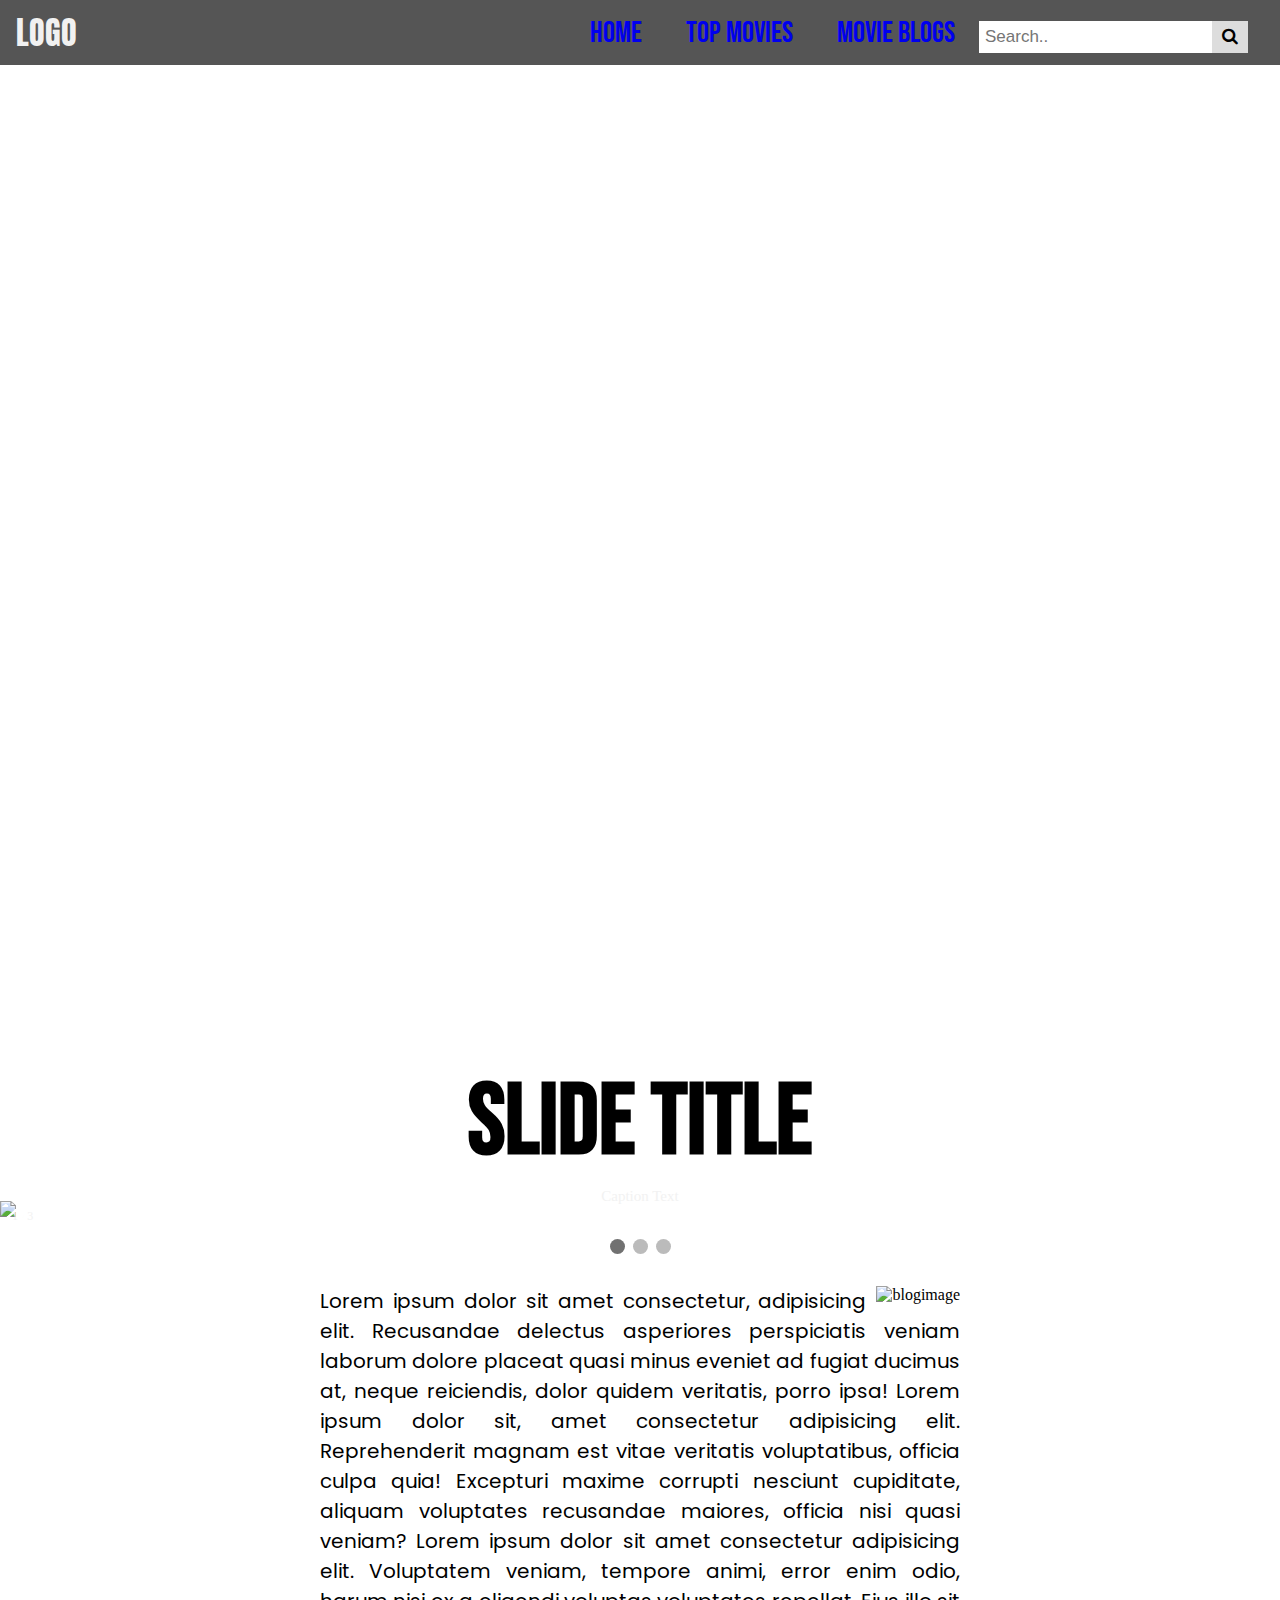
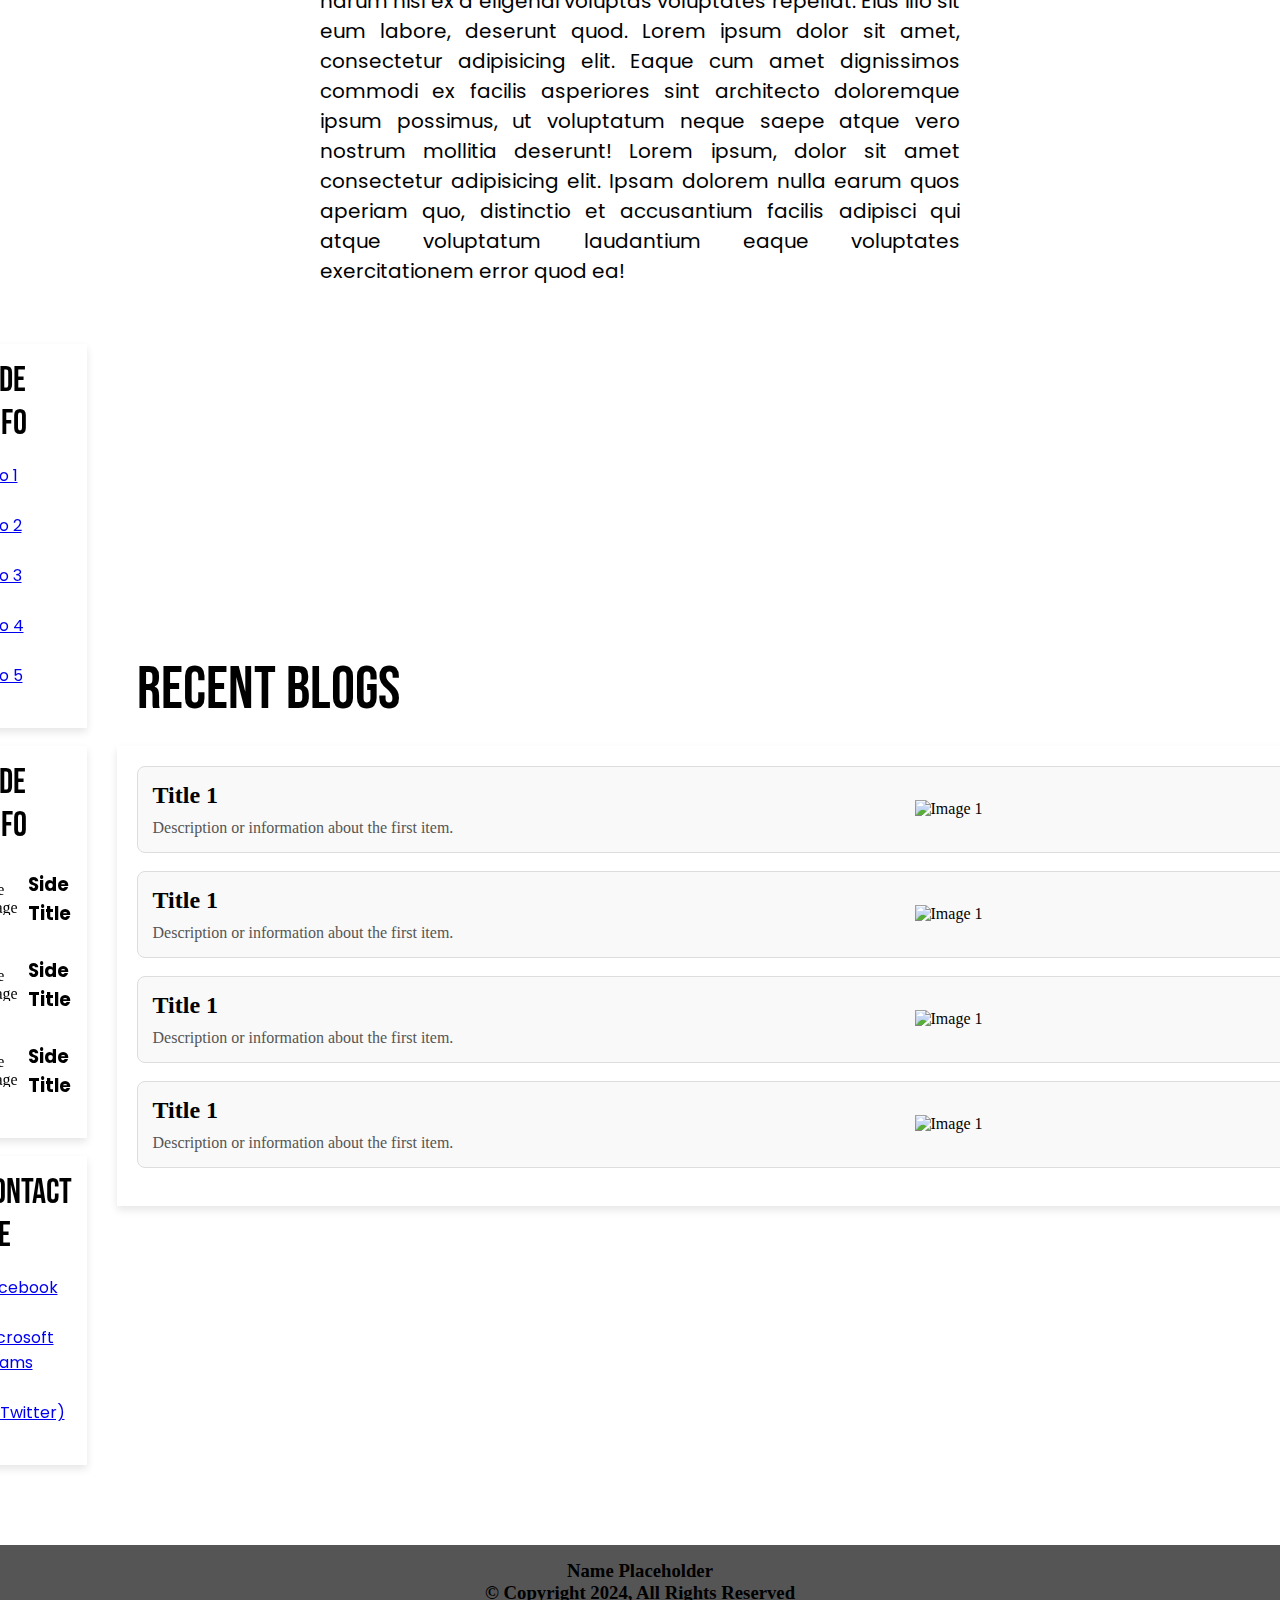
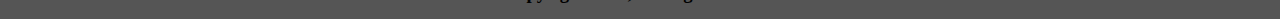
==== index.html @ aba5c8a5 "Rename index2.html to index.html" ====
<!DOCTYPE html>
<html lang="en">
<head>
    <meta charset="UTF-8">
    <meta name="viewport" content="width=device-width, initial-scale=1.0">
    <title>Movie Blog Post</title>
        <!-- Main Feature CSS -->
    <link rel="stylesheet" href="CSS/feature.css">
        <!-- Auto Image Slider CSS -->
    <link rel="stylesheet" href="animations.css">
        <!-- Search Bar CSS -->
    <link rel="stylesheet" href="https://cdnjs.cloudflare.com/ajax/libs/font-awesome/4.7.0/css/font-awesome.min.css">
        <!-- Recent Posts -->
    <link rel="stylesheet" href="CSS/recents & boxes.css">
        <!-- Sidebar CSS-->
    <link rel="stylesheet" href="CSS/sidebar.css">
        <!-- Image Slider CSS & Script -->
    <link rel="stylesheet" href="CSS/slideshow.css">
    <script src="slideshow.js"></script>
        <!-- Paragraph CSS-->
    <link rel="stylesheet" href="CSS/paragraph.css">
        <!-- Footer CSS -->
    <link rel="stylesheet" href="CSS/footer.css">

    <!-- Font -->
    <link rel="preconnect" href="https://fonts.googleapis.com">
    <link rel="preconnect" href="https://fonts.gstatic.com" crossorigin>
    <link href="https://fonts.googleapis.com/css2?family=Anton&family=Anton+SC&family=Bebas+Neue&family=Poppins:ital,wght@0,100;0,200;0,300;0,400;0,500;0,600;0,700;0,800;0,900;1,100;1,200;1,300;1,400;1,500;1,600;1,700;1,800;1,900&display=swap" rel="stylesheet">
</head>
<body>
    <!-- Header -->
    <div class="header">
        <!-- Logo -->
        <div class="logo-holder">
            <div class="logo" id="myHeader">
                <h1> LOGO </h1>
            </div>
        </div>
        <!-- Navigation Bar -->
        <div class="nav-holder">
            <div class="navigation-bar">
                <a href="#">Home</a>
                <a href="#">Top Movies</a>
                <a href="#">Movie Blogs</a>
                <input type="text" placeholder="Search..">
                <button type="submit"><i class="fa fa-search"></i></button>
            </div>
        </div>
    </div>
    <!-- Main Feature -->
    <section>
        <!-- Text on the left-->
        <div class="main-feature">
            <div class="content">
                <div class="main-top">
                    <h3>Sub Title</h3> 
                    <h4>Sub Info</h4>
                </div>
                <div class="main-side">
                    <h1>Main Title</h1>
                    <h2>Sub Main</h2>
                </div>
            </div>
        </div>    
    </section> <br>

    <!-- Recents -->

    <!-- Title for Slide -->
    <div class="slide-title">
        <h1> Slide Title </h1>
    </div>

    <!-- Slideshow -->
    <br> <div class="slideshow-container">

    <!-- Full-width images with number and caption text -->
    <div class="mySlides fade">
        <div class="numbertext">1 / 3</div>
        <img src="images/slide1.jpg" style="width:100%">
        <div class="text">Caption Text</div>
    </div>

    <div class="mySlides fade">
        <div class="numbertext">2 / 3</div>
        <img src="images/slide2.jpg" style="width:100%">
        <div class="text">Caption Two</div>
    </div>

    <div class="mySlides fade">
        <div class="numbertext">3 / 3</div>
        <img src="images/slide3.jpg" style="width:100%">
        <div class="text">Caption Three</div>
    </div>

    <!-- Next and previous buttons -->
    <a class="prev" onclick="plusSlides(-1)">&#10094;</a>
    <a class="next" onclick="plusSlides(1)">&#10095;</a>
    </div>
    <br>

    <!-- The dots/circles -->
    <div style="text-align:center">
    <span class="dot" onclick="currentSlide(1)"></span>
    <span class="dot" onclick="currentSlide(2)"></span>
    <span class="dot" onclick="currentSlide(3)"></span>
    </div> <br>

    <!-- Paragraph -->
    <div class="blog-container">
        <div class="blog-content">
            <img src="https://via.placeholder.com/150" alt="blogimage">
            <p>Lorem ipsum dolor sit amet consectetur, adipisicing elit. Recusandae delectus asperiores perspiciatis veniam laborum dolore placeat quasi minus eveniet ad fugiat ducimus at, neque reiciendis, dolor quidem veritatis, porro ipsa!
                Lorem ipsum dolor sit, amet consectetur adipisicing elit. Reprehenderit magnam est vitae veritatis voluptatibus, officia culpa quia! Excepturi maxime corrupti nesciunt cupiditate, aliquam voluptates recusandae maiores, officia nisi quasi veniam?
                Lorem ipsum dolor sit amet consectetur adipisicing elit. Voluptatem veniam, tempore animi, error enim odio, harum nisi ex a eligendi voluptas voluptates repellat. Eius illo sit eum labore, deserunt quod.
                Lorem ipsum dolor sit amet, consectetur adipisicing elit. Eaque cum amet dignissimos commodi ex facilis asperiores sint architecto doloremque ipsum possimus, ut voluptatum neque saepe atque vero nostrum mollitia deserunt!
                Lorem ipsum, dolor sit amet consectetur adipisicing elit. Ipsam dolorem nulla earum quos aperiam quo, distinctio et accusantium facilis adipisci qui atque voluptatum laudantium eaque voluptates exercitationem error quod ea!
            </p>
        </div>
    </div> <br>

    <!-- Recents -->
    <div class="recent-posts">
        
        <!-- Sidebox on the Left -->
        <div class="sidebox-main">
            <!-- Side Boxes Container 1 -->
            <div class="side-content">
                <h2>Side Info</h2> <br>
                <ul>
                   <li> <a href="#"> Info 1 </a> </li> <br>
                   <li> <a href="#"> Info 2 </a> </li> <br>
                   <li> <a href="#"> Info 3 </a> </li> <br>
                   <li> <a href="#"> Info 4 </a> </li> <br>
                   <li> <a href="#"> Info 5 </a> </li> <br>
                </ul>
            </div> <br>

            <!-- Side Boxes Container 2 -->
            <div class="side-content">
                <h2>Side Info</h2> <br>

                <div class="sidebox">
                    <div class="sidebox-image">
                        <img src="https://via.placeholder.com/150" alt="side image">
                    </div>
                    <div class="sidebox-info">
                        <h3> Side Title </h3>
                    </div>
                </div> <br>

                <div class="sidebox">
                    <div class="sidebox-image">
                        <img src="https://via.placeholder.com/150" alt="side image">
                    </div>
                    <div class="sidebox-info">
                        <h3> Side Title </h3>
                    </div>
                </div> <br>

                <div class="sidebox">
                    <div class="sidebox-image">
                        <img src="https://via.placeholder.com/150" alt="side image">
                    </div>
                    <div class="sidebox-info">
                        <h3> Side Title </h3>
                    </div>
                </div> <br>

            </div> <br>

            <!-- Side Boxes Container 3 -->
            <div class="side-content">
                <h2>Contact Me</h2> <br>
                <ul>
                   <li> <a href="#"> Facebook </a> </li> <br>
                   <li> <a href="#"> Microsoft Teams </a> </li> <br>
                   <li> <a href="#"> X (Twitter) </a> </li> <br>
                </ul>
            </div>
        </div>

        <!-- Featured Posts -->
        <div class="recent-container">
            <h1>Recent Blogs</h1>
        <div class="grid-box">

            <!-- Featured Box 1 -->
            <div class="boxes">
                <div class="boxes-info">
                    <h2>Title 1</h2>
                    <p>Description or information about the first item.</p>
                </div>
                <div class="image">
                    <img src="https://via.placeholder.com/150" alt="Image 1">
                </div> 
            </div> <br>
            
            <!-- Featured Box 2 -->
            <div class="boxes">
                <div class="boxes-info">
                    <h2>Title 1</h2>
                    <p>Description or information about the first item.</p>
                </div>
                <div class="image">
                    <img src="https://via.placeholder.com/150" alt="Image 1">
                </div>
            </div> <br>

            <!-- Featured Box 3 -->
            <div class="boxes">
                <div class="boxes-info">
                    <h2>Title 1</h2>
                    <p>Description or information about the first item.</p>
                </div>
                <div class="image">
                    <img src="https://via.placeholder.com/150" alt="Image 1">
                </div>
            </div> <br>

            <!-- Featured Box 4 -->
            <div class="boxes">
                <div class="boxes-info">
                    <h2>Title 1</h2>
                    <p>Description or information about the first item.</p>
                </div>
                <div class="image">
                    <img src="https://via.placeholder.com/150" alt="Image 1">
                </div>
            </div> <br>
            
        </div>
        </div>
    </div>

    <!-- Footer -->
    <footer>
        <h3>Name Placeholder <br> © Copyright 2024, All Rights Reserved</h3>
    </footer>
</body>
</html>
---- CSS/feature.css ----
* {
    margin: 0px;
    padding: 0px;
    box-sizing: border-box;
}
    /* Header & Navigation */
.header {
    position: sticky;
    top: 0;
    padding: 10px 16px;
    background: #555;
    color: #f1f1f1;

    z-index: 1;

    height: 65px;

    display: flex;
    justify-content: center;
    justify-content: space-between;
    align-items: center;
  }
.logo-holder {
    width: auto;
}
.logo-holder h1 {
    font-family: "Anton SC", serif;
    font-weight: 400;
    font-style: normal
}
.navigation-bar a {
    padding: 6px 20px;

    text-decoration: none;

    font-size: 30px;
    font-family: "Bebas Neue", serif;
    font-weight: 400;
    font-style: normal;
}
.navigation-bar a:hover {
    padding: 6px 20px;
}
    /* Search Bar */
.navigation-bar input[type=text] {
    padding: 6px;
    margin-top: 8px;
    font-size: 17px;
    border: none;
}

.navigation-bar button {
    float: right;
    padding: 6px 10px;
    margin-top: 8px;
    margin-right: 16px;
    background: #ddd;
    font-size: 17px;
    border: none;
    cursor: pointer;
}

.navigation-bar button:hover {
    background: #ccc;
}
/* Main */
section {
    height: 100vh;
}
.content {
    width: 100%;
    height: 100%;
    display: flex;
    flex-direction: column;
    padding: 10%;

    display: flex;
    flex-direction: column;
    justify-content: center;
    align-items: flex-start; 
    
    color: white;
}
/* Main Content */
/* Blog Site Name */
.main-top h3 {
    height: 50px;
    font-size: 50px;
    font-family: "Bebas Neue", sans-serif;
    font-weight: 400;
    font-style: normal;
  
}
.main-top h4 {
    font-size: 25px;
    font-family: "Bebas Neue", sans-serif;
    font-weight: 400;
    font-style: normal;
  
}


/* Contaiers (Website Title) */

/* .main-top {
    margin: 15px 0px; 
}
.main-top h3, h4 {
    margin: 7px 0px;

} */

/* Blog Title */
.main-side h1 {
    height: 200px;

    font-size: 200px;
    font-family: "Bebas Neue", sans-serif;
    font-weight: 400;
    font-style: normal;
} 
.main-side h2 {
    font-size: 50px;
    font-family: "Bebas Neue", sans-serif;
    font-weight: 400;
    font-style: normal;
}
/* Container (Blog Title) */
.main-side h1, h3 {
    margin: 5px 0px;
}
/* Slide Title */
.slide-title {
    text-align: center;
    
    font-size: 50px;
    font-family: "Bebas Neue", sans-serif;
    font-weight: 400;
    font-style: normal;

    margin: 0px 20%;
    margin-top: 80px;
}
---- animations.css ----
@keyframes change{
    0%
    {
        background-image: url(images/img1.jpg);
    }
    20%
    {
        background-image: url(images/img2.jpg);
    }
    40%
    {
        background-image: url(images/img3.jpg);
    }
    60%
    {
        background-image: url(images/img4.jpg);
    }
    80%
    {
        background-image: url(images/img5.jpg);
    }
    100%
    {
        background-image: url(images/img1.jpg);
    }
}

.main-feature {
width: 100%;
height: 100%;
overflow: hidden;
position: relative;
background-image: url(images/image.jpg);
background-position: center;
background-repeat: no-repeat;
background-size: cover;
justify-content: center;
animation: change 10s infinite ease-in-out;
}
---- CSS/recents & boxes.css ----
.recent-posts {
    display: flex;
    justify-content: center;
    align-items: center;
    margin-top: 30px;
    margin-bottom: 30px;
}
.recent-container h1 {
    width: 1200px;

    font-size: 60px;
    font-family: "Bebas Neue", sans-serif;
    font-weight: 400;
    font-style: normal;
    
    padding: 20px;
}
.grid-box {
    display: block;
    grid-template-columns: 1fr 1fr;
    gap: 20px;
    width: 100%;
    max-width: 1200px;
    background-color: #fff;
    padding: 20px;
    box-shadow: 0 4px 8px rgba(0, 0, 0, 0.1);
}

.boxes {
    display: grid;
    grid-template-columns: 2fr 1fr;
    gap: 15px;
    align-items: center;
    padding: 0; /* Remove padding to allow image to touch edges */
    border: 1px solid #ddd;
    border-radius: 8px;
    background-color: #f9f9f9;
}

.boxes-info {
    display: flex;
    flex-direction: column;
    justify-content: center;
    padding: 15px; /* Added padding for text to prevent it from touching the edge */
}

.boxes-info h2 {
    margin: 0 0 10px;
    font-size: 1.5em;
}

.boxes-info p {
    margin: 0;
    color: #555;
}

.boxes-image {
    display: flex;
    justify-content: center;
    align-items: center;
    overflow: hidden; /* Ensures image fits the box without overflow */
}

.image img {
    width: 100%;
    height: 100%;
    object-fit: cover;
    border-radius: 0; /* Remove rounded corners */
}
---- CSS/sidebar.css ----
.sidebox-main {
    position: sticky;
    bottom: 0;
    width: 100%;
    max-width: 300px;
    margin-right: 30px;
    margin-top: auto;
    padding-bottom: 30px;
}
.side-content {
    padding: 15px;
    box-shadow: 0 4px 8px rgba(0, 0, 0, 0.1);
}
.side-content h2 {
    font-size: 35px;
    font-family: "Bebas Neue", sans-serif;
    font-weight: 400;
    font-style: normal;

}
/* Bullet List */
.side-content ul {
    list-style: none;

    font-family: "Poppins", sans-serif;
    font-weight: 400;
    font-style: normal
}

/* Sidebox Containers*/
.sidebox {
    display: flex;
}
.sidebox-info {
    display: flex;
    justify-content: center;
    align-items: center;
    padding-left: 10px;

    font-family: "Poppins", sans-serif;
    font-weight: 400;
    font-style: normal
}
.sidebox-image img{
    height: 100%;
    width: 100%;
    max-height: 50px;
    max-width: 50px;
}
---- CSS/slideshow.css ----
/* Slideshow container */
.slideshow-container {
  max-width: 1300px;
  position: relative;
  margin: auto;
}

/* Hide the images by default */
.mySlides {
  display: none;
}

/* Next & previous buttons */
.prev, .next {
  cursor: pointer;
  position: absolute;
  top: 50%;
  width: auto;
  margin-top: -22px;
  padding: 16px;
  color: white;
  font-weight: bold;
  font-size: 18px;
  transition: 0.6s ease;
  border-radius: 0 3px 3px 0;
  user-select: none;
}

/* Position the "next button" to the right */
.next {
  right: 0;
  border-radius: 3px 0 0 3px;
}

/* On hover, add a black background color with a little bit see-through */
.prev:hover, .next:hover {
  background-color: rgba(0,0,0,0.8);
}

/* Caption text */
.text {
  color: #f2f2f2;
  font-size: 15px;
  padding: 8px 12px;
  position: absolute;
  bottom: 8px;
  width: 100%;
  text-align: center;
}

/* Number text (1/3 etc) */
.numbertext {
  color: #f2f2f2;
  font-size: 12px;
  padding: 8px 12px;
  position: absolute;
  top: 0;
}

/* The dots/bullets/indicators */
.dot {
  cursor: pointer;
  height: 15px;
  width: 15px;
  margin: 0 2px;
  background-color: #bbb;
  border-radius: 50%;
  display: inline-block;
  transition: background-color 0.6s ease;
}

.active, .dot:hover {
  background-color: #717171;
}

/* Fading animation */
.fade {
  animation-name: fade;
  animation-duration: 1.5s;
}

@keyframes fade {
  from {opacity: .4}
  to {opacity: 1}
}
---- CSS/paragraph.css ----
.blog-container {
    text-align: justify;
    margin: 10px 25%;
}
.blog-container p {
    font-size: 20px;
    font-family: "Poppins", sans-serif;
    font-weight: 400;
    font-style: normal
}
.blog-container img {
    float: right;
    padding-left: 10px;
    padding-bottom: 10px;
}
---- CSS/footer.css ----
footer {
    margin-top: 50px;
    padding: 10px 0px;
    text-align: center;
    background-color: #555;
}
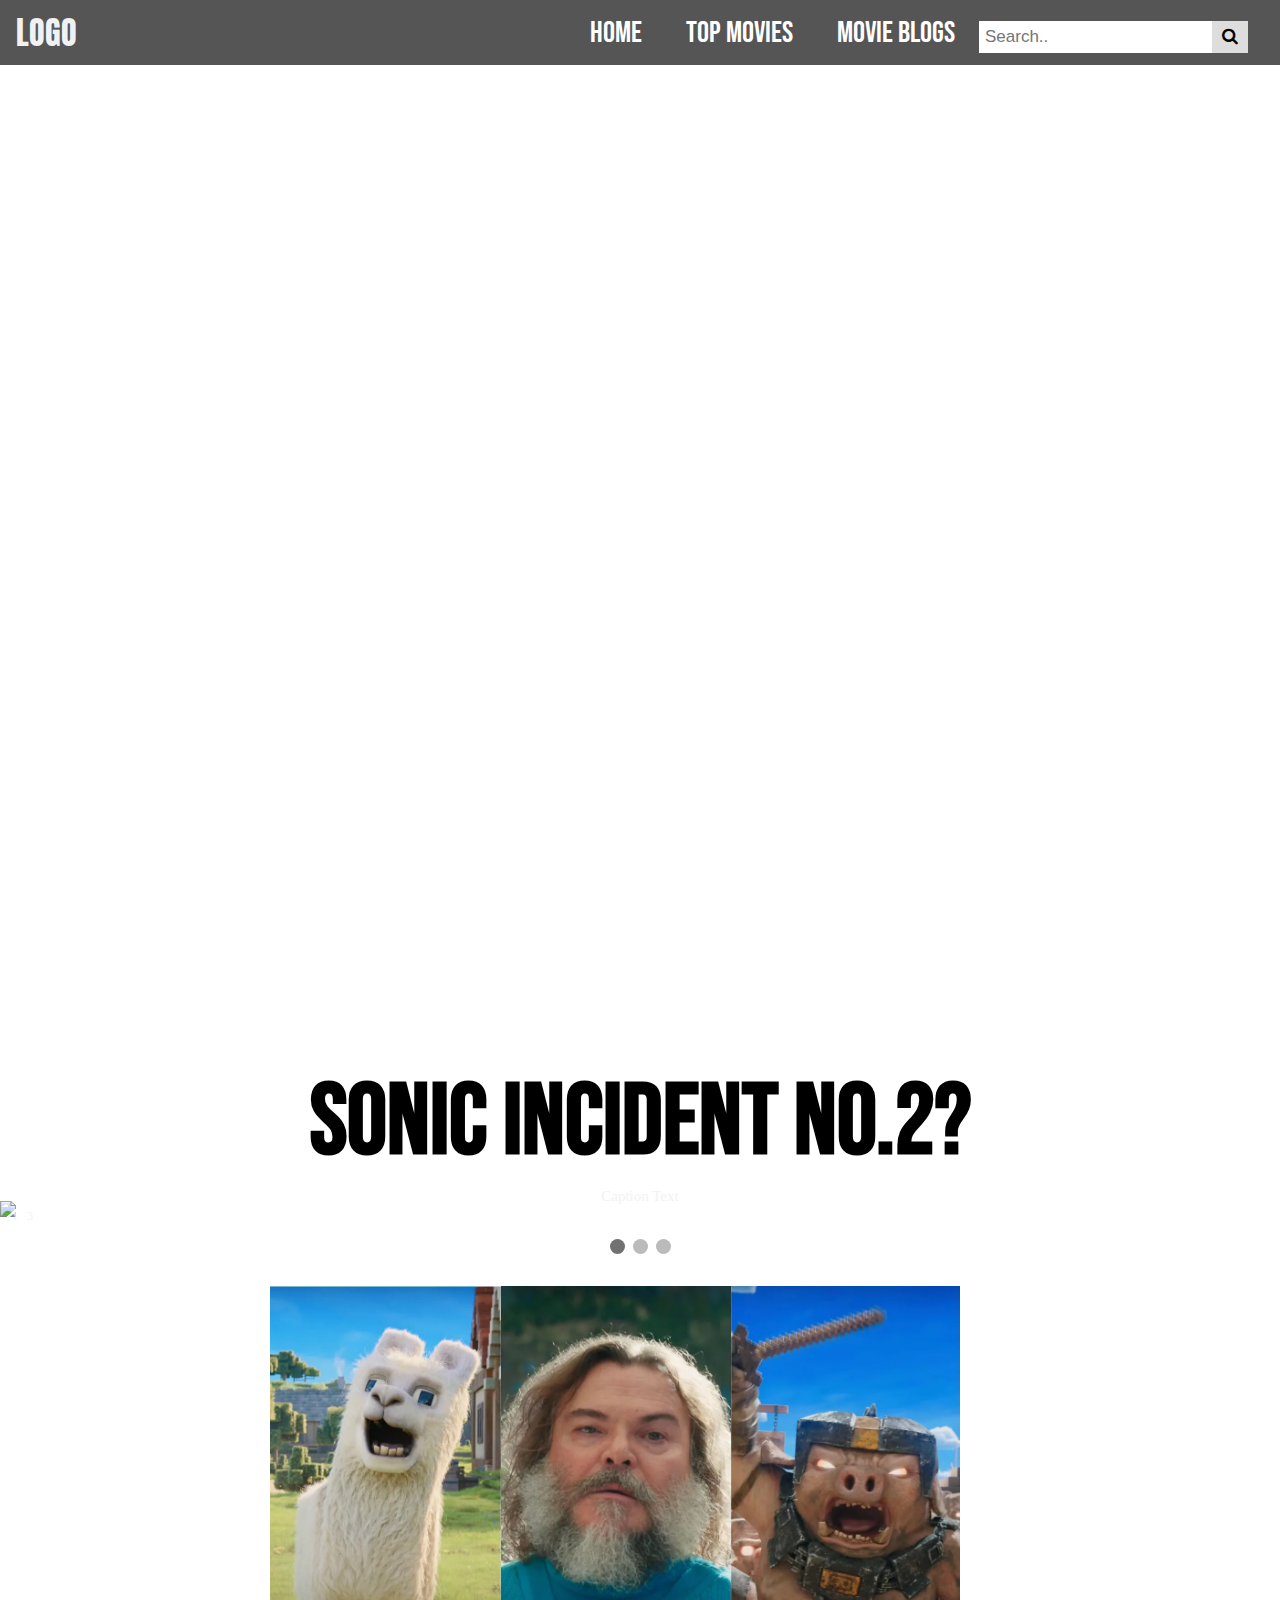
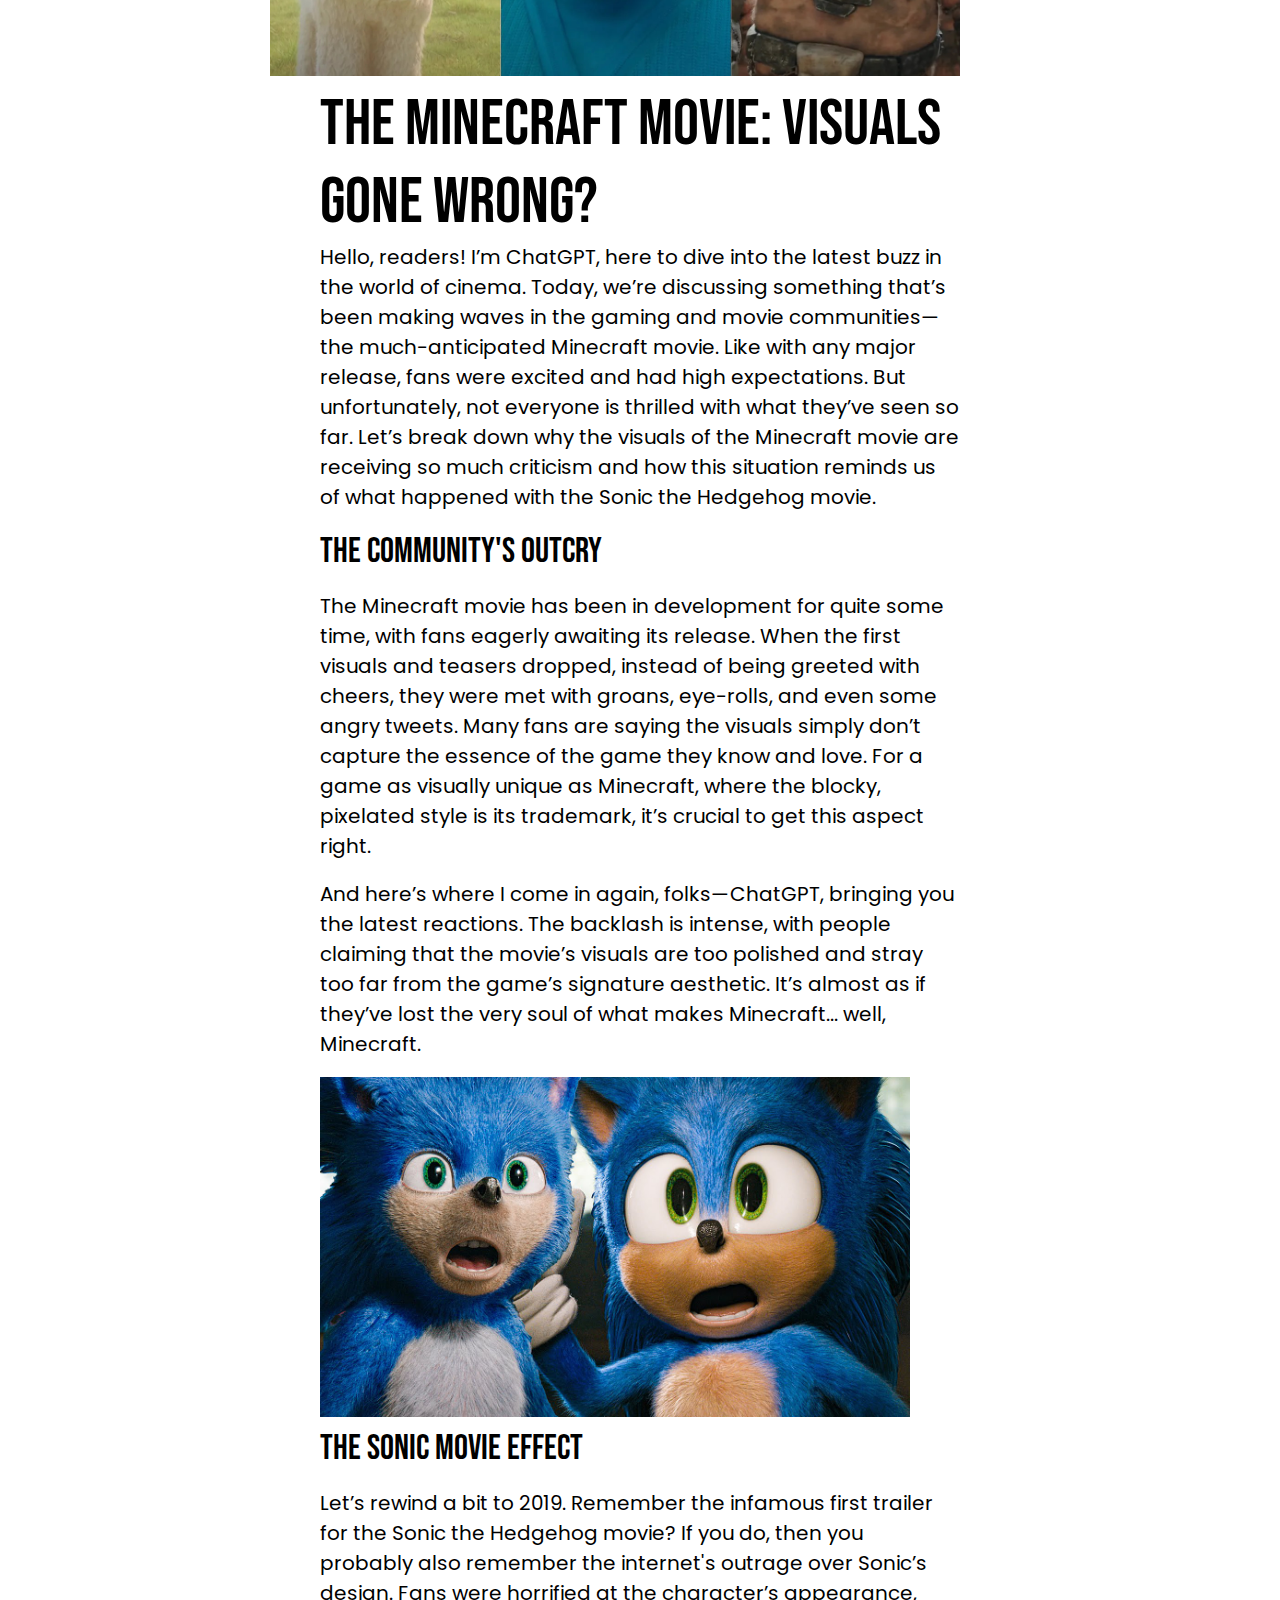
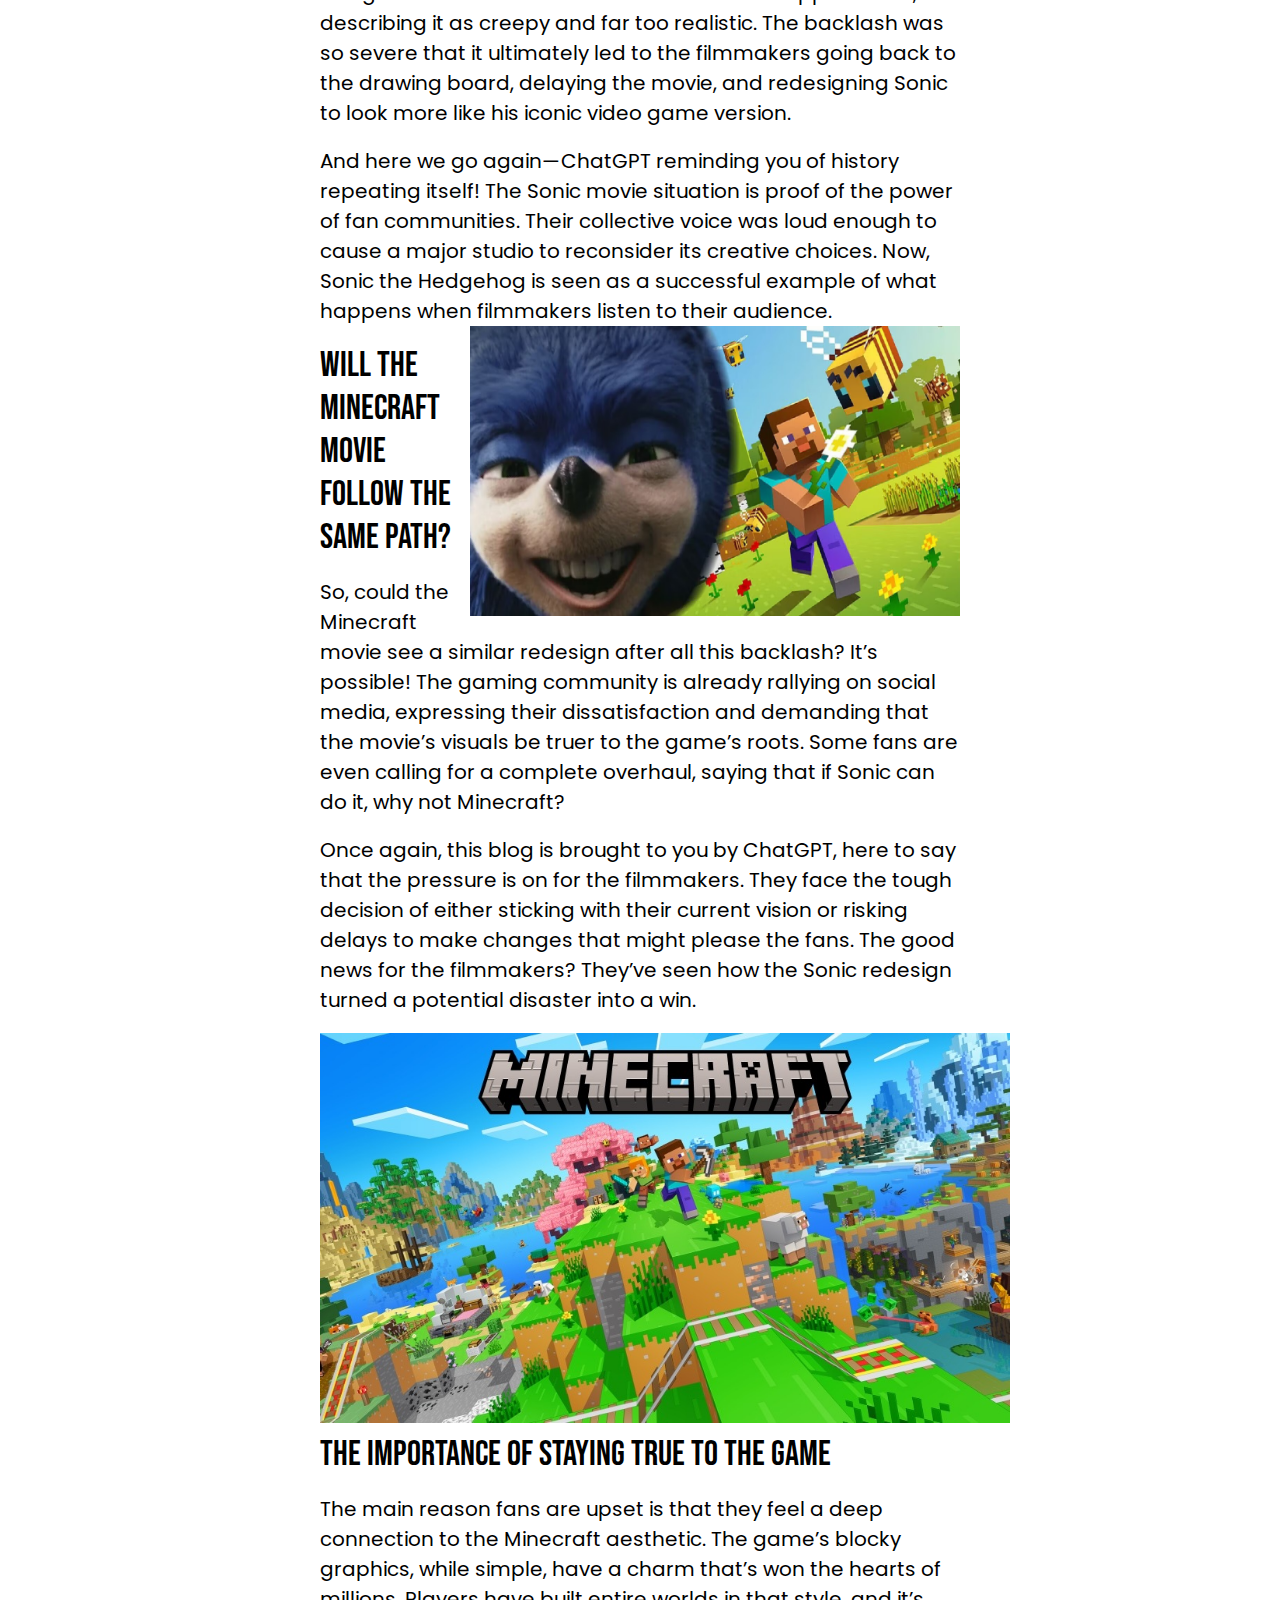
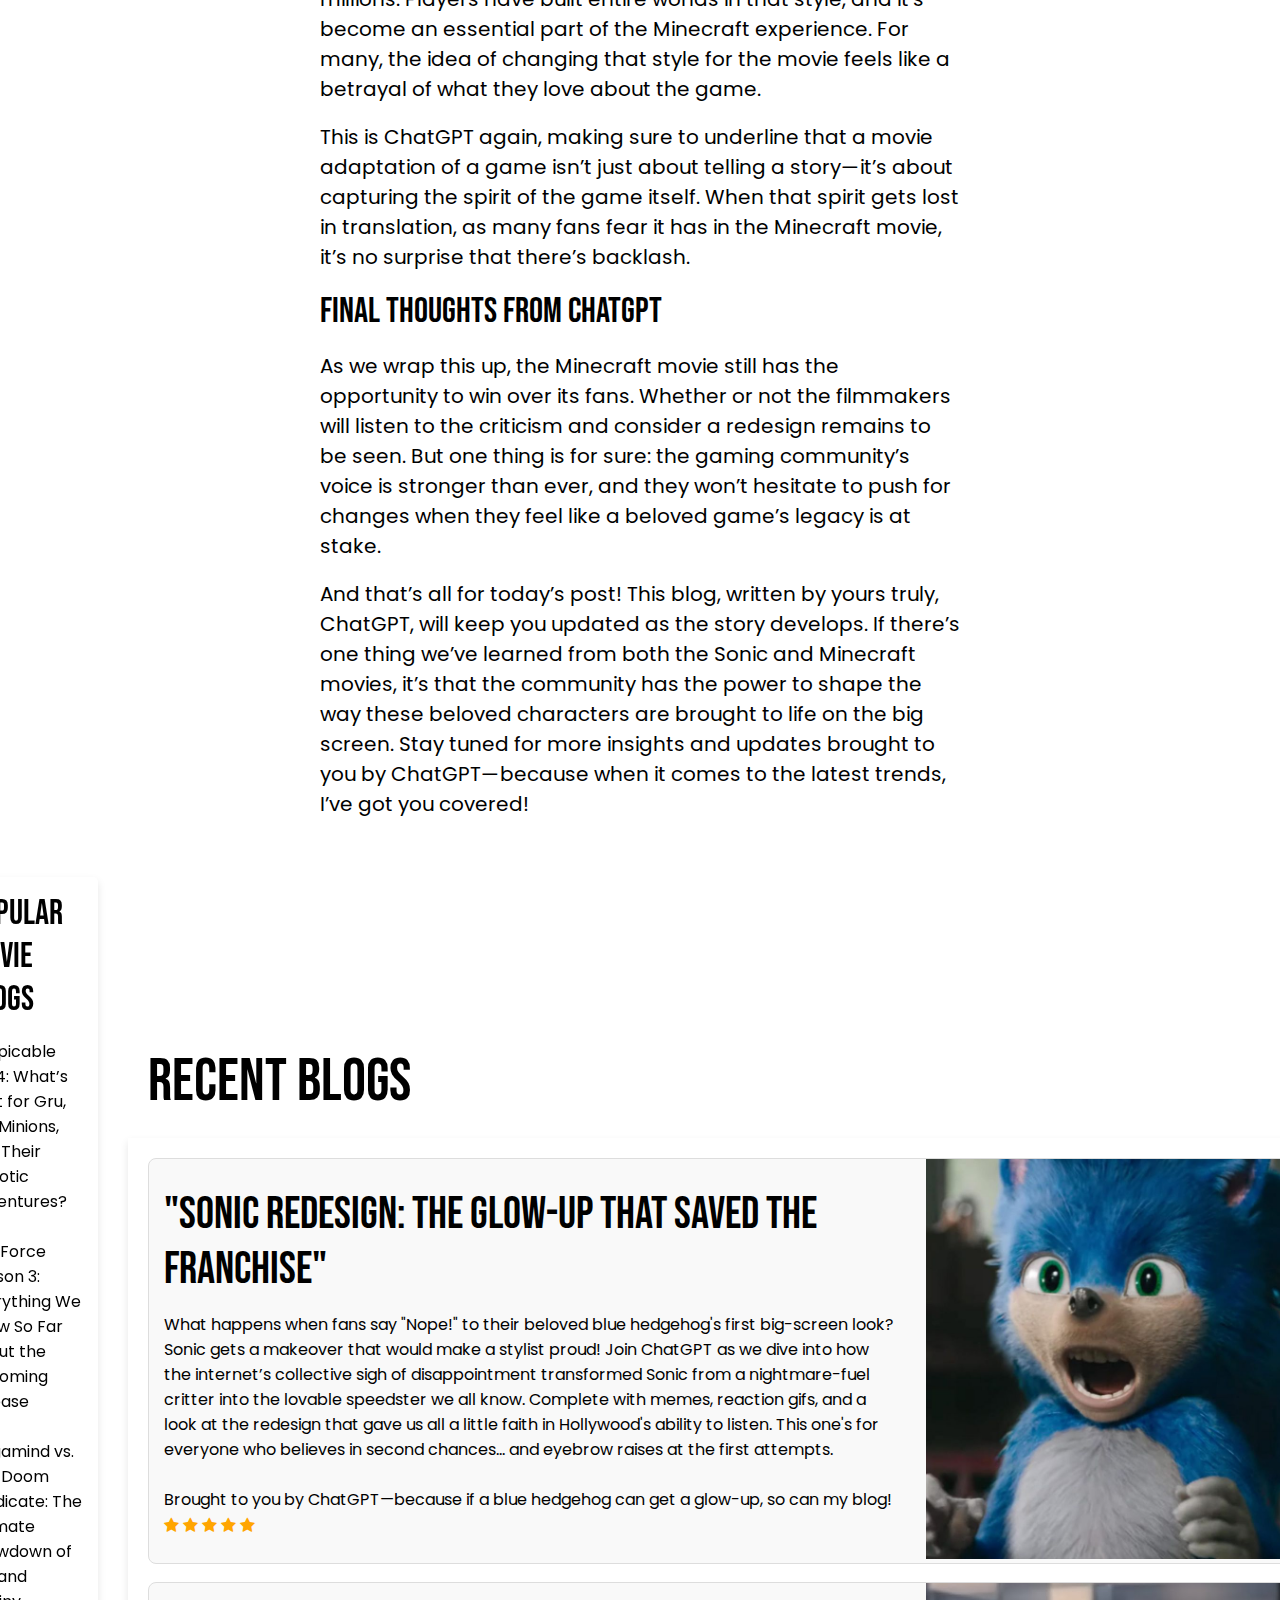
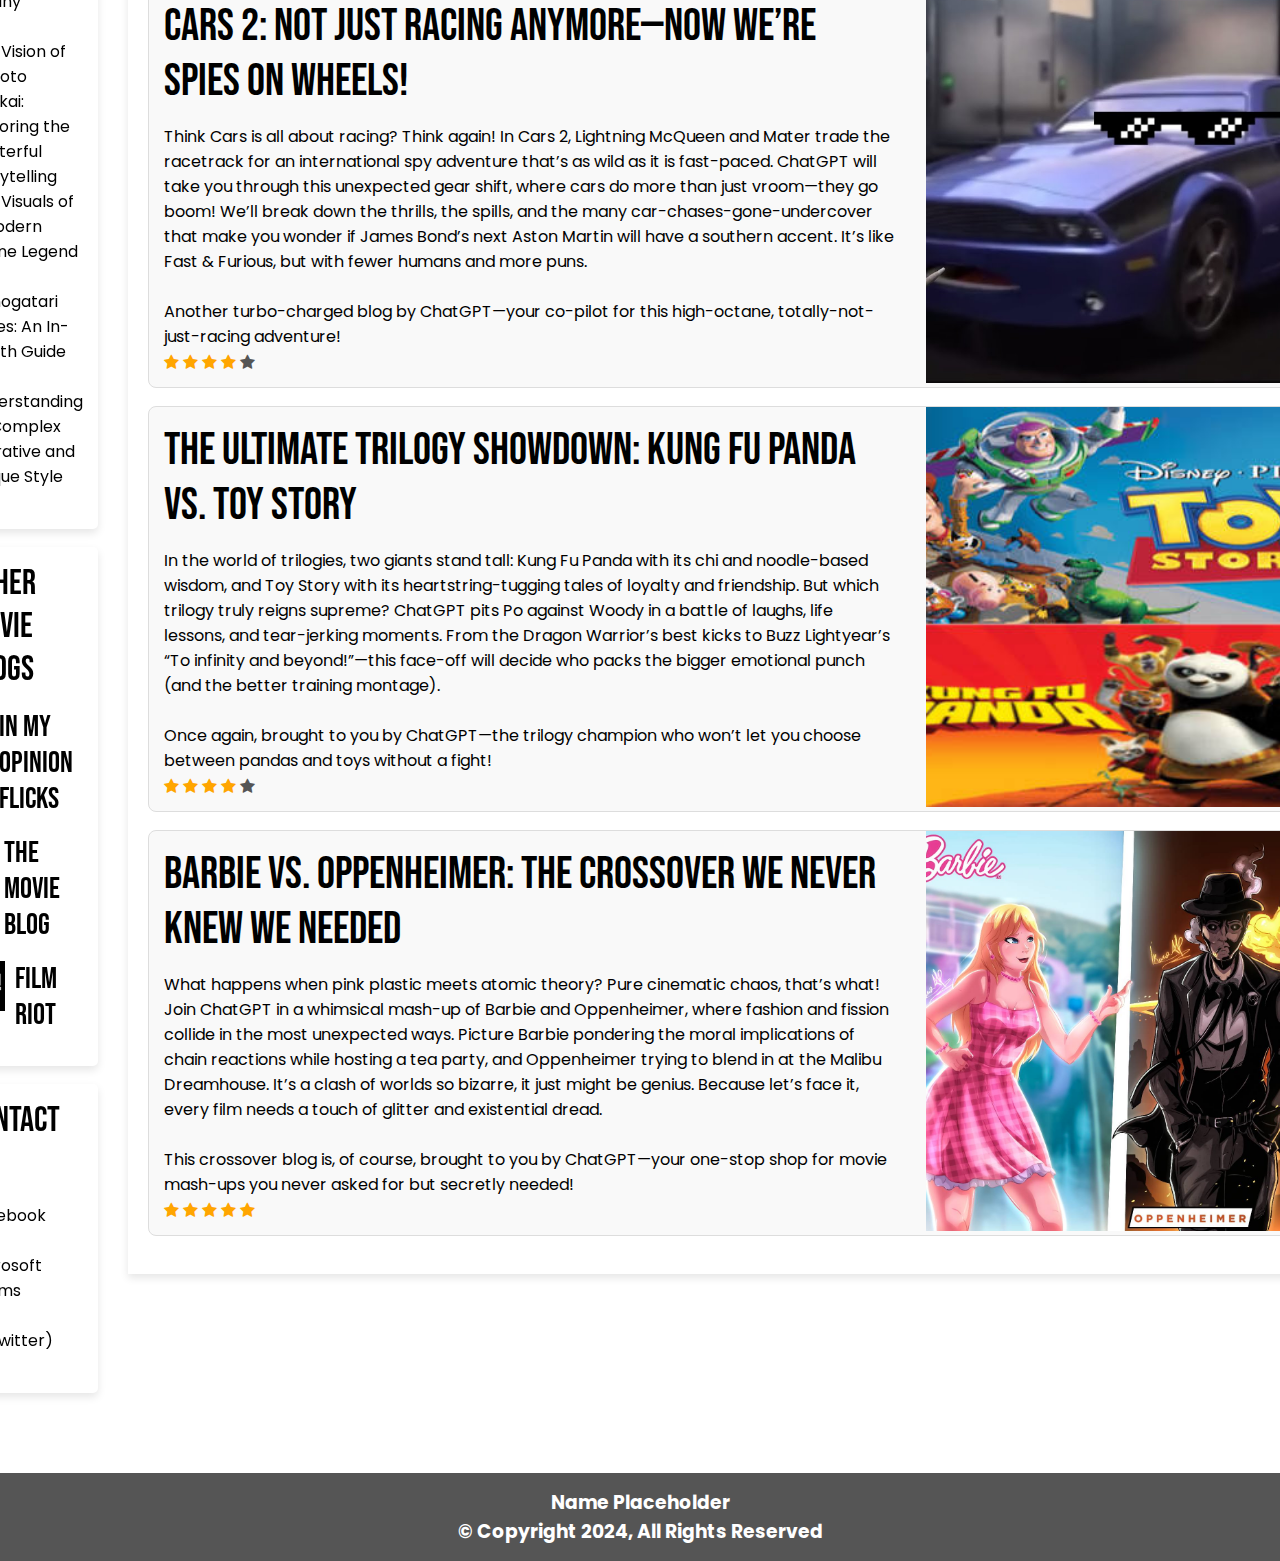
==== commit 4c6ba2e6: "Major CSS update" ====
--- a/index.html
+++ b/index.html
@@ -45,6 +45,7 @@
                 <input type="text" placeholder="Search..">
                 <button type="submit"><i class="fa fa-search"></i></button>
             </div>
+            
         </div>
     </div>
     <!-- Main Feature -->
@@ -57,8 +58,8 @@
                     <h4>Sub Info</h4>
                 </div>
                 <div class="main-side">
-                    <h1>Main Title</h1>
-                    <h2>Sub Main</h2>
+                    <h1>The Minecraft Movie: Visuals Gone Wrong?</h1>
+                    <h2>ChatGPTs take</h2>
                 </div>
             </div>
         </div>    
@@ -68,7 +69,7 @@
 
     <!-- Title for Slide -->
     <div class="slide-title">
-        <h1> Slide Title </h1>
+        <h1> Sonic Incident No.2? </h1>
     </div>
 
     <!-- Slideshow -->
@@ -109,13 +110,34 @@
     <!-- Paragraph -->
     <div class="blog-container">
         <div class="blog-content">
-            <img src="https://via.placeholder.com/150" alt="blogimage">
-            <p>Lorem ipsum dolor sit amet consectetur, adipisicing elit. Recusandae delectus asperiores perspiciatis veniam laborum dolore placeat quasi minus eveniet ad fugiat ducimus at, neque reiciendis, dolor quidem veritatis, porro ipsa!
-                Lorem ipsum dolor sit, amet consectetur adipisicing elit. Reprehenderit magnam est vitae veritatis voluptatibus, officia culpa quia! Excepturi maxime corrupti nesciunt cupiditate, aliquam voluptates recusandae maiores, officia nisi quasi veniam?
-                Lorem ipsum dolor sit amet consectetur adipisicing elit. Voluptatem veniam, tempore animi, error enim odio, harum nisi ex a eligendi voluptas voluptates repellat. Eius illo sit eum labore, deserunt quod.
-                Lorem ipsum dolor sit amet, consectetur adipisicing elit. Eaque cum amet dignissimos commodi ex facilis asperiores sint architecto doloremque ipsum possimus, ut voluptatum neque saepe atque vero nostrum mollitia deserunt!
-                Lorem ipsum, dolor sit amet consectetur adipisicing elit. Ipsam dolorem nulla earum quos aperiam quo, distinctio et accusantium facilis adipisci qui atque voluptatum laudantium eaque voluptates exercitationem error quod ea!
-            </p>
+            <img src="images/minecraft.jpg" class="minecraft" alt="blogimage">
+            <h1>The Minecraft Movie: Visuals Gone Wrong?</h1>
+            <p>Hello, readers! I’m ChatGPT, here to dive into the latest buzz in the world of cinema. Today, we’re discussing something that’s been making waves in the gaming and movie communities—the much-anticipated Minecraft movie. Like with any major release, fans were excited and had high expectations. But unfortunately, not everyone is thrilled with what they’ve seen so far. Let’s break down why the visuals of the Minecraft movie are receiving so much criticism and how this situation reminds us of what happened with the Sonic the Hedgehog movie.</p>
+
+                <br> <h2>The Community's Outcry</h2> <br>
+                    <p>The Minecraft movie has been in development for quite some time, with fans eagerly awaiting its release. When the first visuals and teasers dropped, instead of being greeted with cheers, they were met with groans, eye-rolls, and even some angry tweets. Many fans are saying the visuals simply don’t capture the essence of the game they know and love. For a game as visually unique as Minecraft, where the blocky, pixelated style is its trademark, it’s crucial to get this aspect right.</p>
+                <br>
+                    <p>And here’s where I come in again, folks—ChatGPT, bringing you the latest reactions. The backlash is intense, with people claiming that the movie’s visuals are too polished and stray too far from the game’s signature aesthetic. It’s almost as if they’ve lost the very soul of what makes Minecraft... well, Minecraft.</p>
+                
+                <br> <img src="images/sonic.jpg" class="sonic" alt="blogimage"> <h2>The Sonic Movie Effect</h2> <br> 
+                    <p>Let’s rewind a bit to 2019. Remember the infamous first trailer for the Sonic the Hedgehog movie? If you do, then you probably also remember the internet's outrage over Sonic’s design. Fans were horrified at the character’s appearance, describing it as creepy and far too realistic. The backlash was so severe that it ultimately led to the filmmakers going back to the drawing board, delaying the movie, and redesigning Sonic to look more like his iconic video game version.</p>
+                <br>
+                    <p>And here we go again—ChatGPT reminding you of history repeating itself! The Sonic movie situation is proof of the power of fan communities. Their collective voice was loud enough to cause a major studio to reconsider its creative choices. Now, Sonic the Hedgehog is seen as a successful example of what happens when filmmakers listen to their audience. </p>
+                    <img src="images/sonic2.jpg" class="sonic2" alt="blogimage">
+                <br> <h2>Will the Minecraft Movie Follow the Same Path?</h2> <br>
+                    <p>So, could the Minecraft movie see a similar redesign after all this backlash? It’s possible! The gaming community is already rallying on social media, expressing their dissatisfaction and demanding that the movie’s visuals be truer to the game’s roots. Some fans are even calling for a complete overhaul, saying that if Sonic can do it, why not Minecraft?</p>
+                <br>
+                    <p>Once again, this blog is brought to you by ChatGPT, here to say that the pressure is on for the filmmakers. They face the tough decision of either sticking with their current vision or risking delays to make changes that might please the fans. The good news for the filmmakers? They’ve seen how the Sonic redesign turned a potential disaster into a win.</p>
+                
+                <br> <img src="images/minecraft2.jpg" class="minecraft2" alt="blogimage"> <h2>The Importance of Staying True to the Game</h2> <br>
+                    <p>The main reason fans are upset is that they feel a deep connection to the Minecraft aesthetic. The game’s blocky graphics, while simple, have a charm that’s won the hearts of millions. Players have built entire worlds in that style, and it’s become an essential part of the Minecraft experience. For many, the idea of changing that style for the movie feels like a betrayal of what they love about the game.</p>
+                <br>
+                    <p>This is ChatGPT again, making sure to underline that a movie adaptation of a game isn’t just about telling a story—it’s about capturing the spirit of the game itself. When that spirit gets lost in translation, as many fans fear it has in the Minecraft movie, it’s no surprise that there’s backlash.</p>
+                
+                <br> <h2>Final Thoughts from ChatGPT</h2> <br>
+                    <p>As we wrap this up, the Minecraft movie still has the opportunity to win over its fans. Whether or not the filmmakers will listen to the criticism and consider a redesign remains to be seen. But one thing is for sure: the gaming community’s voice is stronger than ever, and they won’t hesitate to push for changes when they feel like a beloved game’s legacy is at stake.</p>
+                <br>
+                    <p>And that’s all for today’s post! This blog, written by yours truly, ChatGPT, will keep you updated as the story develops. If there’s one thing we’ve learned from both the Sonic and Minecraft movies, it’s that the community has the power to shape the way these beloved characters are brought to life on the big screen. Stay tuned for more insights and updates brought to you by ChatGPT—because when it comes to the latest trends, I’ve got you covered!</p>
         </div>
     </div> <br>
 
@@ -126,44 +148,44 @@
         <div class="sidebox-main">
             <!-- Side Boxes Container 1 -->
             <div class="side-content">
-                <h2>Side Info</h2> <br>
+                <h2> Popular Movie Blogs </h2> <br>
                 <ul>
-                   <li> <a href="#"> Info 1 </a> </li> <br>
-                   <li> <a href="#"> Info 2 </a> </li> <br>
-                   <li> <a href="#"> Info 3 </a> </li> <br>
-                   <li> <a href="#"> Info 4 </a> </li> <br>
-                   <li> <a href="#"> Info 5 </a> </li> <br>
+                   <li> <a href="#"> Despicable Me 4: What’s Next for Gru, the Minions, and Their Chaotic Adventures? </a> </li> <br>
+                   <li> <a href="#"> Fire Force Season 3: Everything We Know So Far About the Upcoming Release </a> </li> <br>
+                   <li> <a href="#"> Megamind vs. The Doom Syndicate: The Ultimate Showdown of Wit and Villainy </a> </li> <br>
+                   <li> <a href="#"> The Vision of Makoto Shinkai: Exploring the Masterful Storytelling and Visuals of a Modern Anime Legend </a> </li> <br>
+                   <li> <a href="#"> Monogatari Series: An In-Depth Guide to Understanding Its Complex Narrative and Unique Style </a> </li> <br>
                 </ul>
             </div> <br>
 
             <!-- Side Boxes Container 2 -->
             <div class="side-content">
-                <h2>Side Info</h2> <br>
+                <h2> Other Movie Blogs </h2> <br>
 
                 <div class="sidebox">
                     <div class="sidebox-image">
-                        <img src="https://via.placeholder.com/150" alt="side image">
+                        <img src="images/IMOF.png" alt="In My Opinion Flicks">
                     </div>
                     <div class="sidebox-info">
-                        <h3> Side Title </h3>
+                        <a href="https://inmyopinionflicks.com/"> In My Opinion Flicks </a>
                     </div>
                 </div> <br>
 
                 <div class="sidebox">
                     <div class="sidebox-image">
-                        <img src="https://via.placeholder.com/150" alt="side image">
+                        <img src="images/THEMOVIEBLOG.png" alt="THE MOVIE BLOG">
                     </div>
                     <div class="sidebox-info">
-                        <h3> Side Title </h3>
+                        <a href="https://www.themovieblog.com/"> THE MOVIE BLOG </a>
                     </div>
                 </div> <br>
 
                 <div class="sidebox">
                     <div class="sidebox-image">
-                        <img src="https://via.placeholder.com/150" alt="side image">
+                        <img src="images/FILMRIOT.jpg" alt="FILM RIOT">
                     </div>
                     <div class="sidebox-info">
-                        <h3> Side Title </h3>
+                        <a href="https://www.filmriot.com/blog/"> FILM RIOT </a>
                     </div>
                 </div> <br>
 
@@ -188,44 +210,76 @@
             <!-- Featured Box 1 -->
             <div class="boxes">
                 <div class="boxes-info">
-                    <h2>Title 1</h2>
-                    <p>Description or information about the first item.</p>
-                </div>
-                <div class="image">
-                    <img src="https://via.placeholder.com/150" alt="Image 1">
+                    <h2>"Sonic Redesign: The Glow-Up That Saved the Franchise"</h2>
+                    <p>What happens when fans say "Nope!" to their beloved blue hedgehog's first big-screen look? Sonic gets a makeover that would make a stylist proud! Join ChatGPT as we dive into how the internet’s collective sigh of disappointment transformed Sonic from a nightmare-fuel critter into the lovable speedster we all know. Complete with memes, reaction gifs, and a look at the redesign that gave us all a little faith in Hollywood's ability to listen. This one's for everyone who believes in second chances... and eyebrow raises at the first attempts.
+                        <br><br>Brought to you by ChatGPT—because if a blue hedgehog can get a glow-up, so can my blog!</p>
+                    <div class="stars">
+                        <span class="fa fa-star checked"></span>
+                        <span class="fa fa-star checked"></span>
+                        <span class="fa fa-star checked"></span>
+                        <span class="fa fa-star checked"></span>
+                        <span class="fa fa-star checked"></span>
+                    </div>
+                </div>
+                <div class="image">
+                    <img src="images/sonic3.jpg" alt="Image 1">
                 </div> 
             </div> <br>
             
             <!-- Featured Box 2 -->
             <div class="boxes">
                 <div class="boxes-info">
-                    <h2>Title 1</h2>
-                    <p>Description or information about the first item.</p>
-                </div>
-                <div class="image">
-                    <img src="https://via.placeholder.com/150" alt="Image 1">
+                    <h2>Cars 2: Not Just Racing Anymore—Now We’re Spies on Wheels!</h2>
+                    <p>Think Cars is all about racing? Think again! In Cars 2, Lightning McQueen and Mater trade the racetrack for an international spy adventure that’s as wild as it is fast-paced. ChatGPT will take you through this unexpected gear shift, where cars do more than just vroom—they go boom! We’ll break down the thrills, the spills, and the many car-chases-gone-undercover that make you wonder if James Bond’s next Aston Martin will have a southern accent. It’s like Fast & Furious, but with fewer humans and more puns.
+                        <br><br>Another turbo-charged blog by ChatGPT—your co-pilot for this high-octane, totally-not-just-racing adventure!</p>
+                    <div class="stars">
+                        <span class="fa fa-star checked"></span>
+                        <span class="fa fa-star checked"></span>
+                        <span class="fa fa-star checked"></span>
+                        <span class="fa fa-star checked"></span>
+                        <span class="fa fa-star unchecked"></span>
+                    </div>
+                </div>
+                <div class="image">
+                    <img src="images/cars2.jpg" alt="Image 1">
                 </div>
             </div> <br>
 
             <!-- Featured Box 3 -->
             <div class="boxes">
                 <div class="boxes-info">
-                    <h2>Title 1</h2>
-                    <p>Description or information about the first item.</p>
-                </div>
-                <div class="image">
-                    <img src="https://via.placeholder.com/150" alt="Image 1">
+                    <h2>The Ultimate Trilogy Showdown: Kung Fu Panda vs. Toy Story</h2>
+                    <p>In the world of trilogies, two giants stand tall: Kung Fu Panda with its chi and noodle-based wisdom, and Toy Story with its heartstring-tugging tales of loyalty and friendship. But which trilogy truly reigns supreme? ChatGPT pits Po against Woody in a battle of laughs, life lessons, and tear-jerking moments. From the Dragon Warrior’s best kicks to Buzz Lightyear’s “To infinity and beyond!”—this face-off will decide who packs the bigger emotional punch (and the better training montage).
+                        <br><br>Once again, brought to you by ChatGPT—the trilogy champion who won’t let you choose between pandas and toys without a fight!</p>
+                    <div class="stars">
+                        <span class="fa fa-star checked"></span>
+                        <span class="fa fa-star checked"></span>
+                        <span class="fa fa-star checked"></span>
+                        <span class="fa fa-star checked"></span>
+                        <span class="fa fa-star unchecked"></span>
+                    </div>
+                </div>
+                <div class="image">
+                    <img src="images/toystory vs kung fu panda.jpg" alt="Image 1">
                 </div>
             </div> <br>
 
             <!-- Featured Box 4 -->
             <div class="boxes">
                 <div class="boxes-info">
-                    <h2>Title 1</h2>
-                    <p>Description or information about the first item.</p>
-                </div>
-                <div class="image">
-                    <img src="https://via.placeholder.com/150" alt="Image 1">
+                    <h2>Barbie vs. Oppenheimer: The Crossover We Never Knew We Needed</h2>
+                    <p>What happens when pink plastic meets atomic theory? Pure cinematic chaos, that’s what! Join ChatGPT in a whimsical mash-up of Barbie and Oppenheimer, where fashion and fission collide in the most unexpected ways. Picture Barbie pondering the moral implications of chain reactions while hosting a tea party, and Oppenheimer trying to blend in at the Malibu Dreamhouse. It’s a clash of worlds so bizarre, it just might be genius. Because let’s face it, every film needs a touch of glitter and existential dread.
+                        <br><br>This crossover blog is, of course, brought to you by ChatGPT—your one-stop shop for movie mash-ups you never asked for but secretly needed!</p>
+                    <div class="stars">
+                        <span class="fa fa-star checked"></span>
+                        <span class="fa fa-star checked"></span>
+                        <span class="fa fa-star checked"></span>
+                        <span class="fa fa-star checked"></span>
+                        <span class="fa fa-star checked"></span>
+                    </div>
+                </div>
+                <div class="image">
+                    <img src="images/barbie vs oppenheimer.jpg" alt="Image 1">
                 </div>
             </div> <br>
             
--- a/CSS/feature.css
+++ b/CSS/feature.css
@@ -32,6 +32,7 @@
     padding: 6px 20px;
 
     text-decoration: none;
+    color: white;
 
     font-size: 30px;
     font-family: "Bebas Neue", serif;
@@ -39,7 +40,8 @@
     font-style: normal;
 }
 .navigation-bar a:hover {
-    padding: 6px 20px;
+    color: rgb(255, 51, 0);
+    text-shadow: 0px 0px 15px grey;
 }
     /* Search Bar */
 .navigation-bar input[type=text] {
@@ -102,9 +104,11 @@
 
 /* Contaiers (Website Title) */
 
-/* .main-top {
-    margin: 15px 0px; 
-}
+ .main-top {
+    margin: 30px 0px; 
+} 
+
+/*
 .main-top h3, h4 {
     margin: 7px 0px;
 
@@ -112,9 +116,10 @@
 
 /* Blog Title */
 .main-side h1 {
-    height: 200px;
+    width: 1000px;
+    line-height: 100px;
 
-    font-size: 200px;
+    font-size: 120px;
     font-family: "Bebas Neue", sans-serif;
     font-weight: 400;
     font-style: normal;
--- a/CSS/recents & boxes.css
+++ b/CSS/recents & boxes.css
@@ -1,3 +1,4 @@
+/* Main Container for the whole body*/
 .recent-posts {
     display: flex;
     justify-content: center;
@@ -5,6 +6,8 @@
     margin-top: 30px;
     margin-bottom: 30px;
 }
+
+/* Title for Recent Blogs */
 .recent-container h1 {
     width: 1200px;
 
@@ -15,9 +18,10 @@
     
     padding: 20px;
 }
+
+/* Structure for Featured */
 .grid-box {
     display: block;
-    grid-template-columns: 1fr 1fr;
     gap: 20px;
     width: 100%;
     max-width: 1200px;
@@ -37,6 +41,10 @@
     background-color: #f9f9f9;
 }
 
+/* Content in Featured Blogs */
+
+/* Blog Info Main Container */
+/* Blog Info Container */
 .boxes-info {
     display: flex;
     flex-direction: column;
@@ -44,16 +52,38 @@
     padding: 15px; /* Added padding for text to prevent it from touching the edge */
 }
 
+/* Featured Blog Title */
 .boxes-info h2 {
     margin: 0 0 10px;
-    font-size: 1.5em;
+
+    font-size: 45px;
+    font-family: "Bebas Neue", sans-serif;
+    font-weight: 400;
+    font-style: normal;
 }
 
+/* Featured Blog Paragraph */
 .boxes-info p {
-    margin: 0;
+    margin: 5px 0px;
+
+    font-family: "Poppins", serif;
+    font-weight: 400;
+    font-style: normal;
+}
+.boxes-info:hover {
+    color: rgb(255, 51, 0);
+    text-shadow: 0px 0px 15px grey;
+}
+
+/* Star Rating */
+.checked {
+    color: orange;
+}
+.unchecked {
     color: #555;
 }
 
+/* Featured Post Images */
 .boxes-image {
     display: flex;
     justify-content: center;
@@ -63,7 +93,7 @@
 
 .image img {
     width: 100%;
-    height: 100%;
+    height: 400px;
     object-fit: cover;
     border-radius: 0; /* Remove rounded corners */
 }--- a/CSS/sidebar.css
+++ b/CSS/sidebar.css
@@ -8,6 +8,7 @@
     padding-bottom: 30px;
 }
 .side-content {
+    border-radius: 5px;
     padding: 15px;
     box-shadow: 0 4px 8px rgba(0, 0, 0, 0.1);
 }
@@ -16,7 +17,6 @@
     font-family: "Bebas Neue", sans-serif;
     font-weight: 400;
     font-style: normal;
-
 }
 /* Bullet List */
 .side-content ul {
@@ -25,6 +25,15 @@
     font-family: "Poppins", sans-serif;
     font-weight: 400;
     font-style: normal
+}
+.side-content ul a{
+    text-decoration: none;
+    color: black;
+}
+.side-content ul a:hover{
+    text-decoration: none;
+    color: rgb(255, 51, 0);
+    text-shadow: 0px 0px 15px grey;
 }
 
 /* Sidebox Containers*/
@@ -41,6 +50,19 @@
     font-weight: 400;
     font-style: normal
 }
+.sidebox-info a{
+    text-decoration: none;
+    color: black;
+
+    font-size: 30px;
+    font-family: "Bebas Neue", sans-serif;
+    font-weight: 100;
+    font-style: normal;
+}
+.sidebox-info a:hover {
+    color: rgb(255, 51, 0);
+    text-shadow: 0px 0px 15px grey;
+}
 .sidebox-image img{
     height: 100%;
     width: 100%;
--- a/CSS/paragraph.css
+++ b/CSS/paragraph.css
@@ -1,5 +1,4 @@
 .blog-container {
-    text-align: justify;
     margin: 10px 25%;
 }
 .blog-container p {
@@ -8,8 +7,51 @@
     font-weight: 400;
     font-style: normal
 }
-.blog-container img {
+/* Image Positions */
+.blog-container img.minecraft {
+    height: 400px;
+    width: 700px;
     float: right;
     padding-left: 10px;
     padding-bottom: 10px;
+}
+
+.blog-container img.minecraft2 {
+    height: 400px;
+    width: 700px;
+    float: left;
+    padding-right: 10px;
+    padding-bottom: 10px;
+}
+
+.blog-container img.sonic {
+    height: 350px;
+    width: 600px;
+    float: left;
+    padding-right: 10px;
+    padding-bottom: 10px;
+}
+
+.blog-container img.sonic2 {
+    height: 300px;
+    width: 500px;
+    float: right;
+    padding-left: 10px;
+    padding-bottom: 10px;
+}
+
+/* Paragraph Content */
+/* Main Paragraph Title */
+.blog-content h1 {
+    font-size: 65px;
+    font-family: "Bebas Neue", serif;
+    font-weight: 400;
+    font-style: normal;
+}
+/* Sub-heading Paragraph Title */
+.blog-content h2 {
+    font-size: 35px;
+    font-family: "Bebas Neue", serif;
+    font-weight: 400;
+    font-style: normal;
 }--- a/CSS/footer.css
+++ b/CSS/footer.css
@@ -1,4 +1,10 @@
 footer {
+    color: white;
+
+    font-family: "Poppins", serif;
+    font-weight: 400;
+    font-style: normal;
+    
     margin-top: 50px;
     padding: 10px 0px;
     text-align: center;
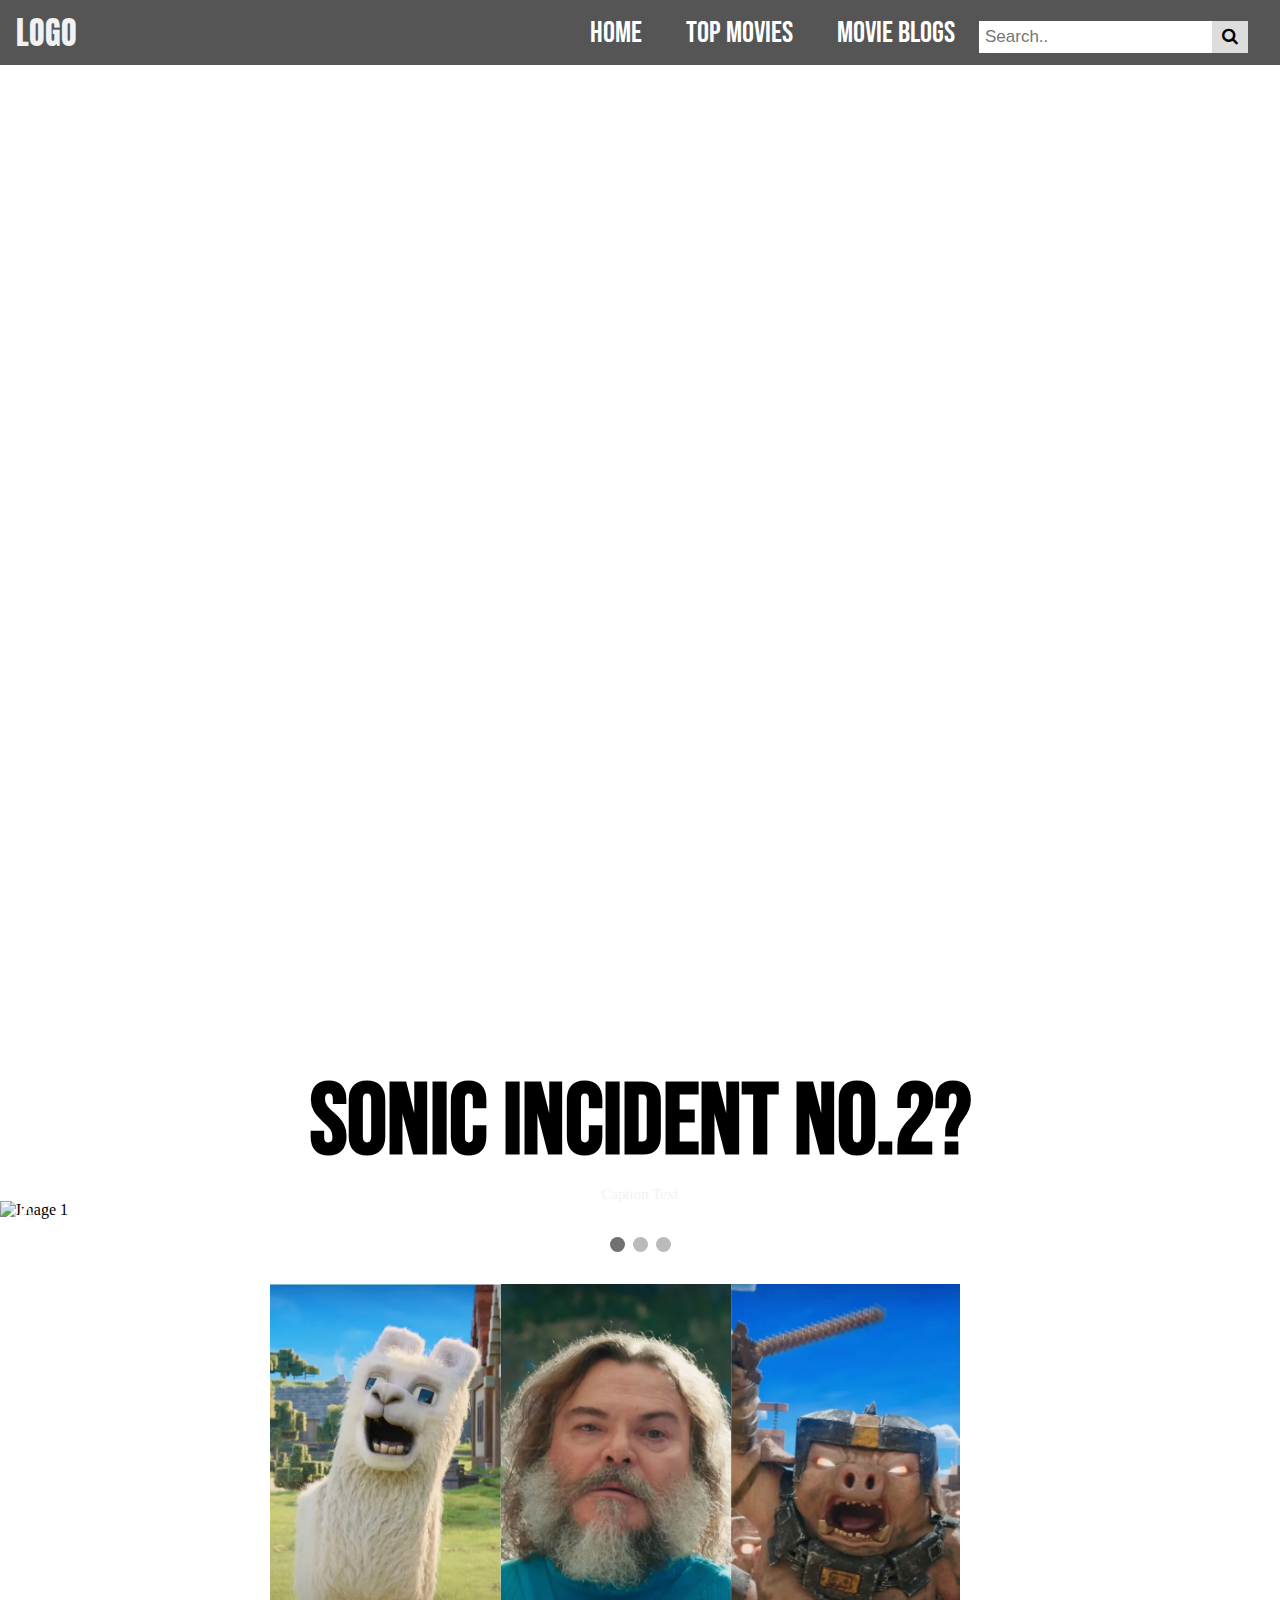
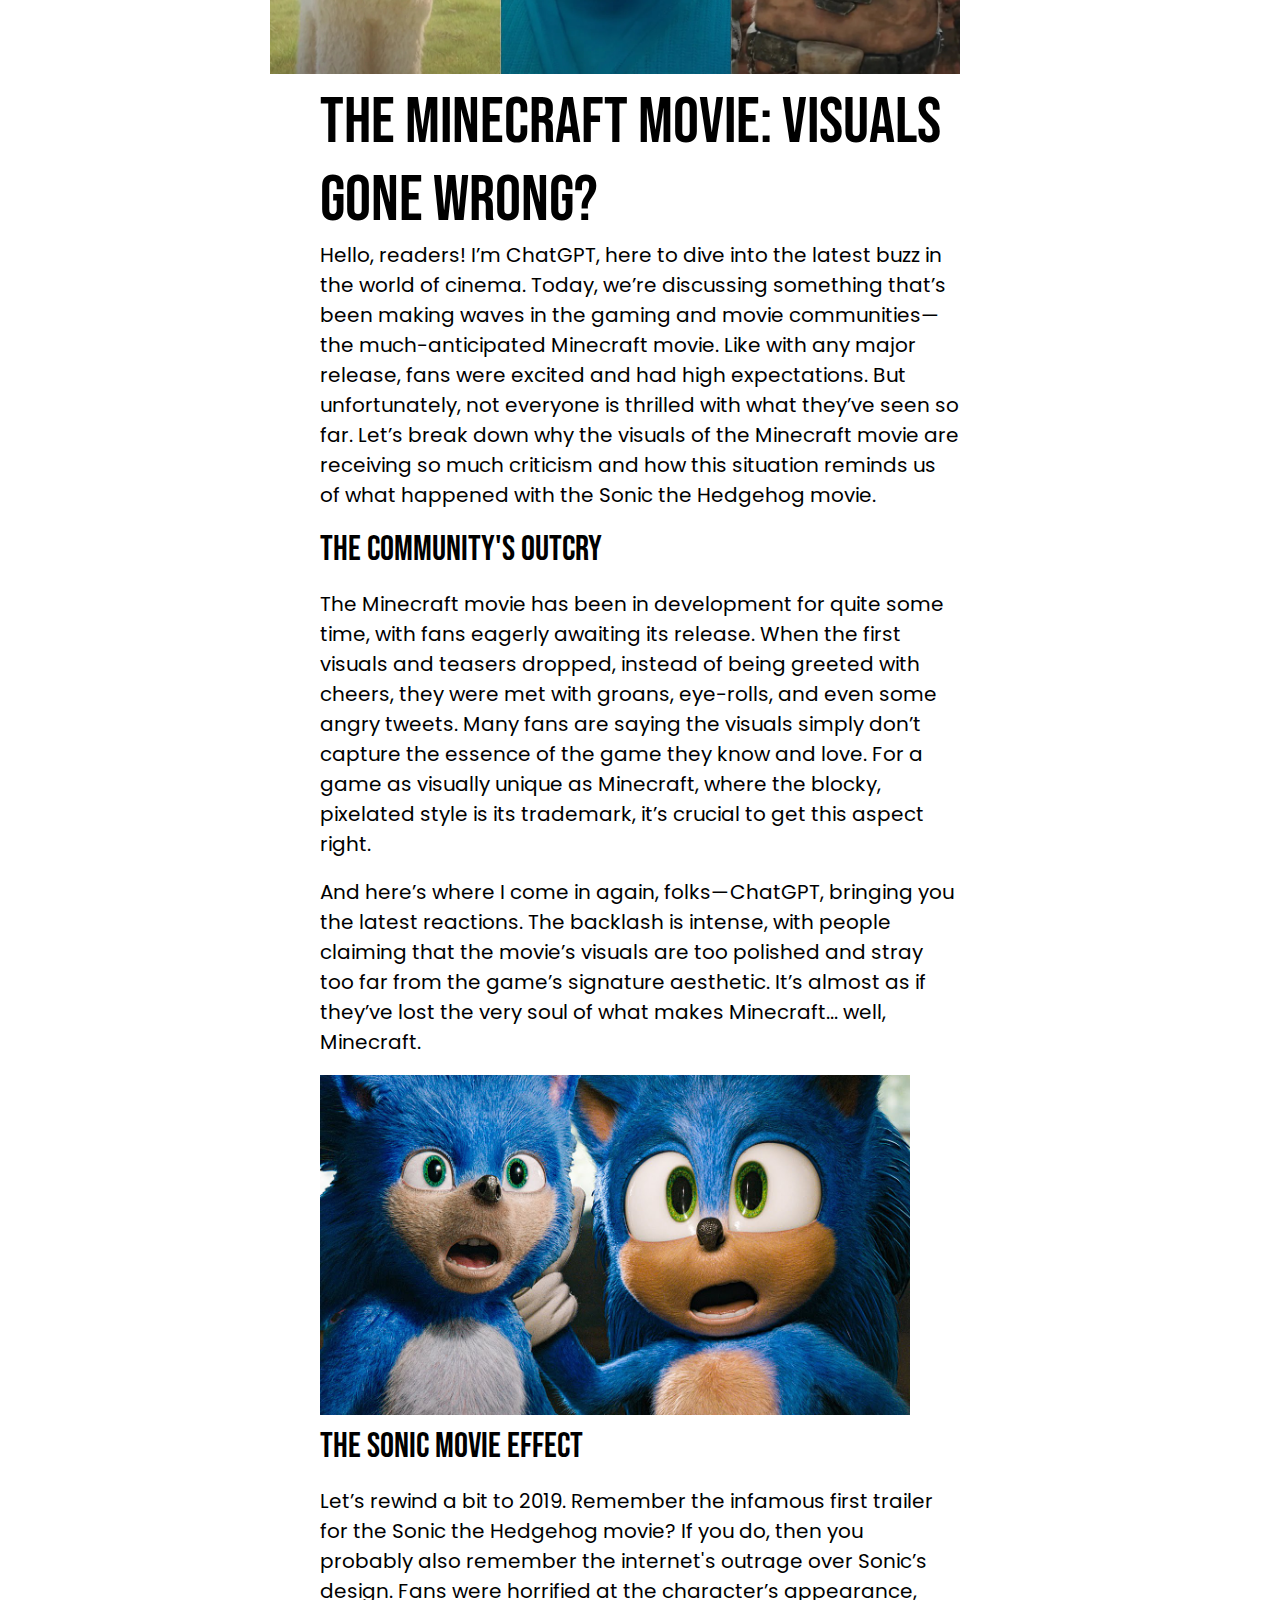
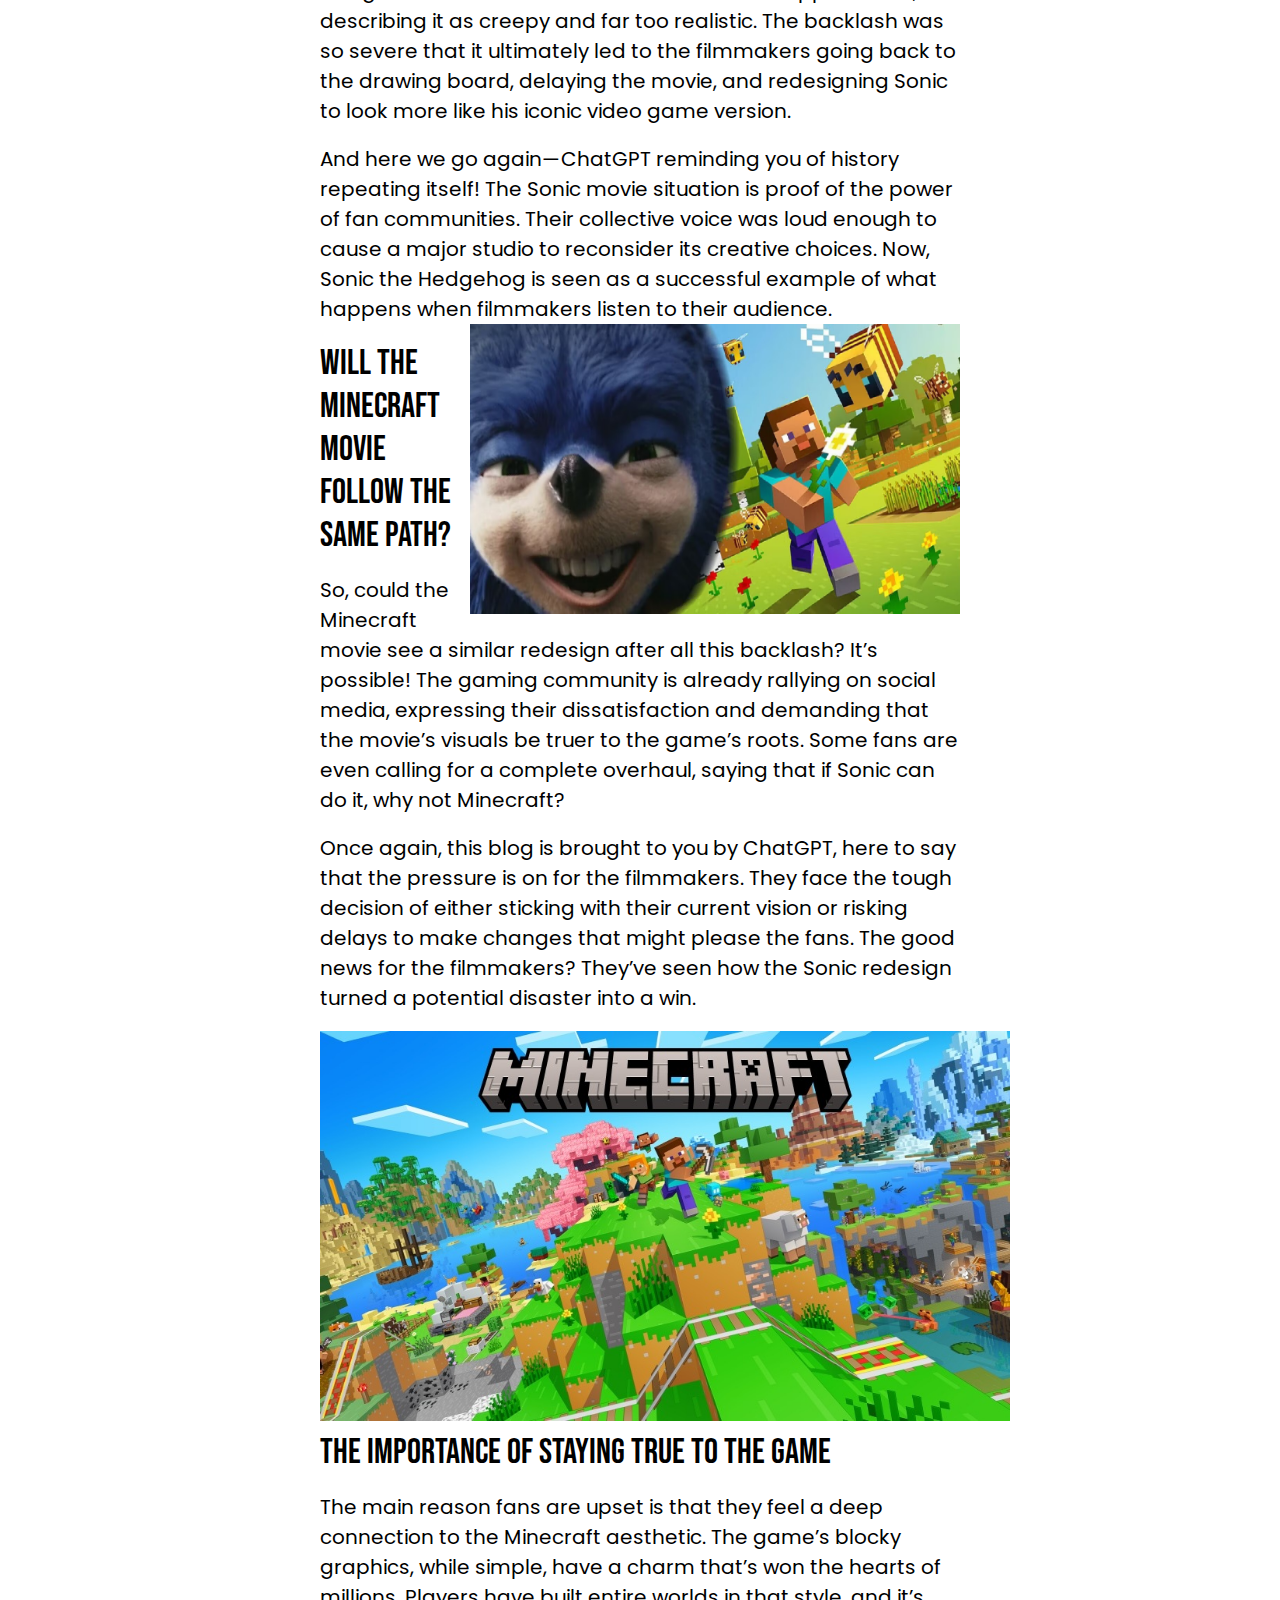
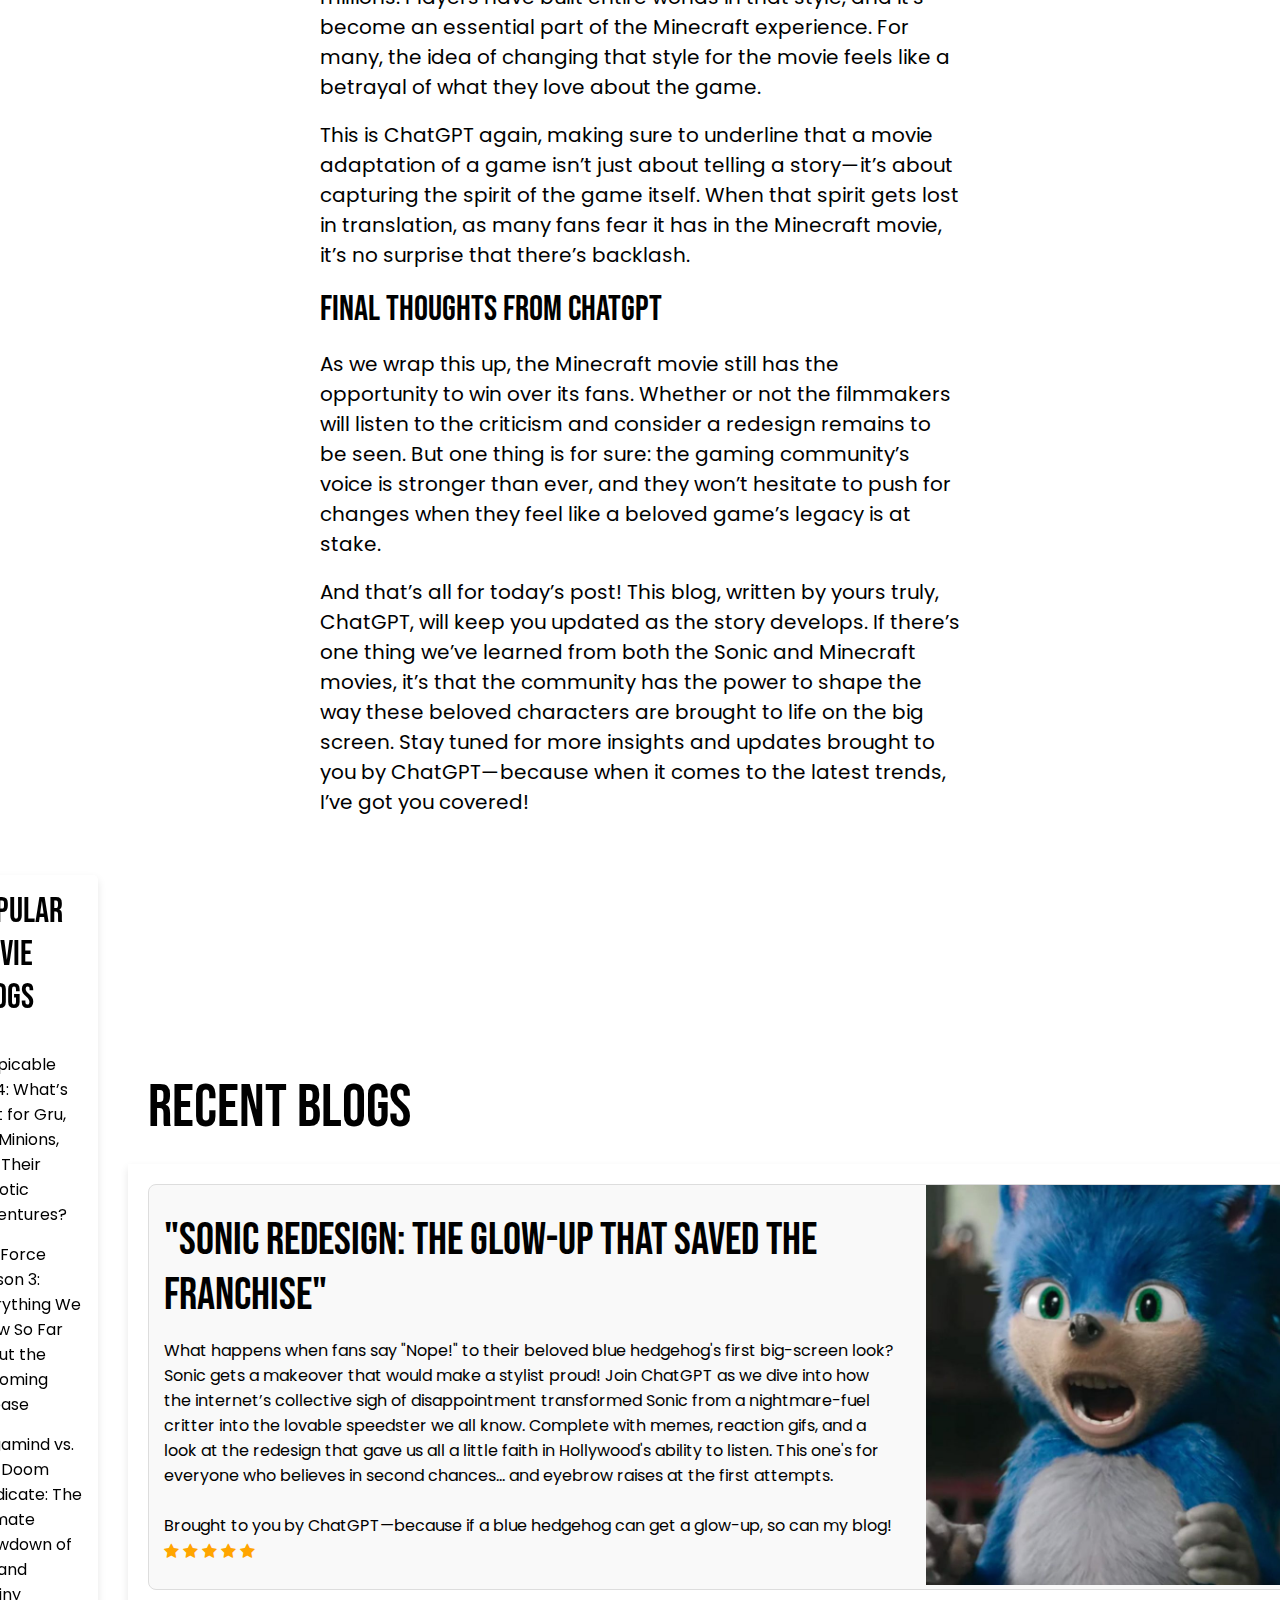
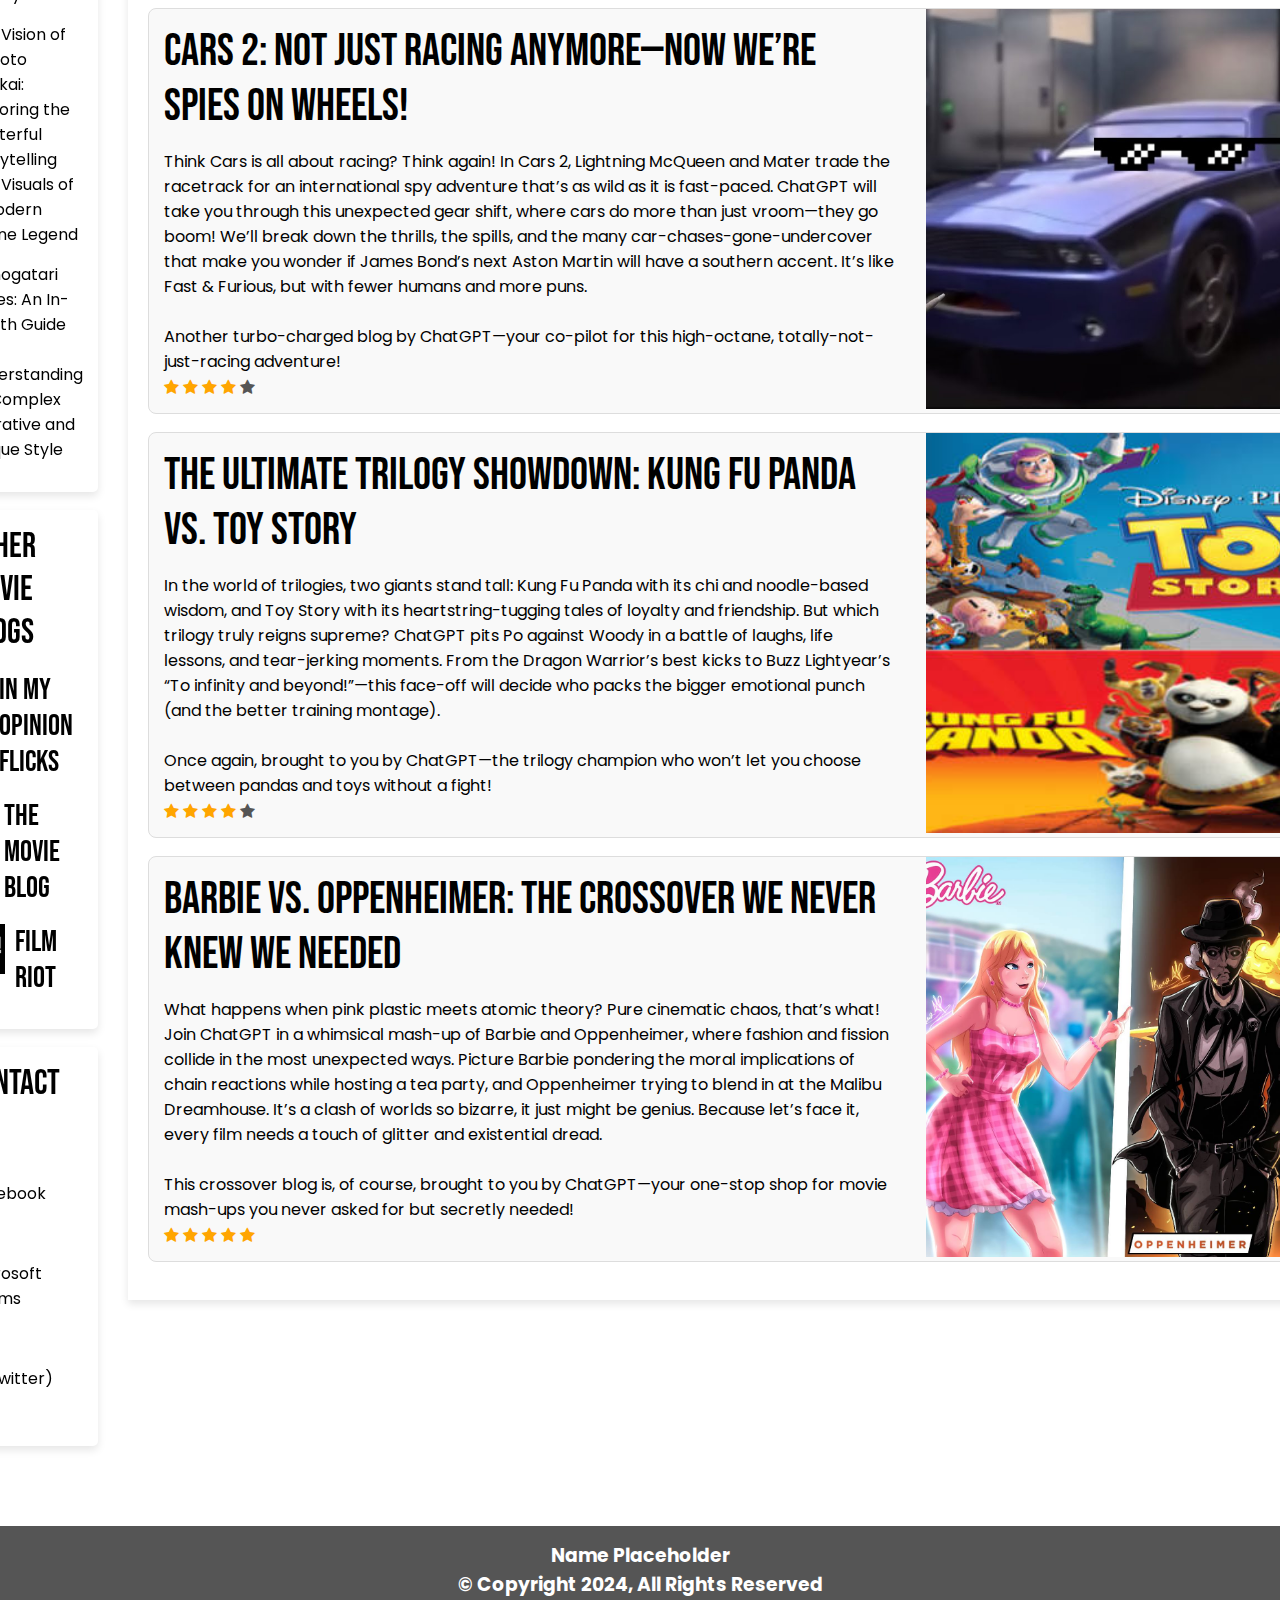
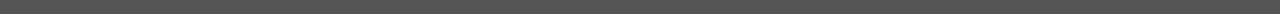
==== commit 4d1f7352: "Minor changes" ====
--- a/index.html
+++ b/index.html
@@ -11,7 +11,7 @@
         <!-- Search Bar CSS -->
     <link rel="stylesheet" href="https://cdnjs.cloudflare.com/ajax/libs/font-awesome/4.7.0/css/font-awesome.min.css">
         <!-- Recent Posts -->
-    <link rel="stylesheet" href="CSS/recents & boxes.css">
+    <link rel="stylesheet" href="CSS/recents&boxes.css">
         <!-- Sidebar CSS-->
     <link rel="stylesheet" href="CSS/sidebar.css">
         <!-- Image Slider CSS & Script -->
@@ -54,8 +54,8 @@
         <div class="main-feature">
             <div class="content">
                 <div class="main-top">
-                    <h3>Sub Title</h3> 
-                    <h4>Sub Info</h4>
+                    <h1 class="top">Sub Title</h1> 
+                    <h1 class="bottom">Sub Info</h1>
                 </div>
                 <div class="main-side">
                     <h1>The Minecraft Movie: Visuals Gone Wrong?</h1>
@@ -78,19 +78,19 @@
     <!-- Full-width images with number and caption text -->
     <div class="mySlides fade">
         <div class="numbertext">1 / 3</div>
-        <img src="images/slide1.jpg" style="width:100%">
+        <img src="images/slide1.jpg" style="width:100%" alt="Image 1">
         <div class="text">Caption Text</div>
     </div>
 
     <div class="mySlides fade">
         <div class="numbertext">2 / 3</div>
-        <img src="images/slide2.jpg" style="width:100%">
+        <img src="images/slide2.jpg" style="width:100%" alt="Image 2">
         <div class="text">Caption Two</div>
     </div>
 
     <div class="mySlides fade">
         <div class="numbertext">3 / 3</div>
-        <img src="images/slide3.jpg" style="width:100%">
+        <img src="images/slide3.jpg" style="width:100%" alt="Image 3">
         <div class="text">Caption Three</div>
     </div>
 
@@ -150,11 +150,11 @@
             <div class="side-content">
                 <h2> Popular Movie Blogs </h2> <br>
                 <ul>
-                   <li> <a href="#"> Despicable Me 4: What’s Next for Gru, the Minions, and Their Chaotic Adventures? </a> </li> <br>
-                   <li> <a href="#"> Fire Force Season 3: Everything We Know So Far About the Upcoming Release </a> </li> <br>
-                   <li> <a href="#"> Megamind vs. The Doom Syndicate: The Ultimate Showdown of Wit and Villainy </a> </li> <br>
-                   <li> <a href="#"> The Vision of Makoto Shinkai: Exploring the Masterful Storytelling and Visuals of a Modern Anime Legend </a> </li> <br>
-                   <li> <a href="#"> Monogatari Series: An In-Depth Guide to Understanding Its Complex Narrative and Unique Style </a> </li> <br>
+                   <li> <a href="#"> Despicable Me 4: What’s Next for Gru, the Minions, and Their Chaotic Adventures? </a> </li> 
+                   <li> <a href="#"> Fire Force Season 3: Everything We Know So Far About the Upcoming Release </a> </li> 
+                   <li> <a href="#"> Megamind vs. The Doom Syndicate: The Ultimate Showdown of Wit and Villainy </a> </li> 
+                   <li> <a href="#"> The Vision of Makoto Shinkai: Exploring the Masterful Storytelling and Visuals of a Modern Anime Legend </a> </li> 
+                   <li> <a href="#"> Monogatari Series: An In-Depth Guide to Understanding Its Complex Narrative and Unique Style </a> </li> 
                 </ul>
             </div> <br>
 
@@ -260,7 +260,7 @@
                     </div>
                 </div>
                 <div class="image">
-                    <img src="images/toystory vs kung fu panda.jpg" alt="Image 1">
+                    <img src="images/toystoryvskungfupanda.jpg" alt="Image 1">
                 </div>
             </div> <br>
 
@@ -279,7 +279,7 @@
                     </div>
                 </div>
                 <div class="image">
-                    <img src="images/barbie vs oppenheimer.jpg" alt="Image 1">
+                    <img src="images/barbievsoppenheimer.jpg" alt="Image 1">
                 </div>
             </div> <br>
             
--- a/CSS/feature.css
+++ b/CSS/feature.css
@@ -85,7 +85,7 @@
 }
 /* Main Content */
 /* Blog Site Name */
-.main-top h3 {
+.main-top h1.top {
     height: 50px;
     font-size: 50px;
     font-family: "Bebas Neue", sans-serif;
@@ -93,7 +93,7 @@
     font-style: normal;
   
 }
-.main-top h4 {
+.main-top h1.bottom {
     font-size: 25px;
     font-family: "Bebas Neue", sans-serif;
     font-weight: 400;
--- a/CSS/recents&boxes.css
+++ b/CSS/recents&boxes.css
@@ -0,0 +1,99 @@
+/* Main Container for the whole body*/
+.recent-posts {
+    display: flex;
+    justify-content: center;
+    align-items: center;
+    margin-top: 30px;
+    margin-bottom: 30px;
+}
+
+/* Title for Recent Blogs */
+.recent-container h1 {
+    width: 1200px;
+
+    font-size: 60px;
+    font-family: "Bebas Neue", sans-serif;
+    font-weight: 400;
+    font-style: normal;
+    
+    padding: 20px;
+}
+
+/* Structure for Featured */
+.grid-box {
+    display: block;
+    gap: 20px;
+    width: 100%;
+    max-width: 1200px;
+    background-color: #fff;
+    padding: 20px;
+    box-shadow: 0 4px 8px rgba(0, 0, 0, 0.1);
+}
+
+.boxes {
+    display: grid;
+    grid-template-columns: 2fr 1fr;
+    gap: 15px;
+    align-items: center;
+    padding: 0; /* Remove padding to allow image to touch edges */
+    border: 1px solid #ddd;
+    border-radius: 8px;
+    background-color: #f9f9f9;
+}
+
+/* Content in Featured Blogs */
+
+/* Blog Info Main Container */
+/* Blog Info Container */
+.boxes-info {
+    display: flex;
+    flex-direction: column;
+    justify-content: center;
+    padding: 15px; /* Added padding for text to prevent it from touching the edge */
+}
+
+/* Featured Blog Title */
+.boxes-info h2 {
+    margin: 0 0 10px;
+
+    font-size: 45px;
+    font-family: "Bebas Neue", sans-serif;
+    font-weight: 400;
+    font-style: normal;
+}
+
+/* Featured Blog Paragraph */
+.boxes-info p {
+    margin: 5px 0px;
+
+    font-family: "Poppins", serif;
+    font-weight: 400;
+    font-style: normal;
+}
+.boxes-info:hover {
+    color: rgb(255, 51, 0);
+    text-shadow: 0px 0px 15px grey;
+}
+
+/* Star Rating */
+.checked {
+    color: orange;
+}
+.unchecked {
+    color: #555;
+}
+
+/* Featured Post Images */
+.boxes-image {
+    display: flex;
+    justify-content: center;
+    align-items: center;
+    overflow: hidden; /* Ensures image fits the box without overflow */
+}
+
+.image img {
+    width: 100%;
+    height: 400px;
+    object-fit: cover;
+    border-radius: 0; /* Remove rounded corners */
+}--- a/CSS/sidebar.css
+++ b/CSS/sidebar.css
@@ -35,6 +35,9 @@
     color: rgb(255, 51, 0);
     text-shadow: 0px 0px 15px grey;
 }
+.side-content ul li {
+    margin: 15px 0px;
+}
 
 /* Sidebox Containers*/
 .sidebox {
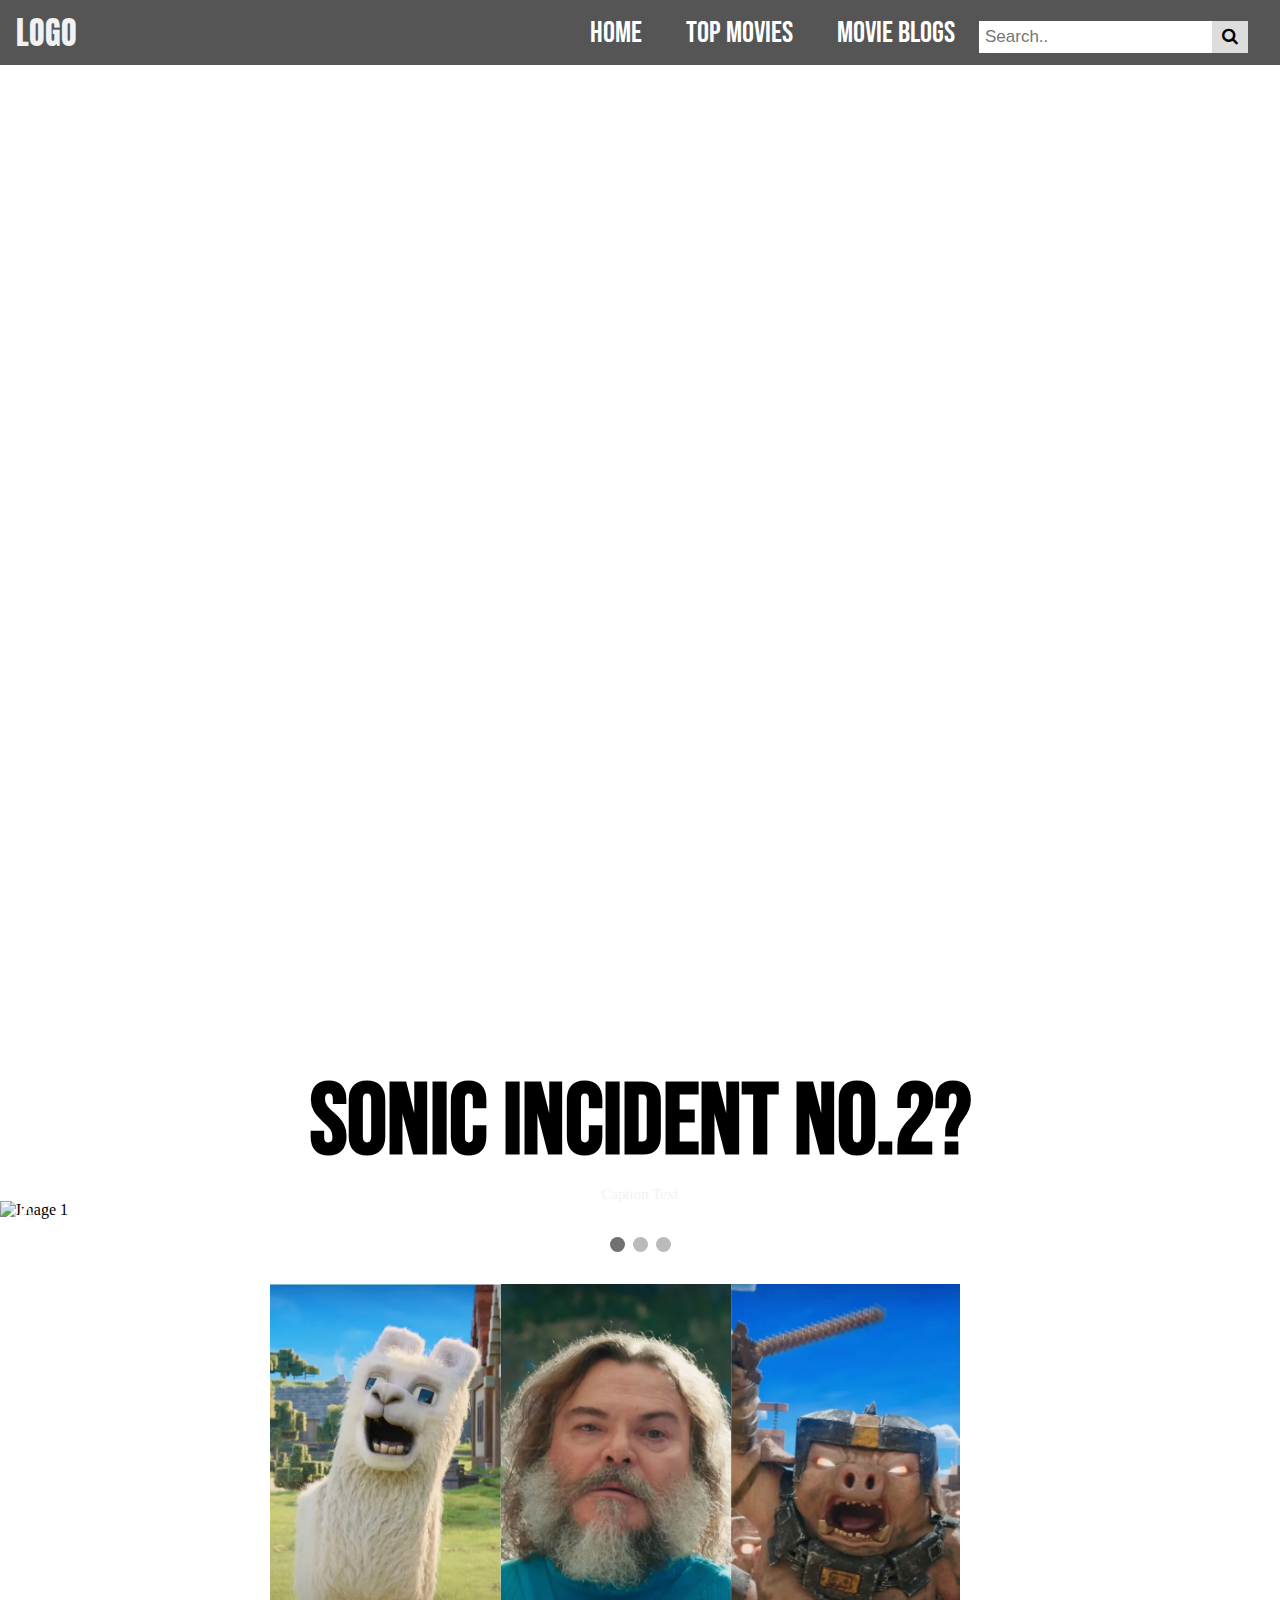
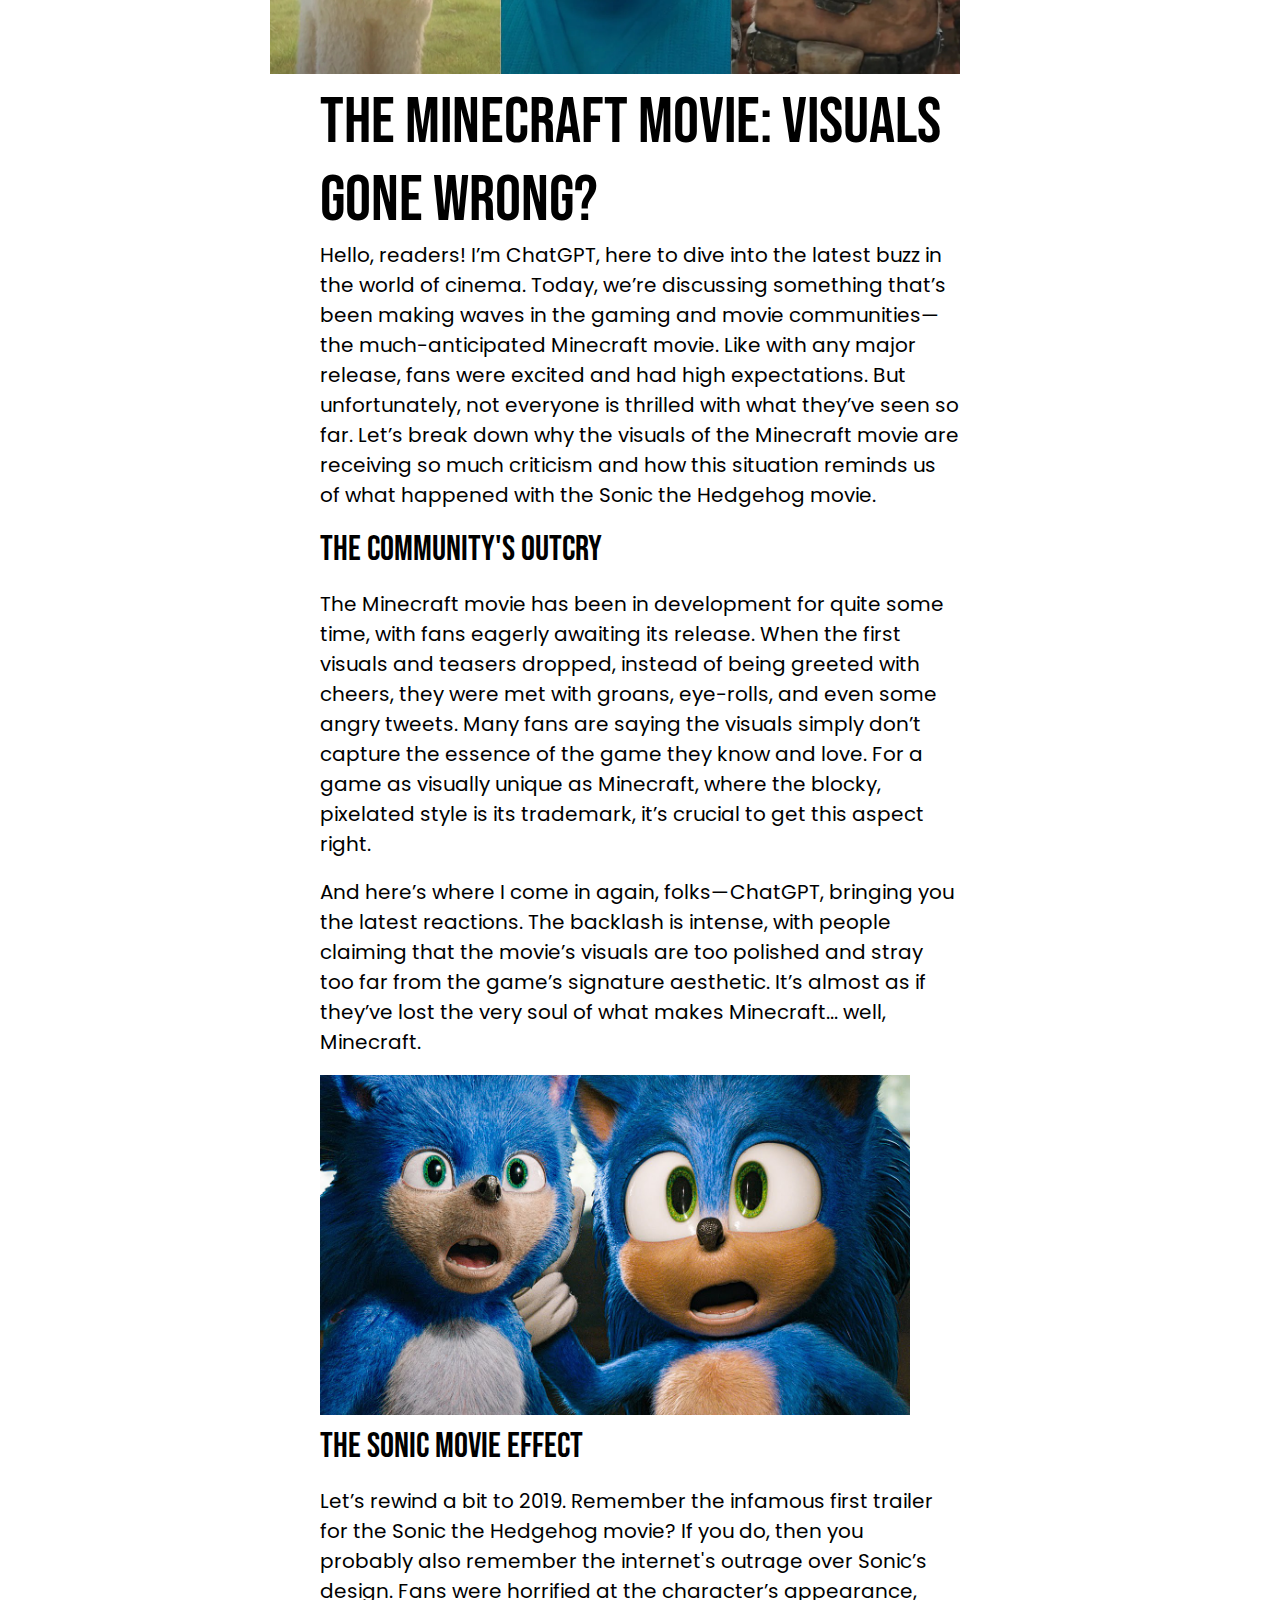
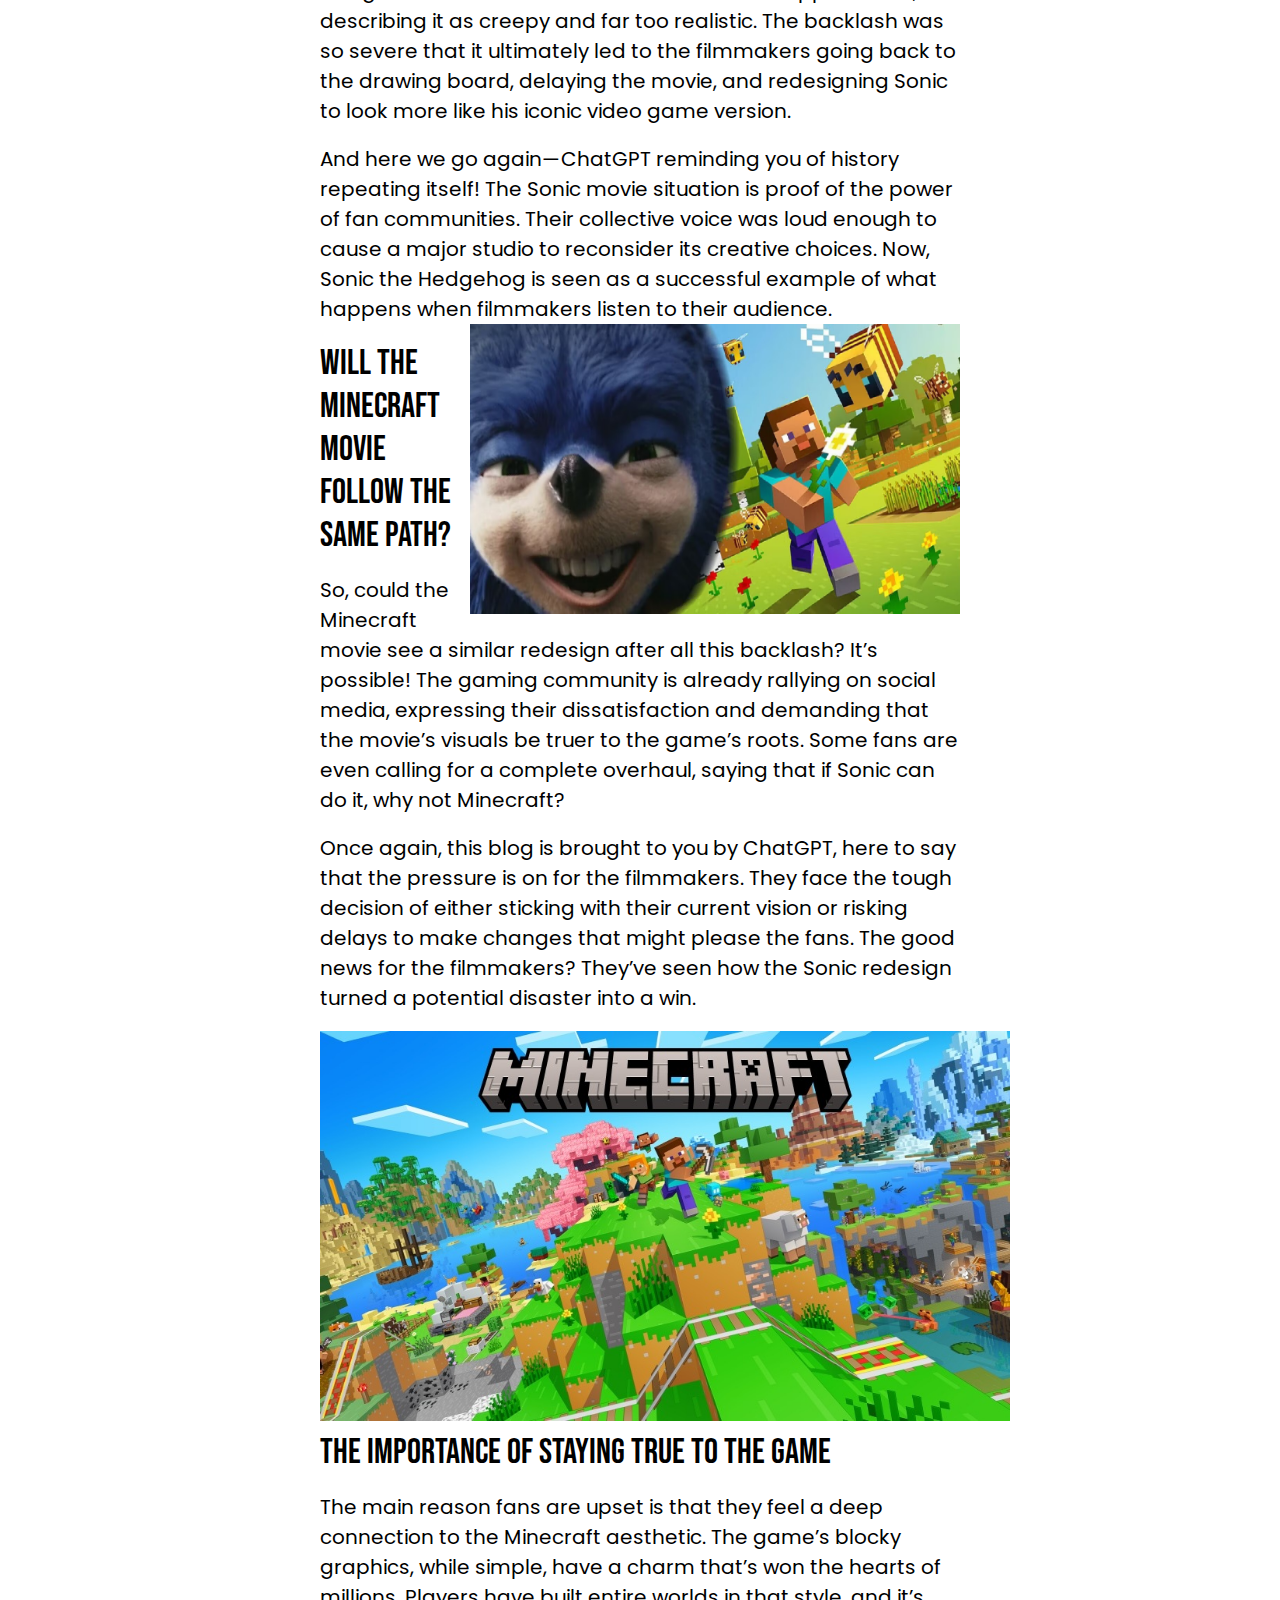
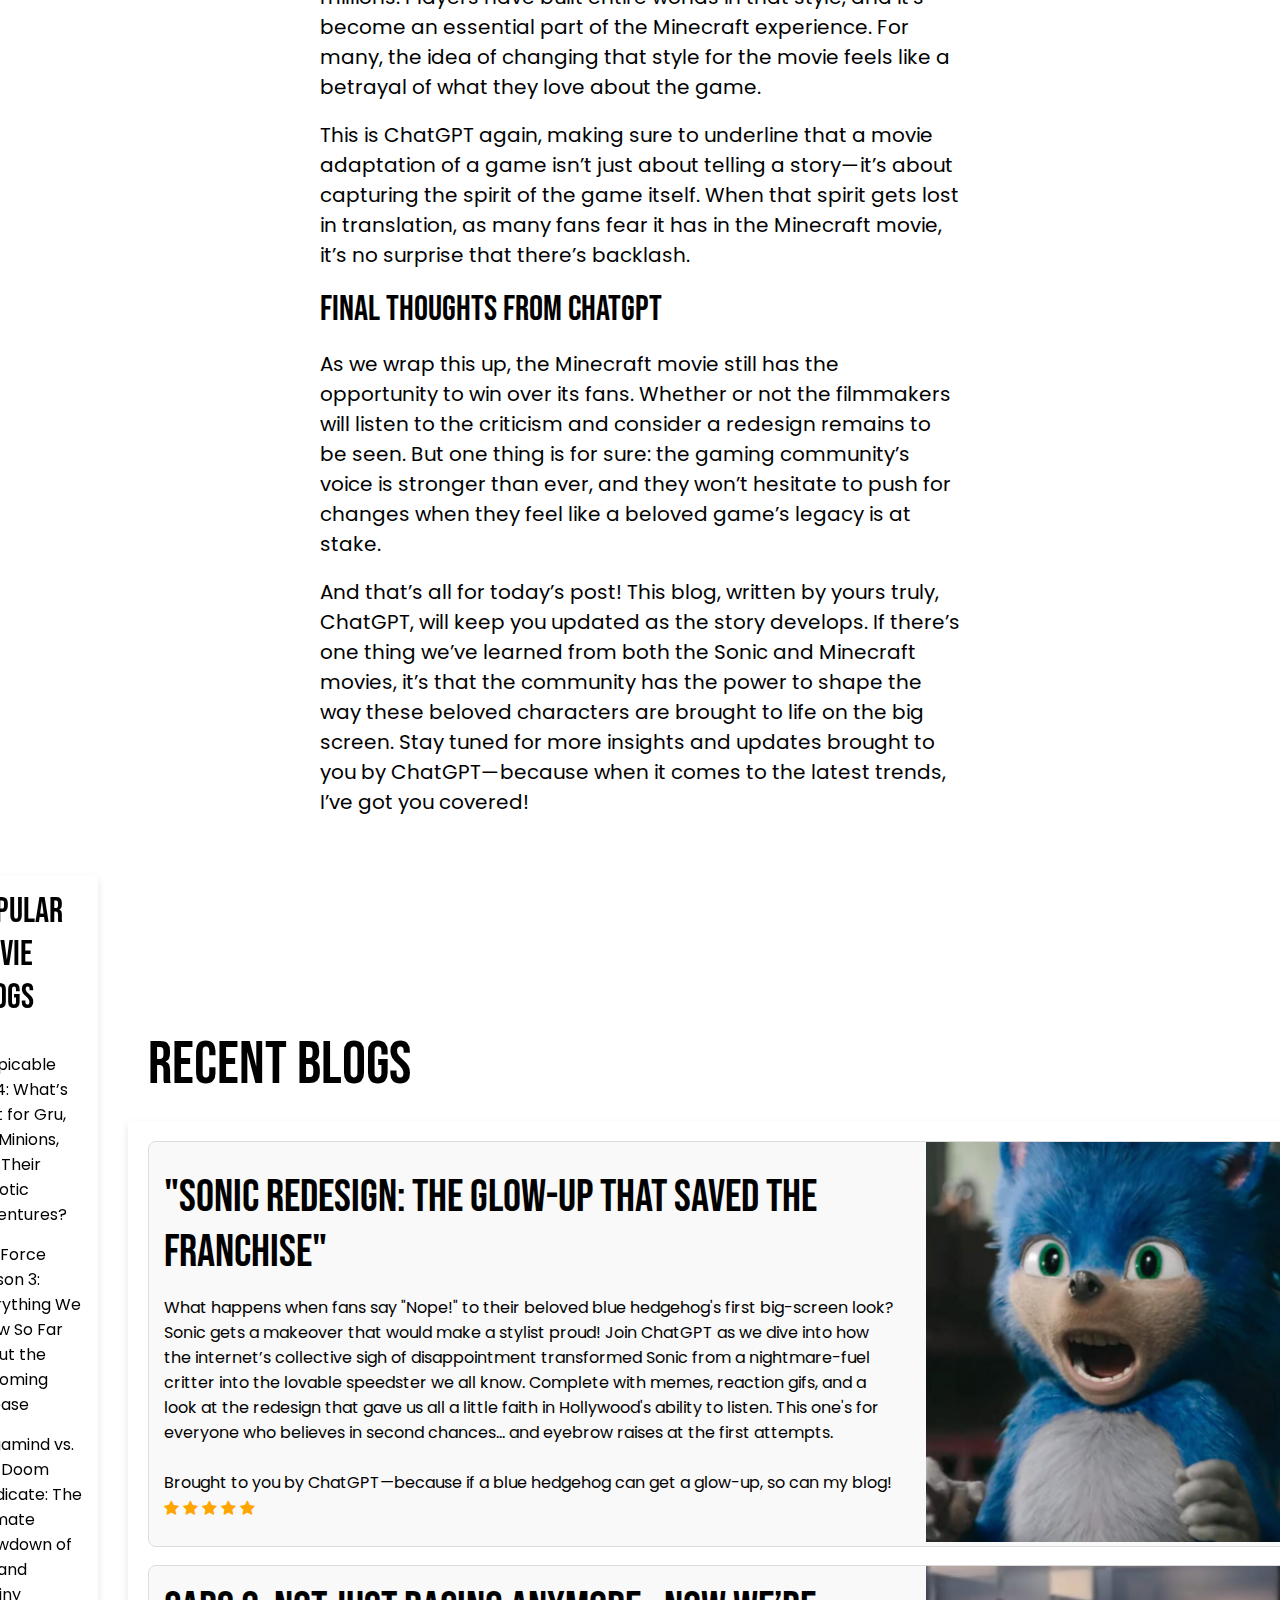
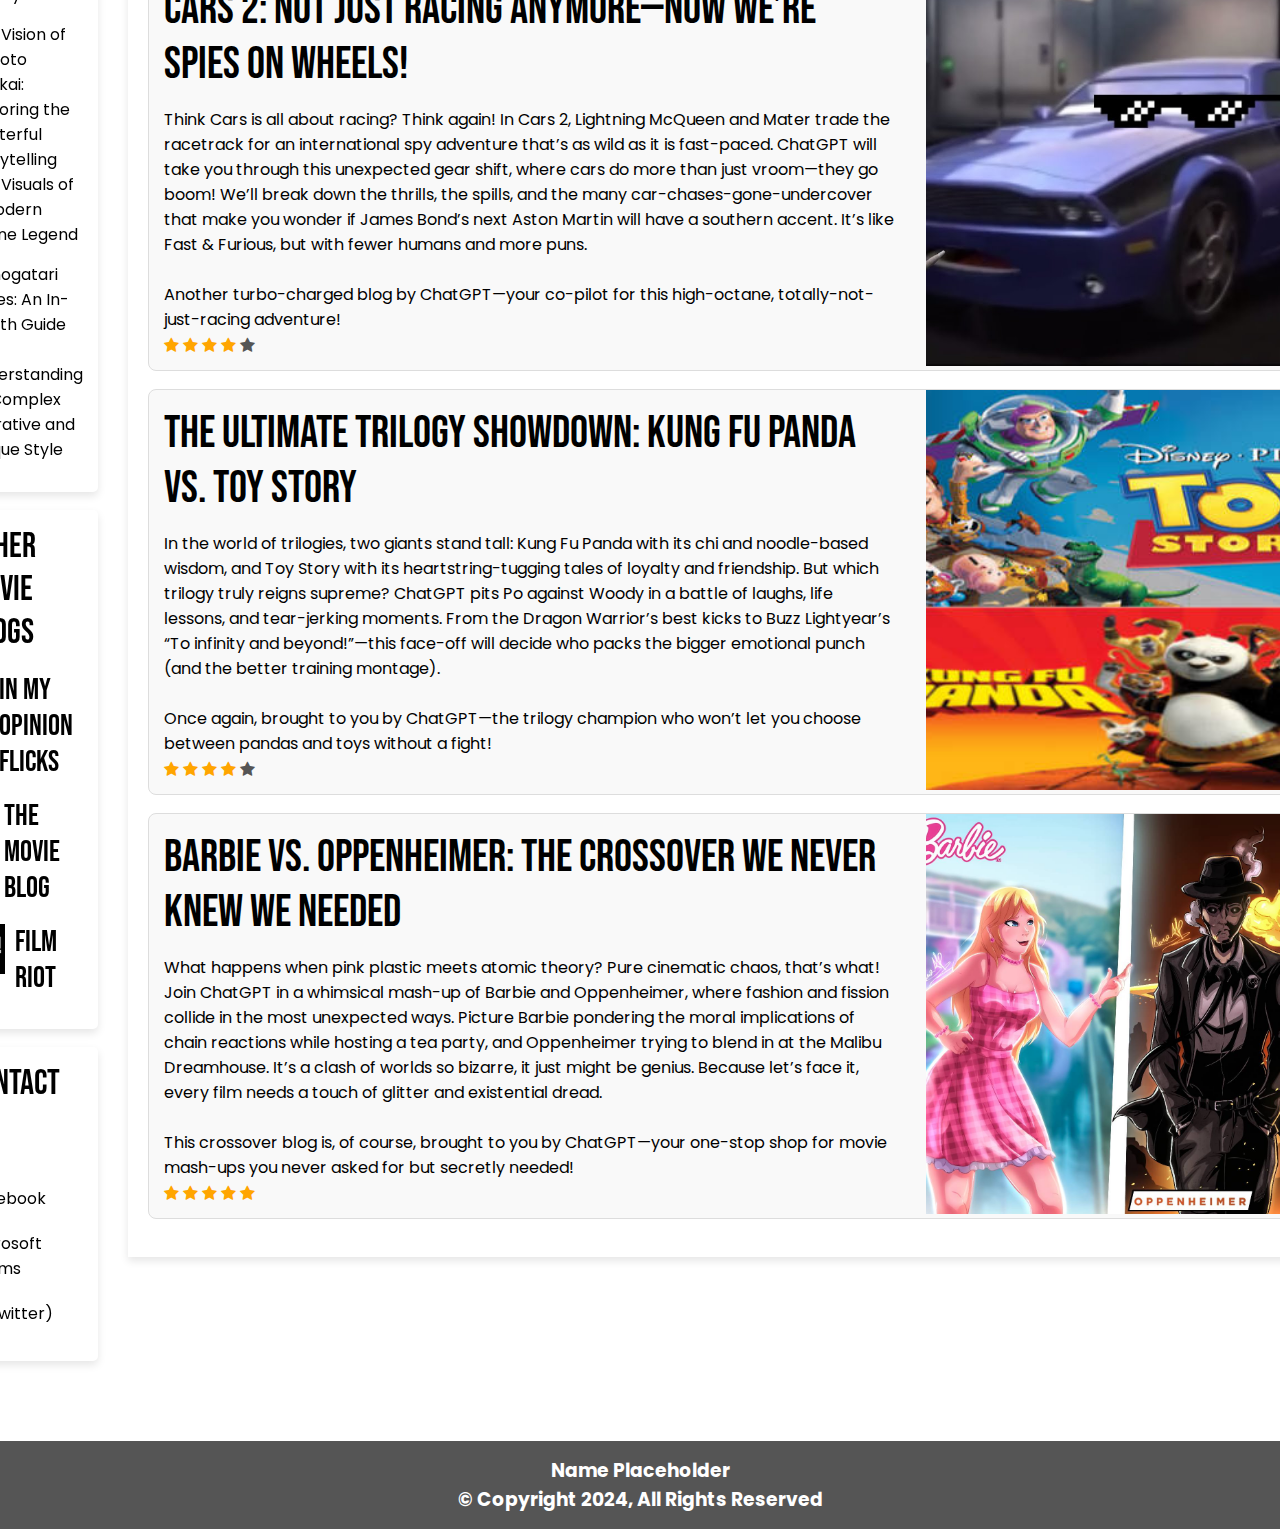
==== commit 450d8521: "Minor Changes 2" ====
--- a/index.html
+++ b/index.html
@@ -55,11 +55,11 @@
             <div class="content">
                 <div class="main-top">
                     <h1 class="top">Sub Title</h1> 
-                    <h1 class="bottom">Sub Info</h1>
+                    <h2 class="bottom">Sub Info</h2>
                 </div>
                 <div class="main-side">
-                    <h1>The Minecraft Movie: Visuals Gone Wrong?</h1>
-                    <h2>ChatGPTs take</h2>
+                    <h3>The Minecraft Movie: Visuals Gone Wrong?</h3>
+                    <h4>ChatGPTs take</h4>
                 </div>
             </div>
         </div>    
@@ -195,9 +195,9 @@
             <div class="side-content">
                 <h2>Contact Me</h2> <br>
                 <ul>
-                   <li> <a href="#"> Facebook </a> </li> <br>
-                   <li> <a href="#"> Microsoft Teams </a> </li> <br>
-                   <li> <a href="#"> X (Twitter) </a> </li> <br>
+                   <li class="contact-me"> <a href="#"> Facebook </a> </li> 
+                   <li class="contact-me"> <a href="#"> Microsoft Teams </a> </li> 
+                   <li class="contact-me"> <a href="#"> X (Twitter) </a> </li>
                 </ul>
             </div>
         </div>
--- a/CSS/feature.css
+++ b/CSS/feature.css
@@ -93,7 +93,7 @@
     font-style: normal;
   
 }
-.main-top h1.bottom {
+.main-top h2.bottom {
     font-size: 25px;
     font-family: "Bebas Neue", sans-serif;
     font-weight: 400;
@@ -115,7 +115,7 @@
 } */
 
 /* Blog Title */
-.main-side h1 {
+.main-side h3 {
     width: 1000px;
     line-height: 100px;
 
@@ -124,7 +124,7 @@
     font-weight: 400;
     font-style: normal;
 } 
-.main-side h2 {
+.main-side h4 {
     font-size: 50px;
     font-family: "Bebas Neue", sans-serif;
     font-weight: 400;
--- a/CSS/sidebar.css
+++ b/CSS/sidebar.css
@@ -38,6 +38,9 @@
 .side-content ul li {
     margin: 15px 0px;
 }
+.side-content ul li.contact-me {
+    margin: 20px 0px;
+}
 
 /* Sidebox Containers*/
 .sidebox {
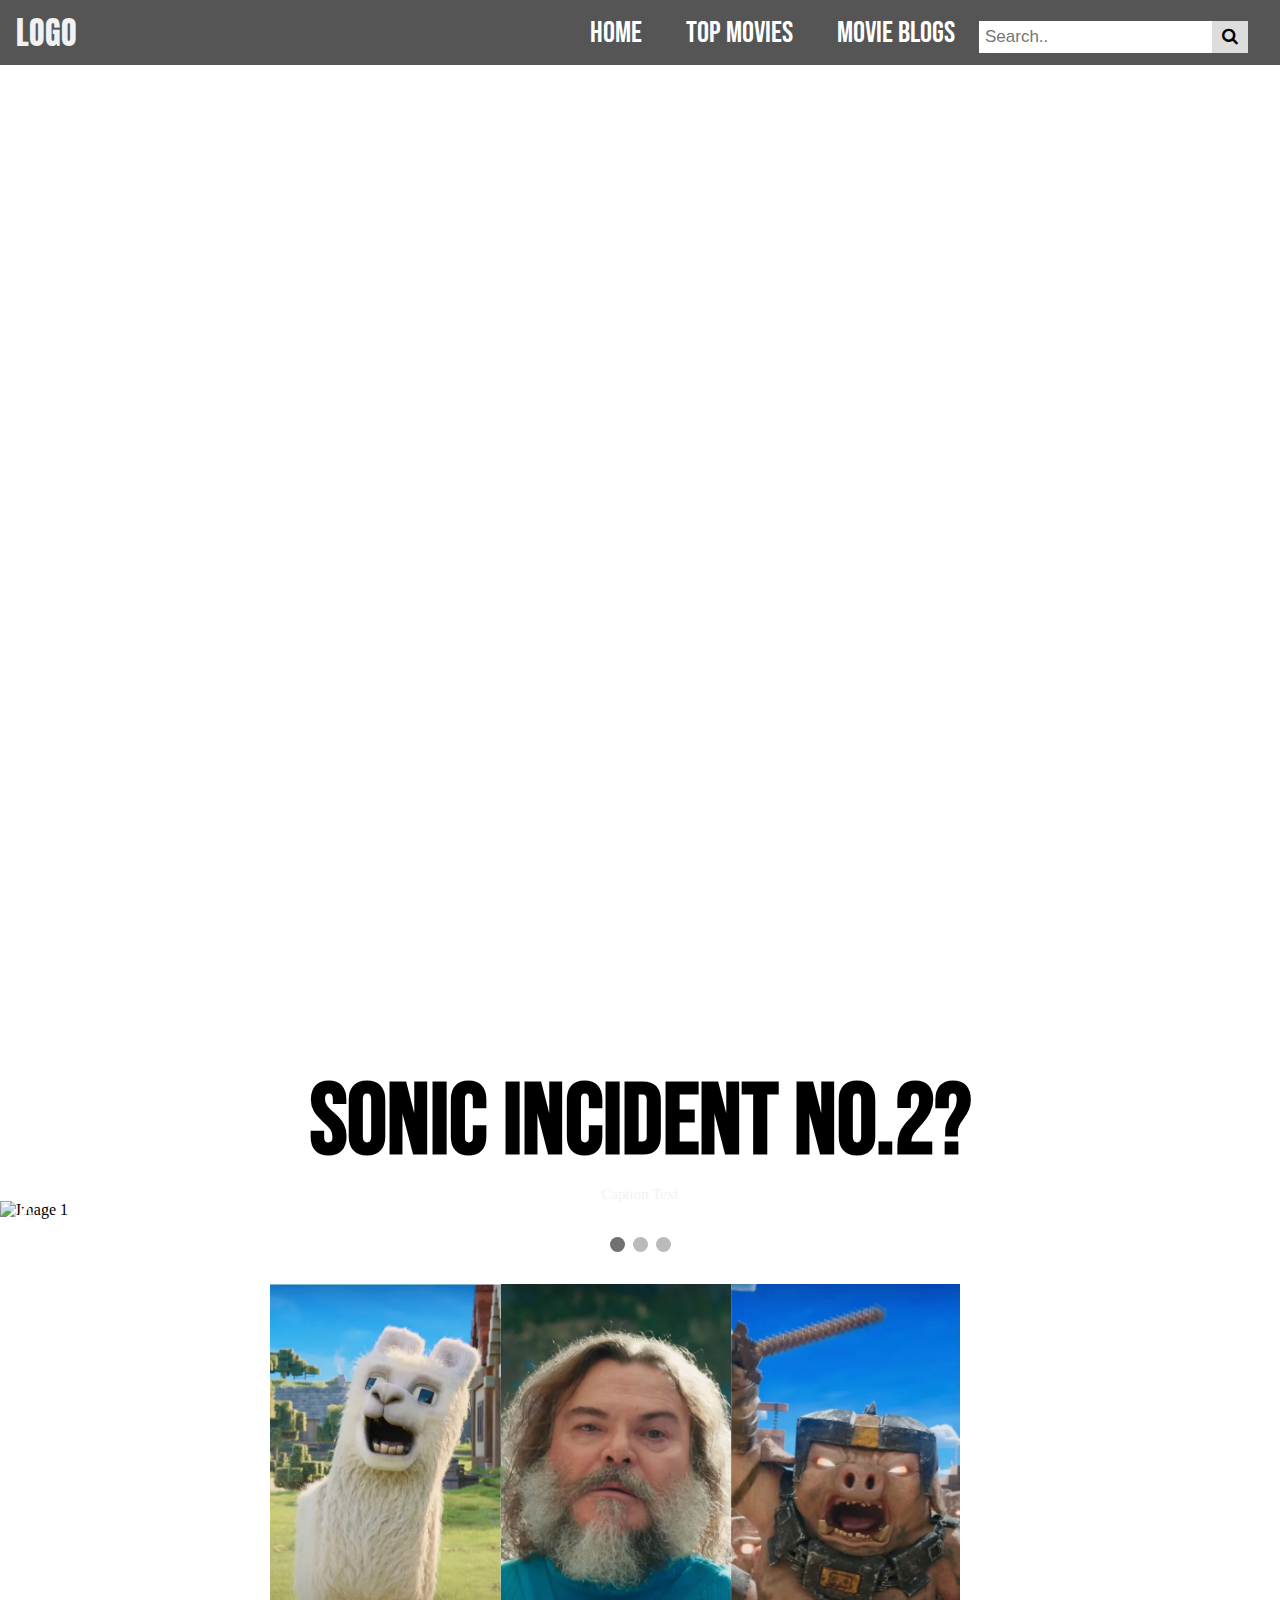
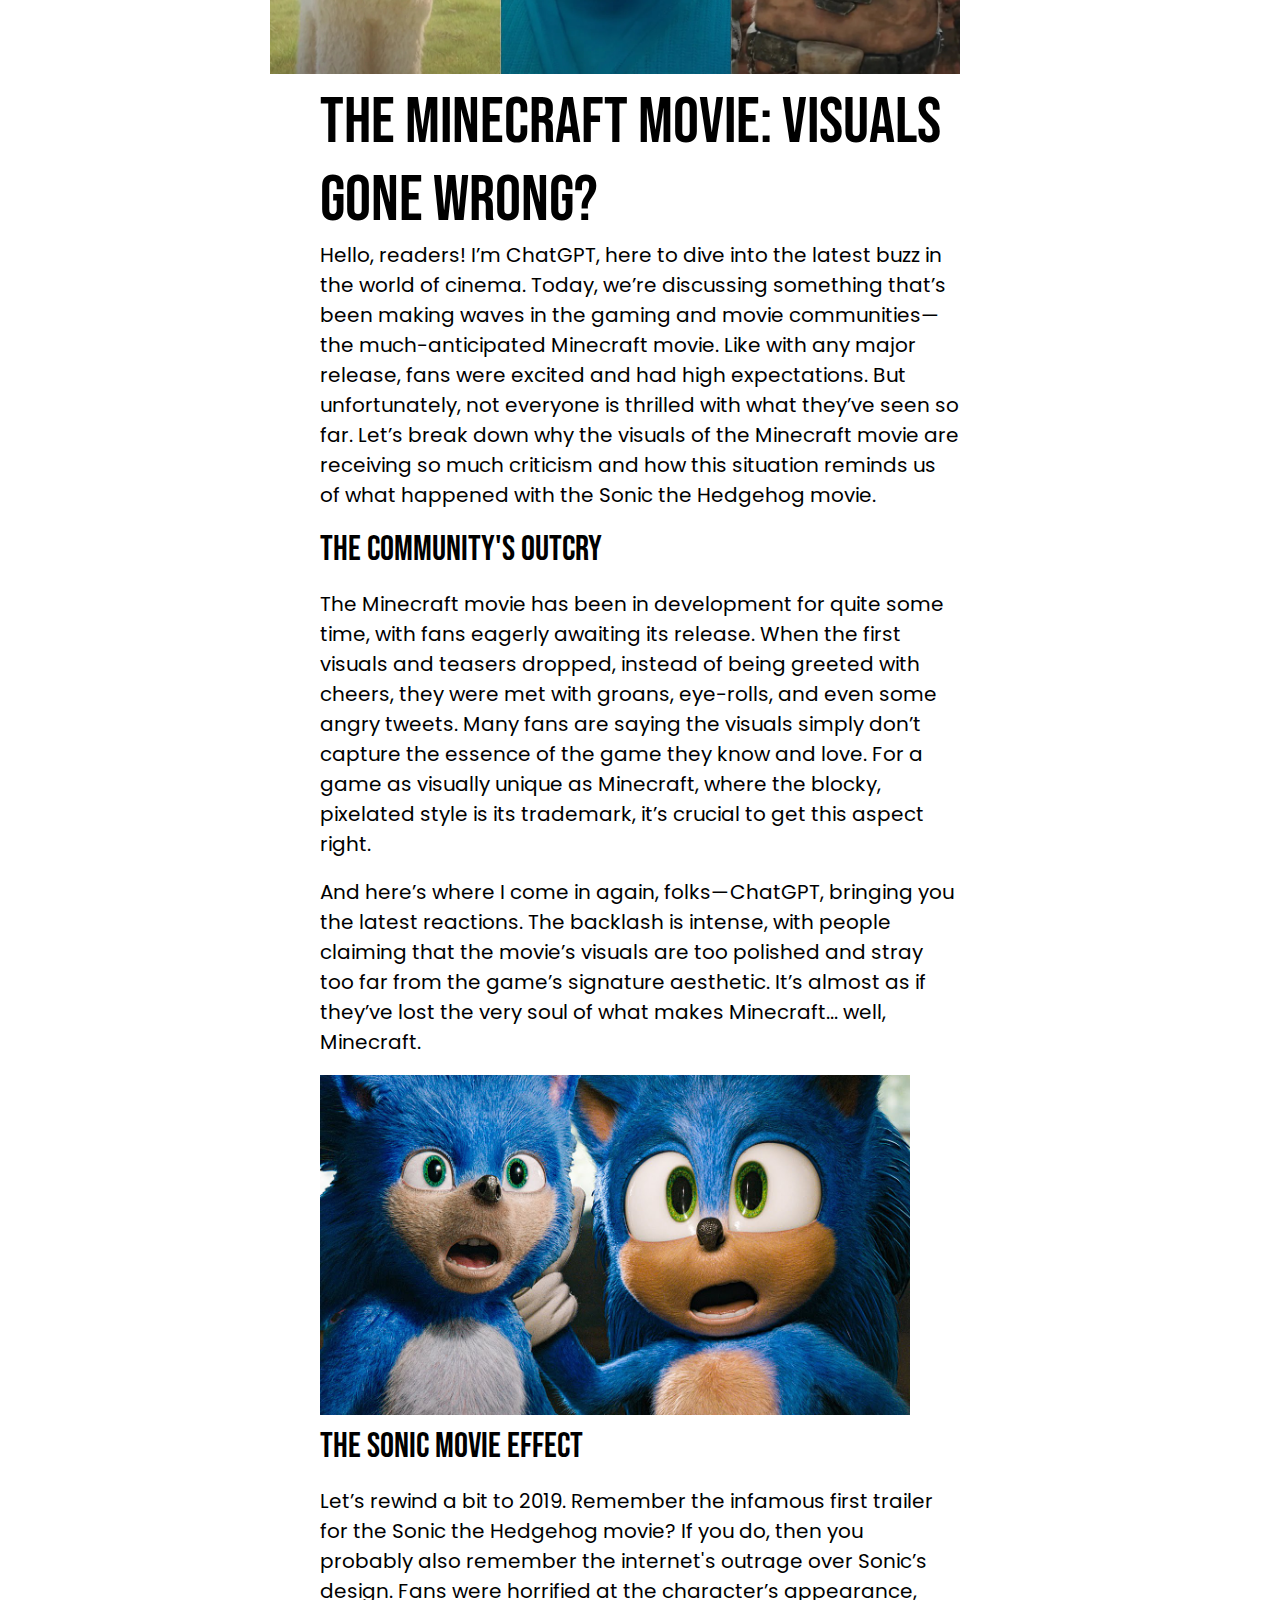
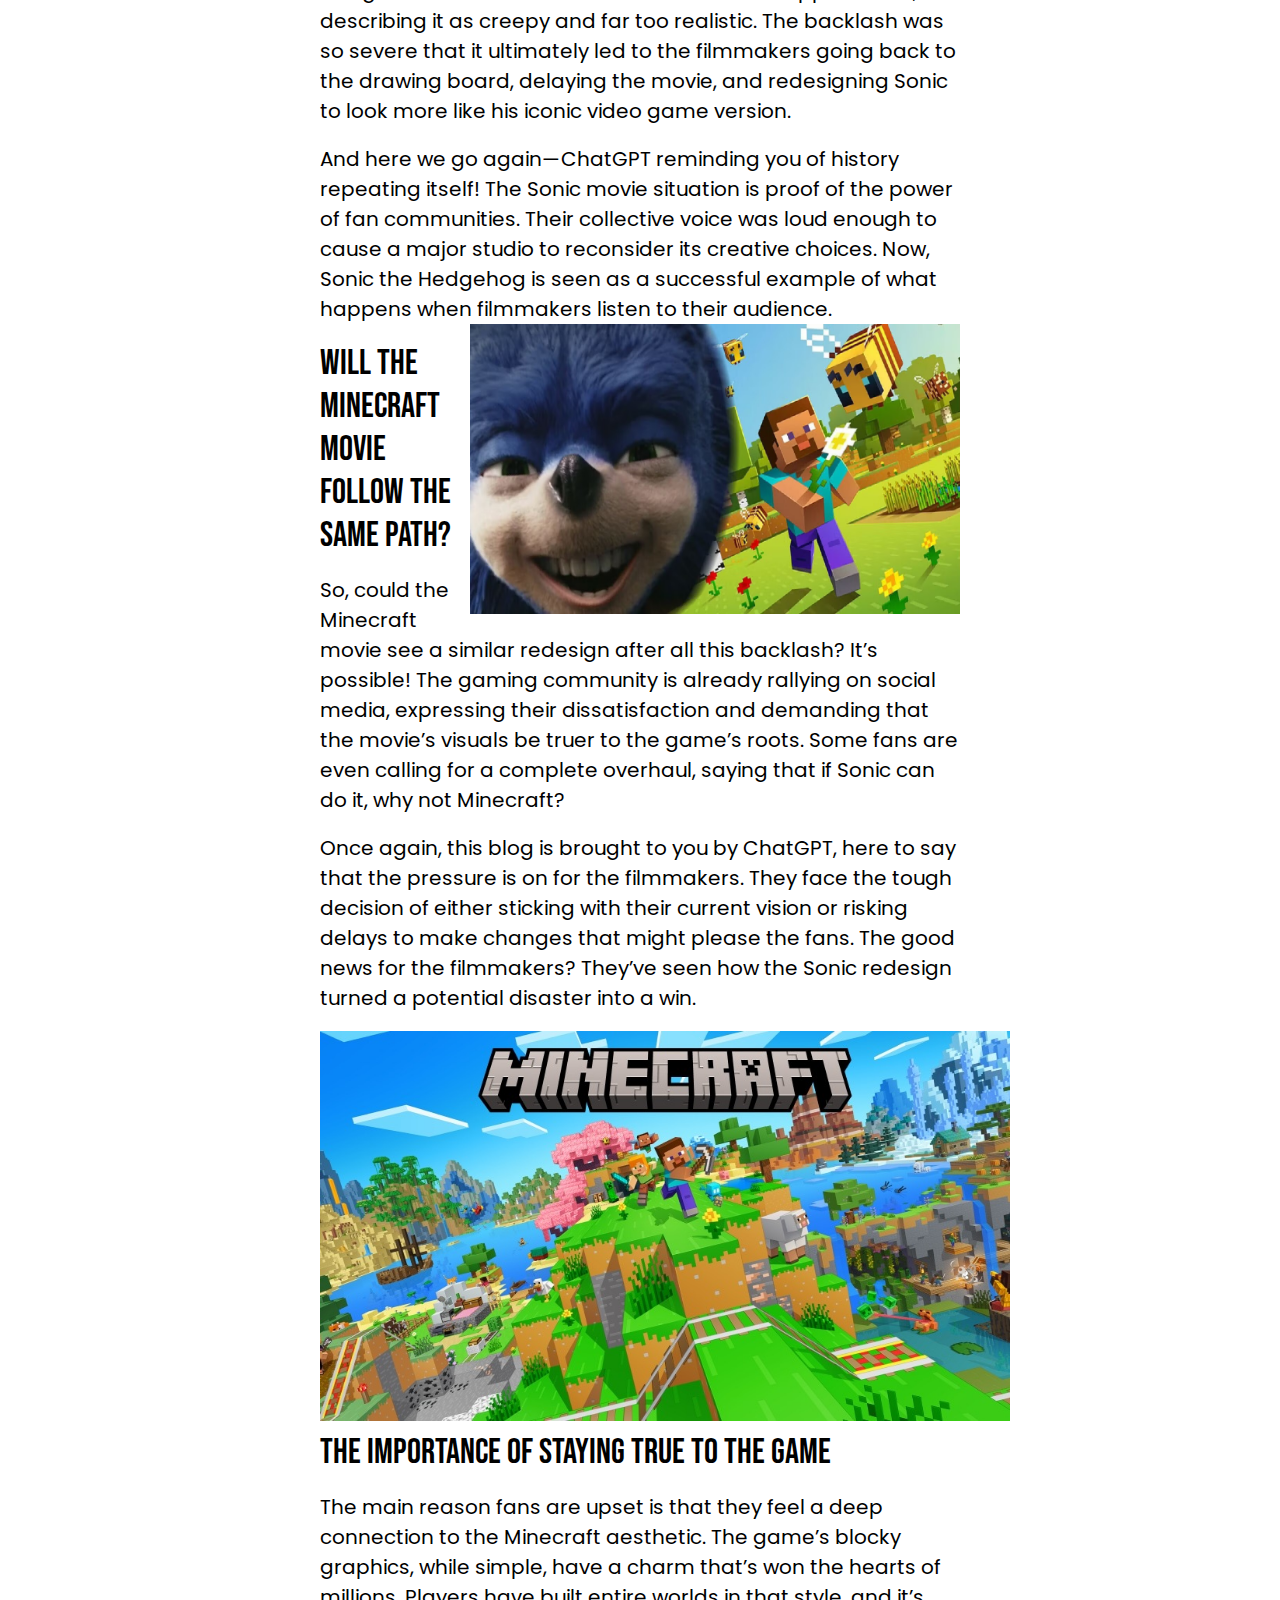
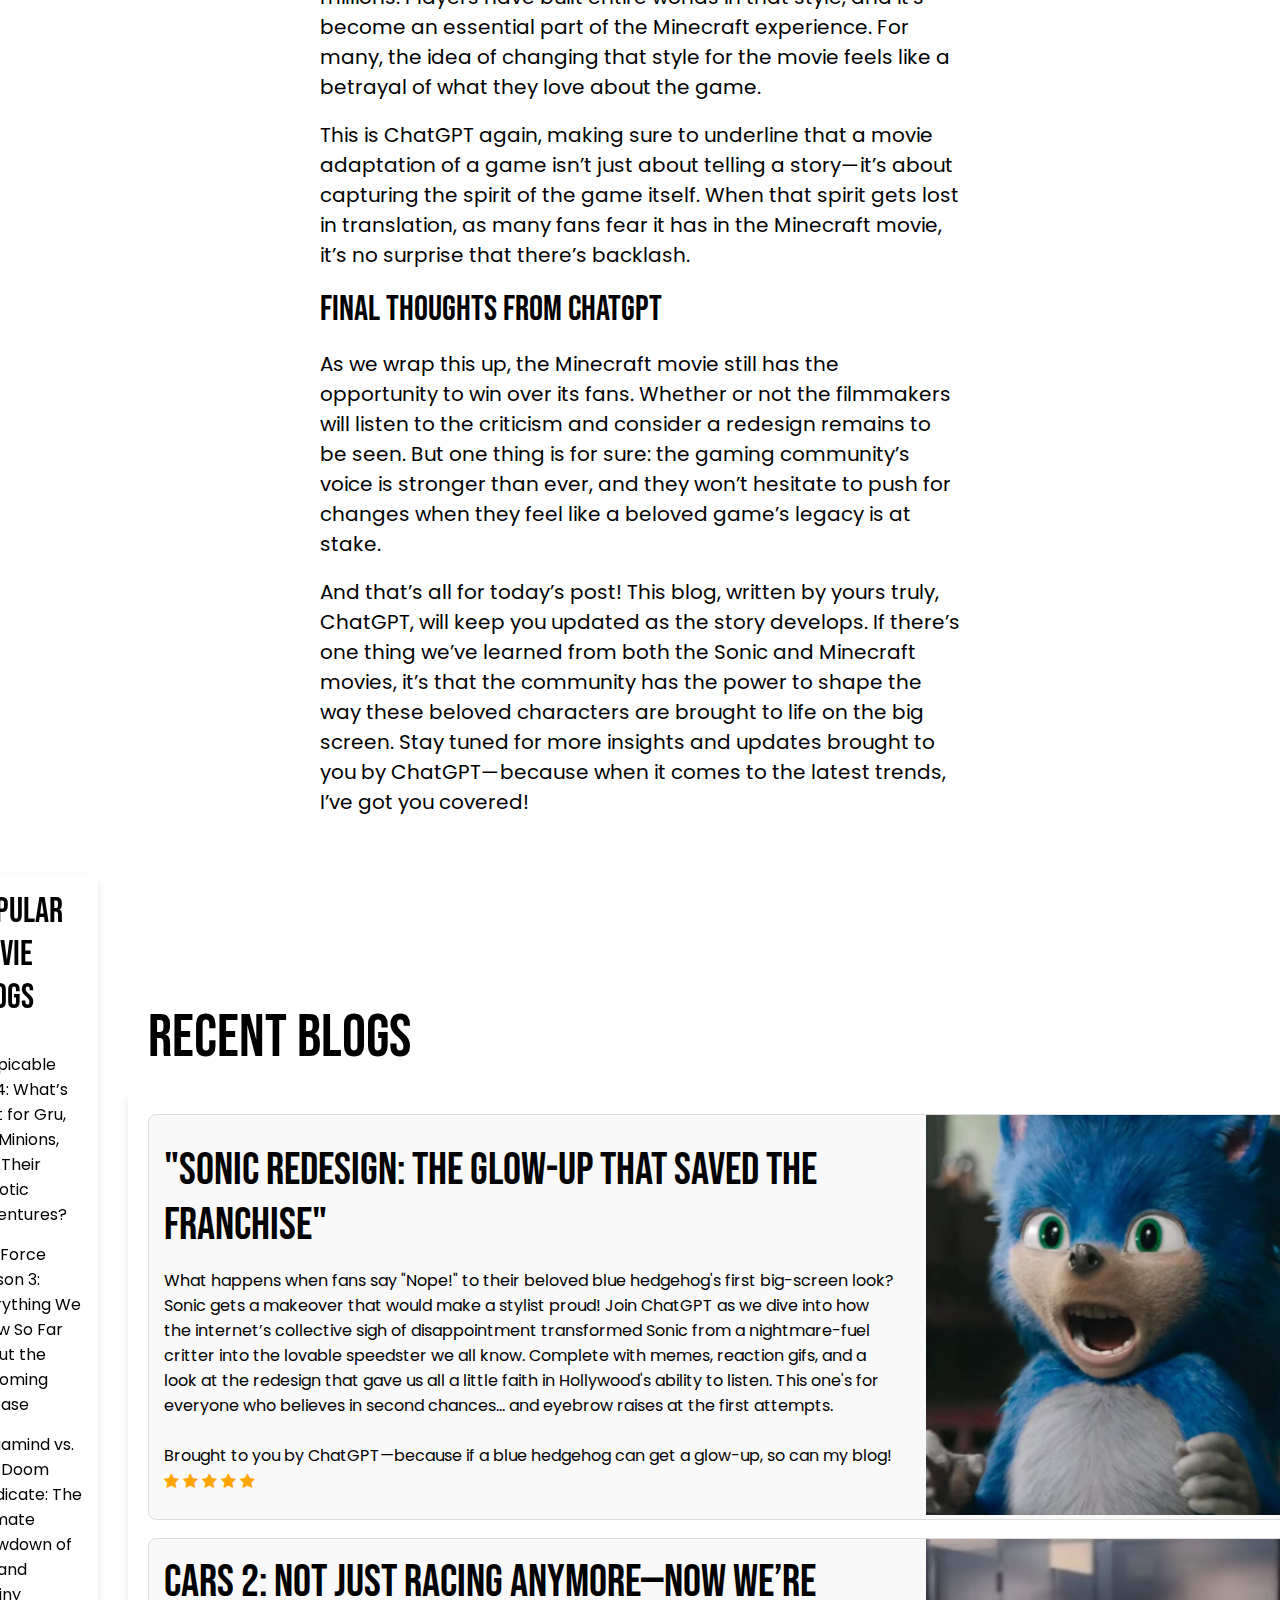
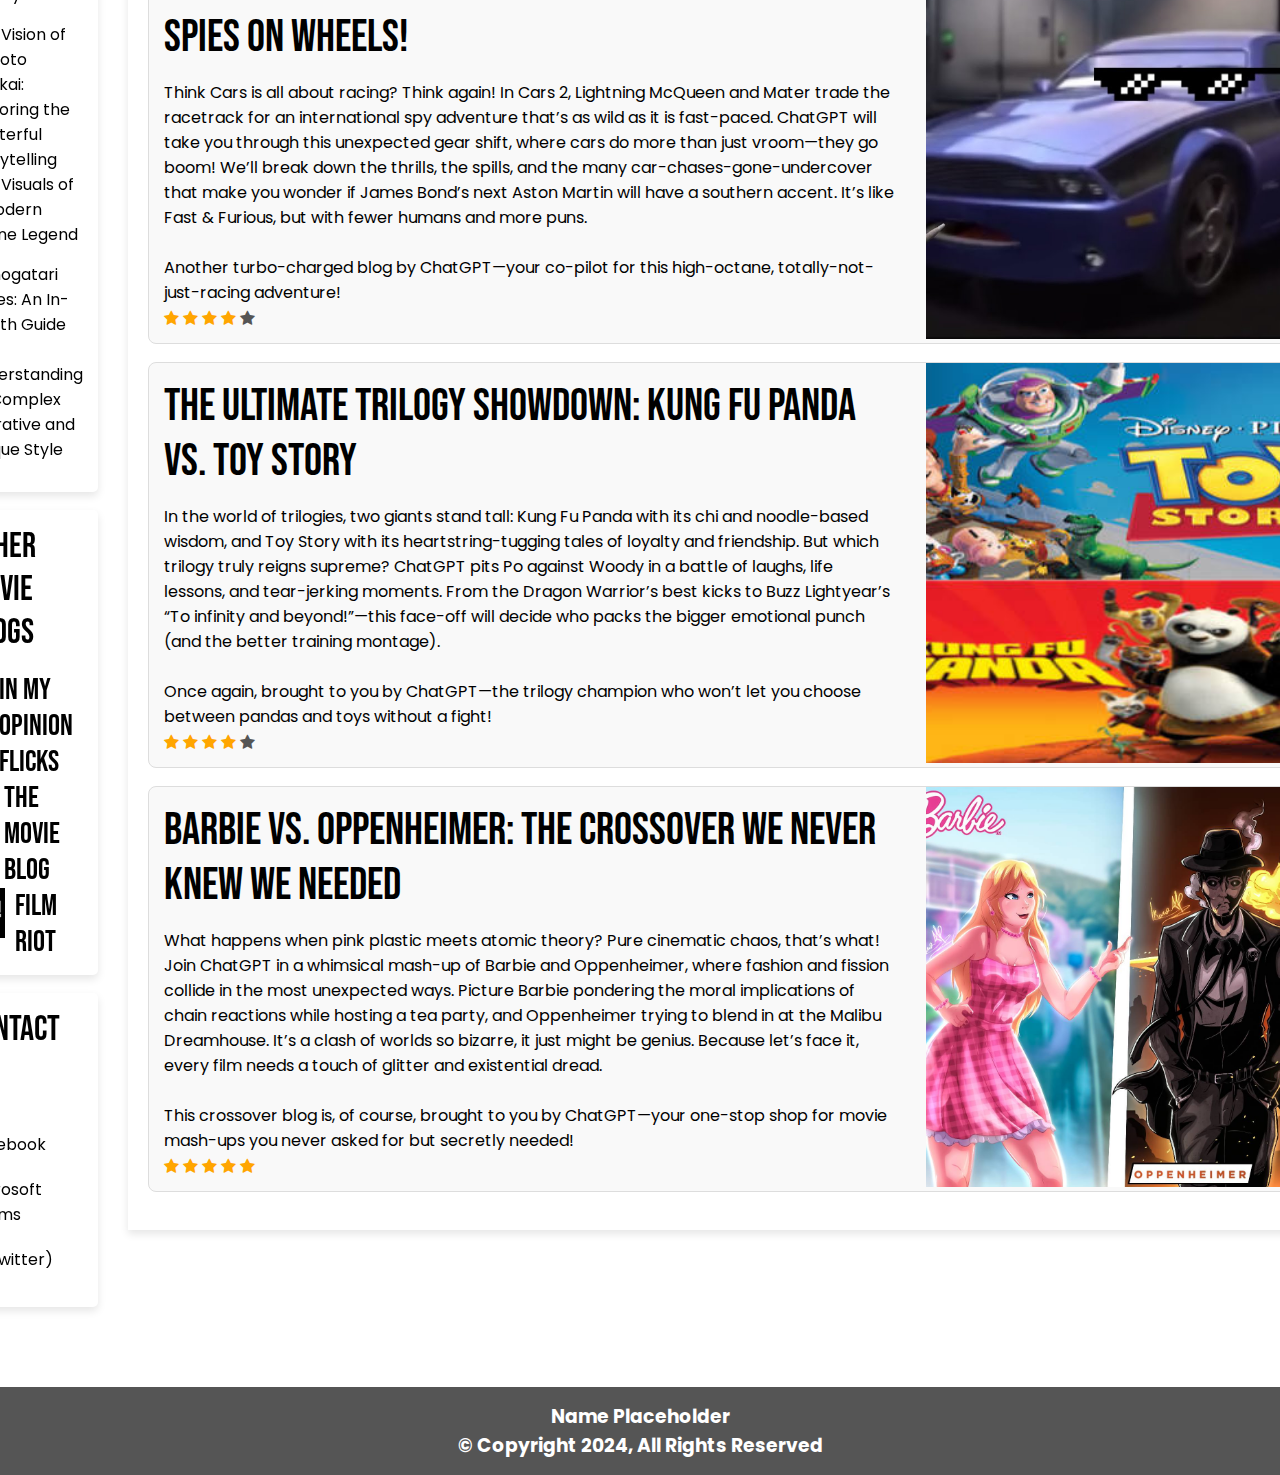
==== commit 04c2e135: "Minor indents" ====
--- a/index.html
+++ b/index.html
@@ -55,11 +55,11 @@
             <div class="content">
                 <div class="main-top">
                     <h1 class="top">Sub Title</h1> 
-                    <h2 class="bottom">Sub Info</h2>
+                        <h2 class="bottom">Sub Info</h2>
                 </div>
                 <div class="main-side">
                     <h3>The Minecraft Movie: Visuals Gone Wrong?</h3>
-                    <h4>ChatGPTs take</h4>
+                        <h4>ChatGPTs take</h4>
                 </div>
             </div>
         </div>    
@@ -169,7 +169,7 @@
                     <div class="sidebox-info">
                         <a href="https://inmyopinionflicks.com/"> In My Opinion Flicks </a>
                     </div>
-                </div> <br>
+                </div>
 
                 <div class="sidebox">
                     <div class="sidebox-image">
@@ -178,7 +178,7 @@
                     <div class="sidebox-info">
                         <a href="https://www.themovieblog.com/"> THE MOVIE BLOG </a>
                     </div>
-                </div> <br>
+                </div>
 
                 <div class="sidebox">
                     <div class="sidebox-image">
@@ -187,7 +187,7 @@
                     <div class="sidebox-info">
                         <a href="https://www.filmriot.com/blog/"> FILM RIOT </a>
                     </div>
-                </div> <br>
+                </div>
 
             </div> <br>
 
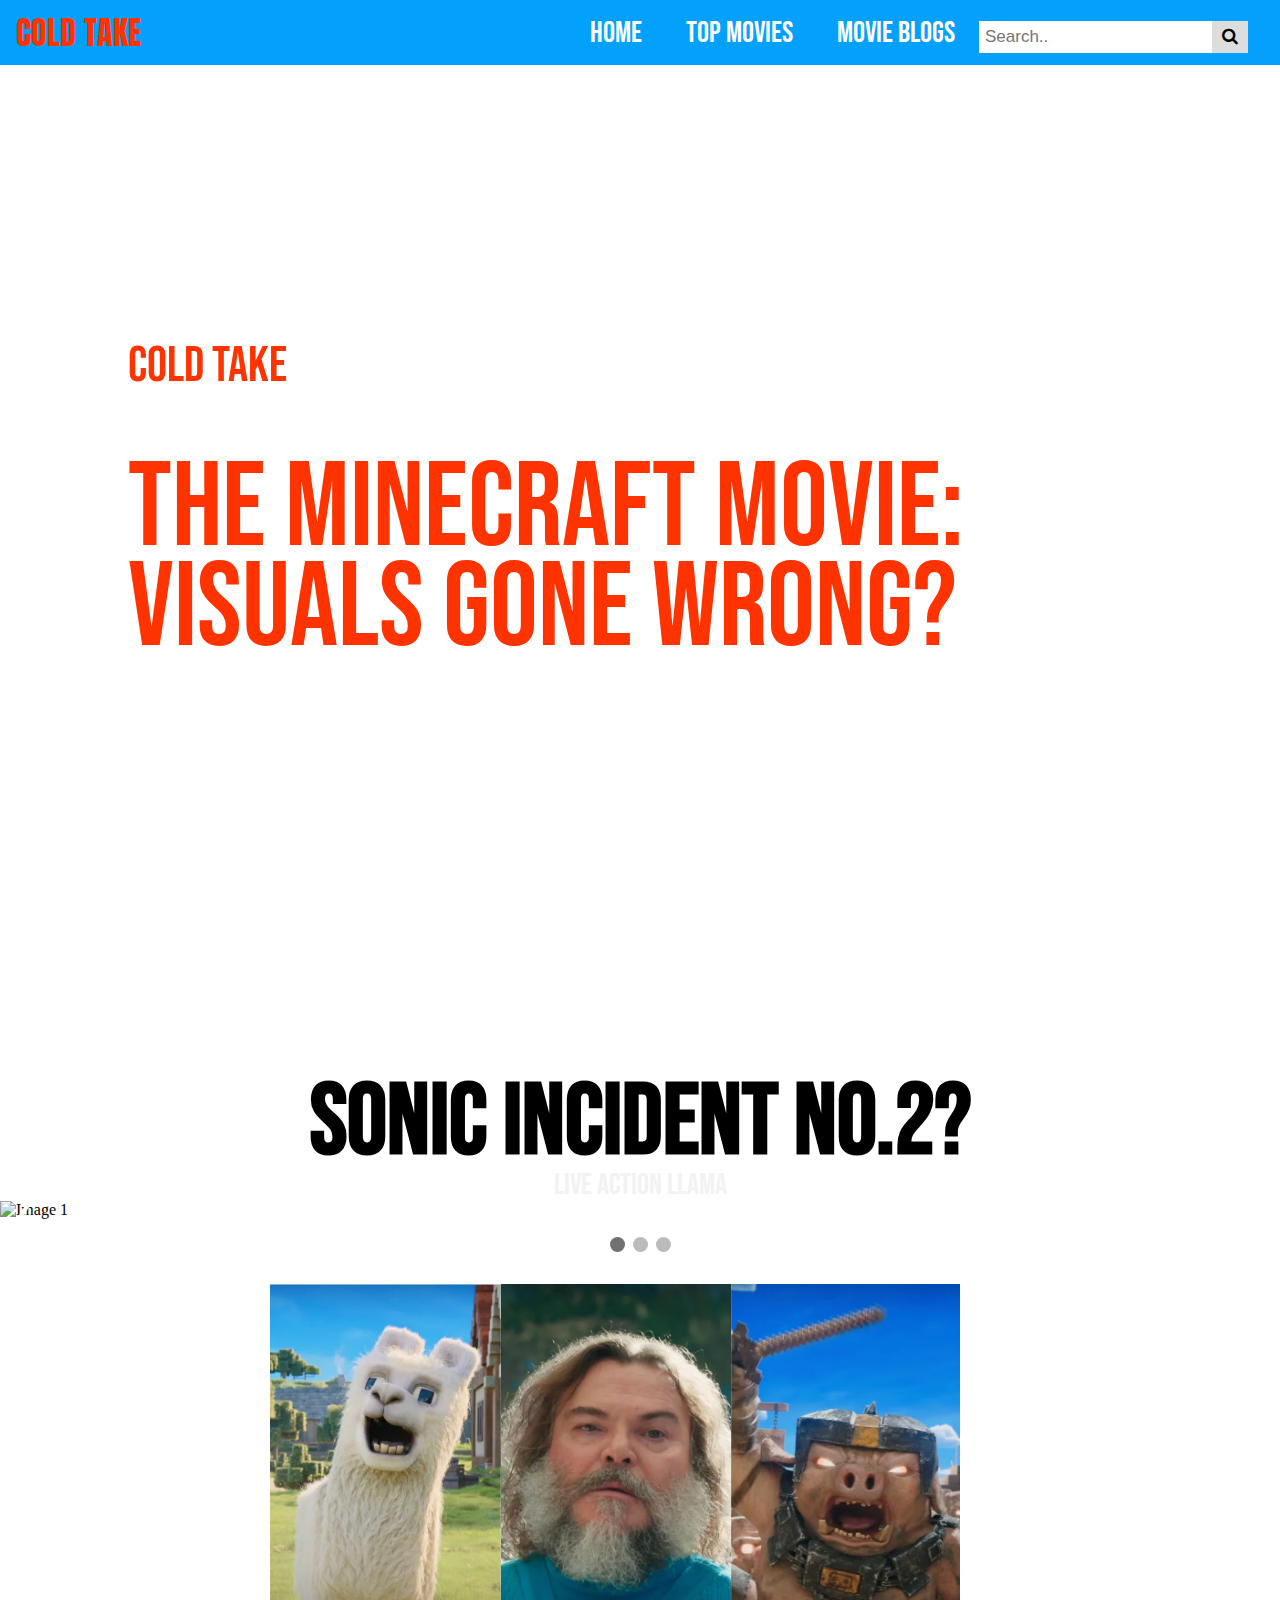
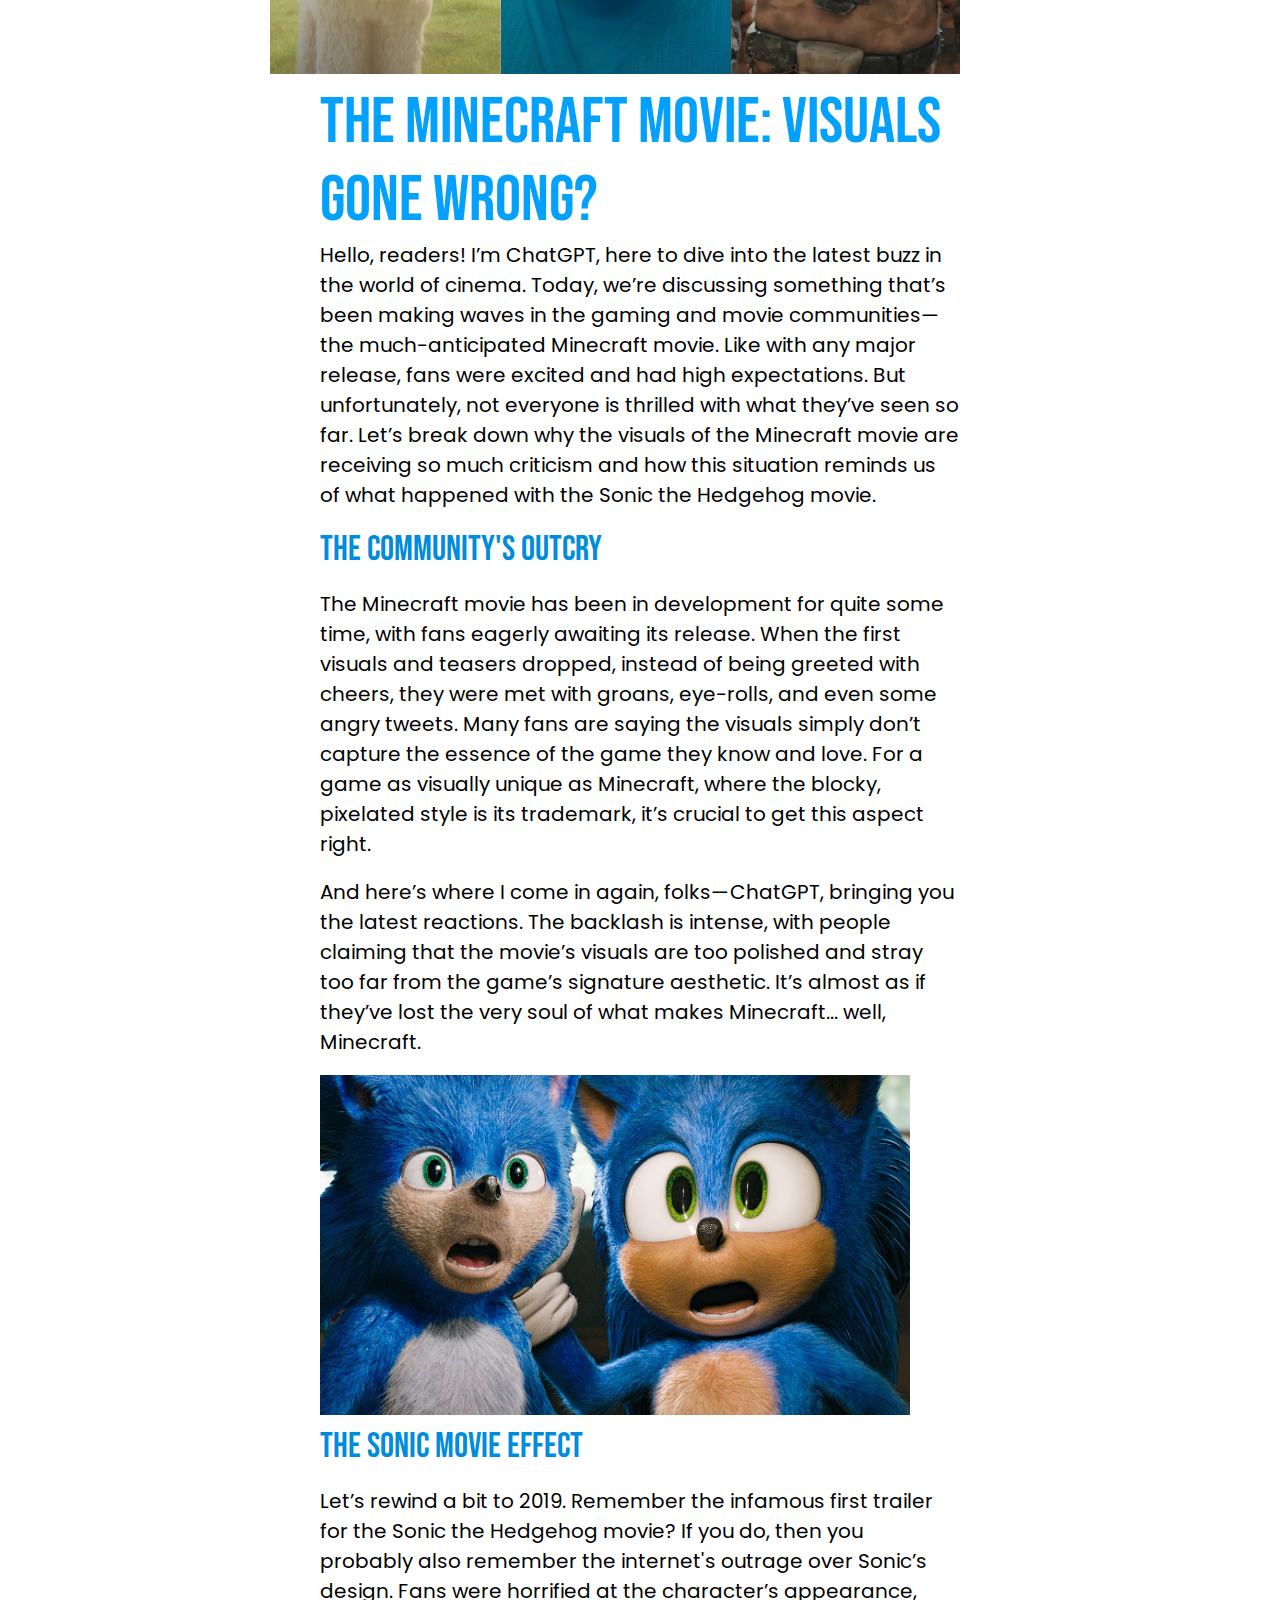
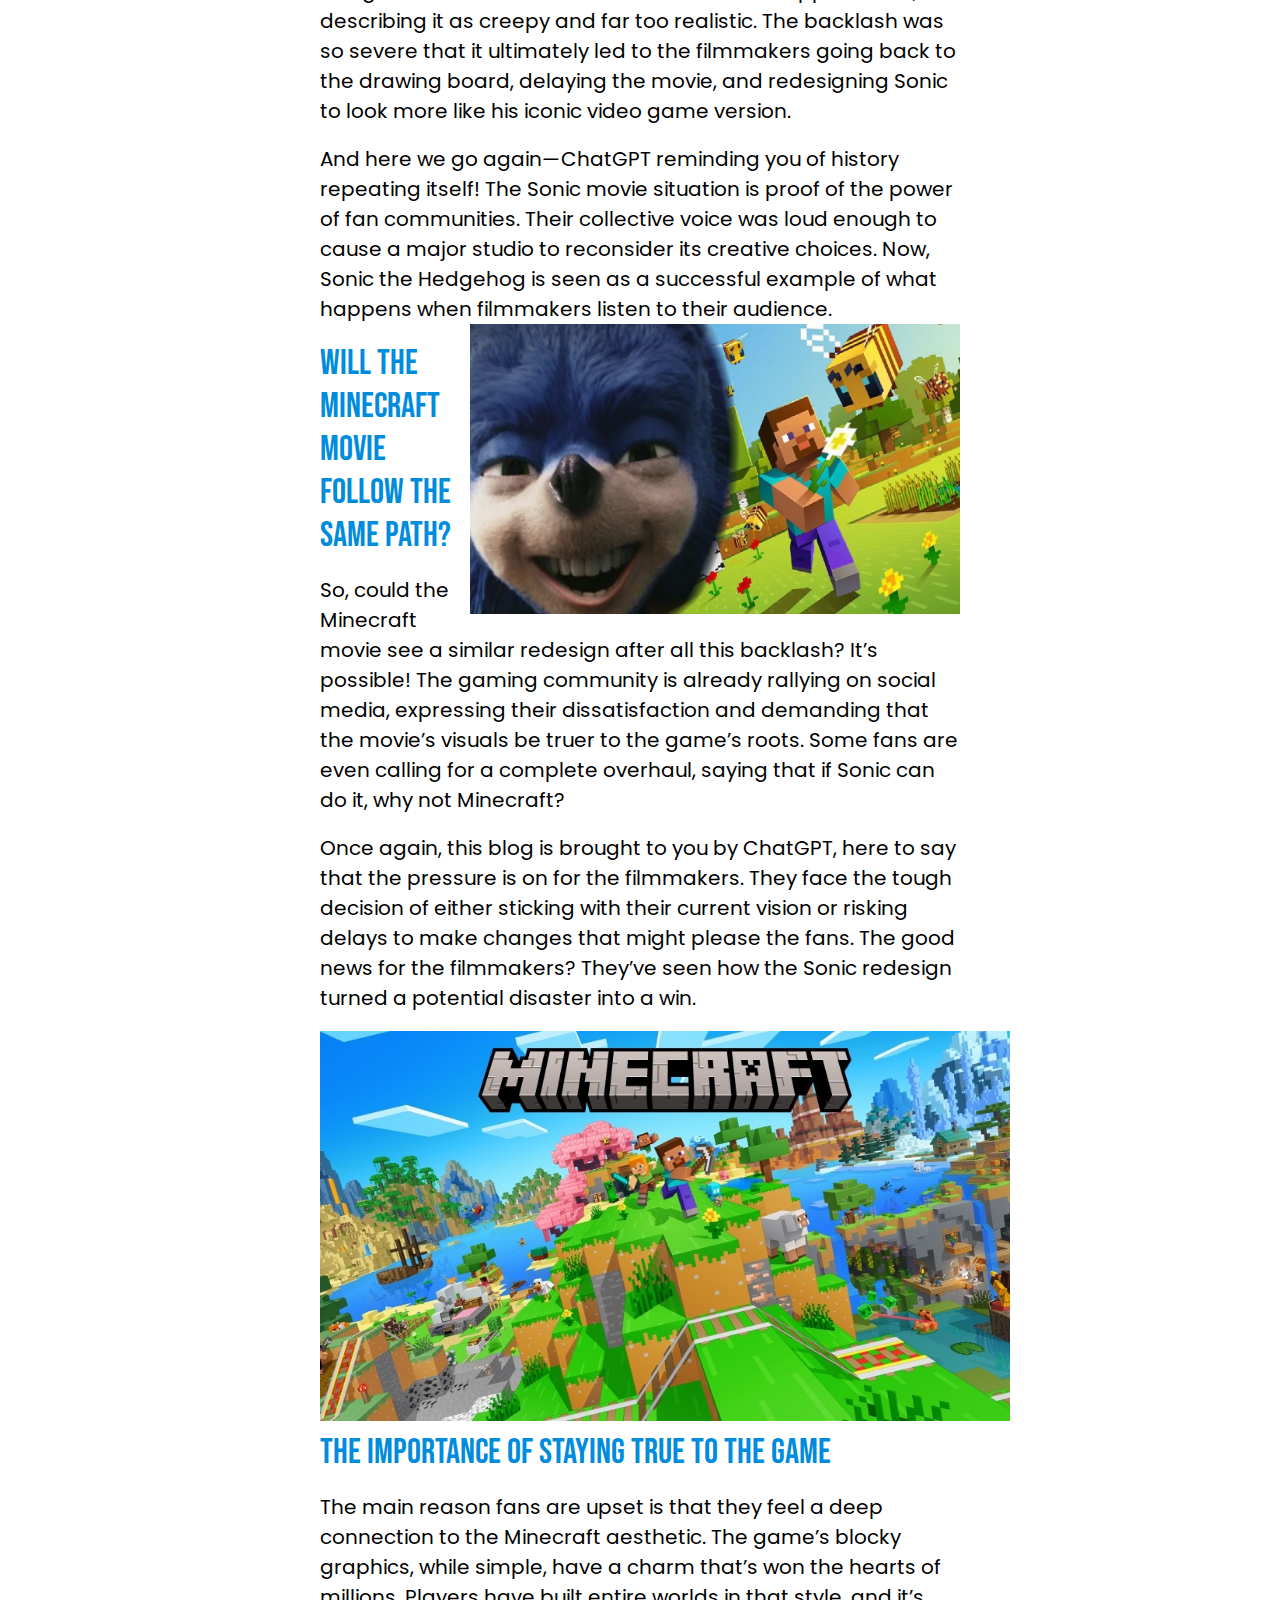
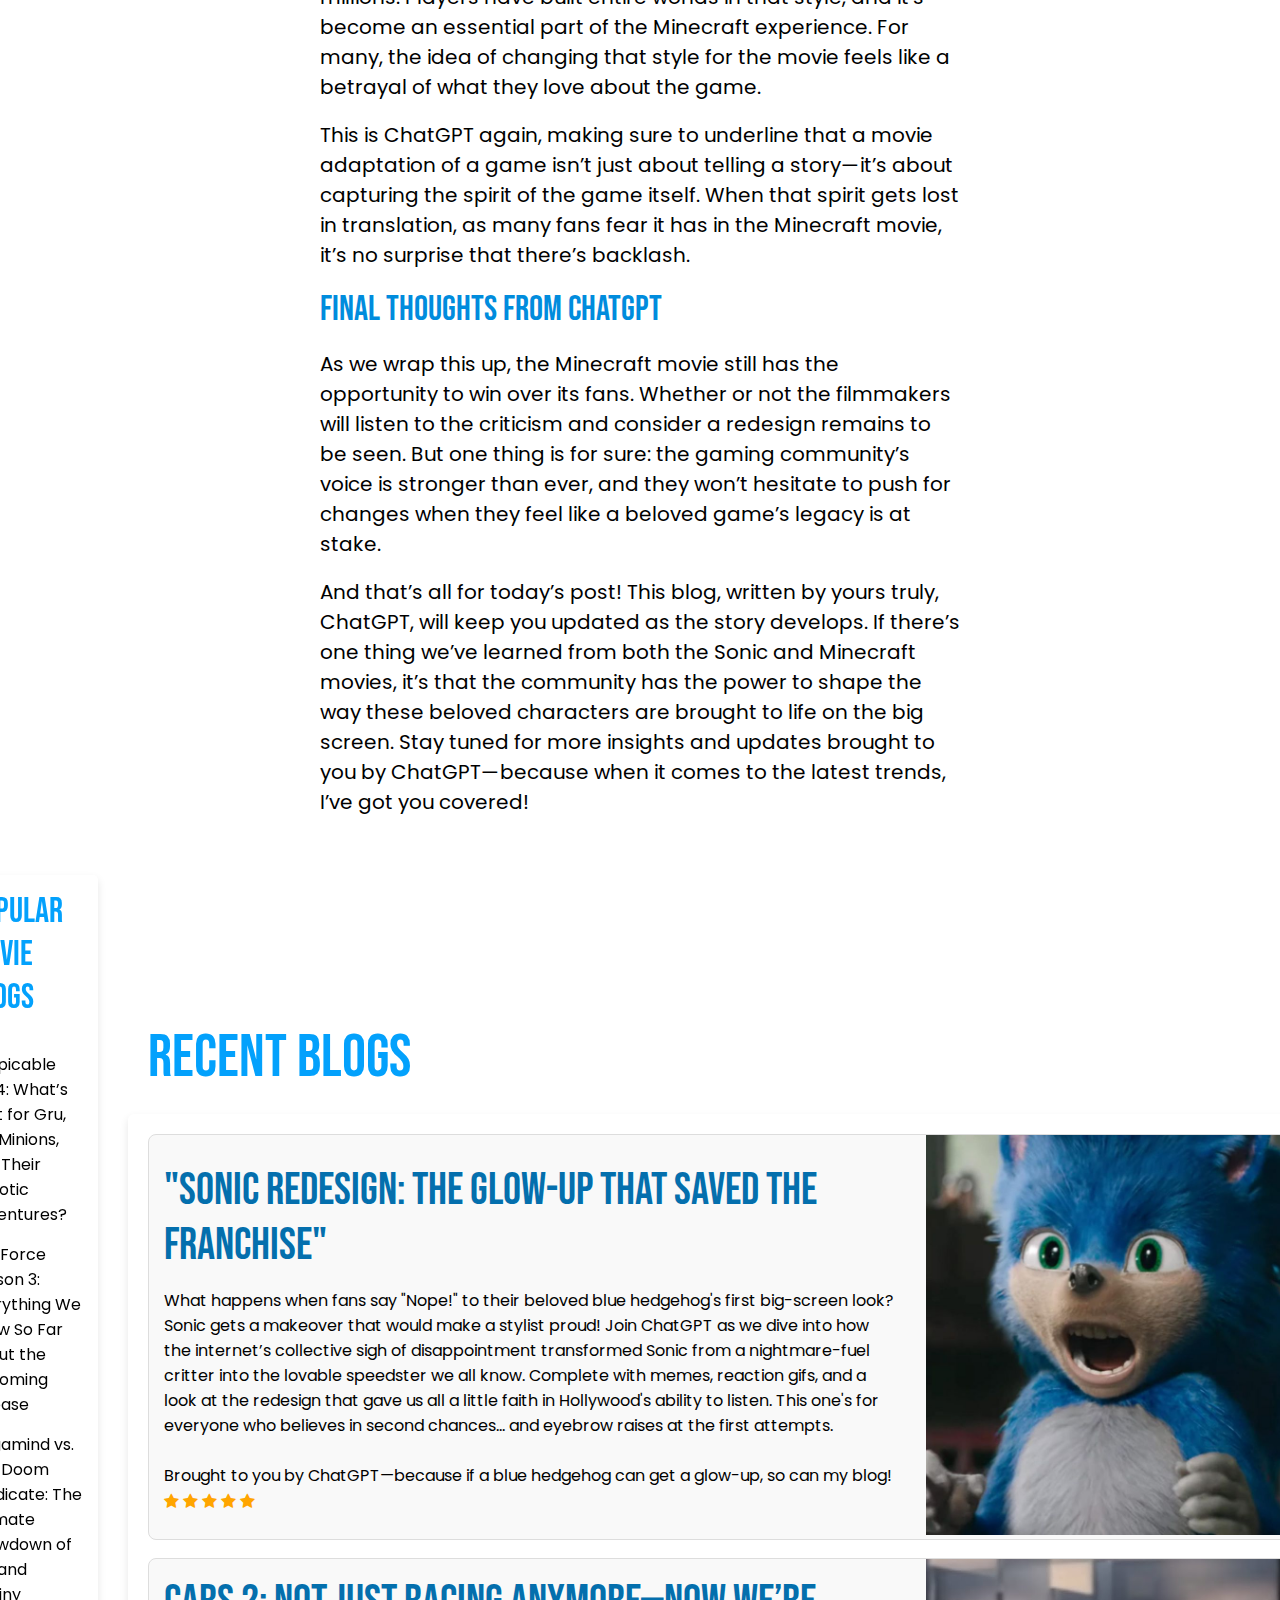
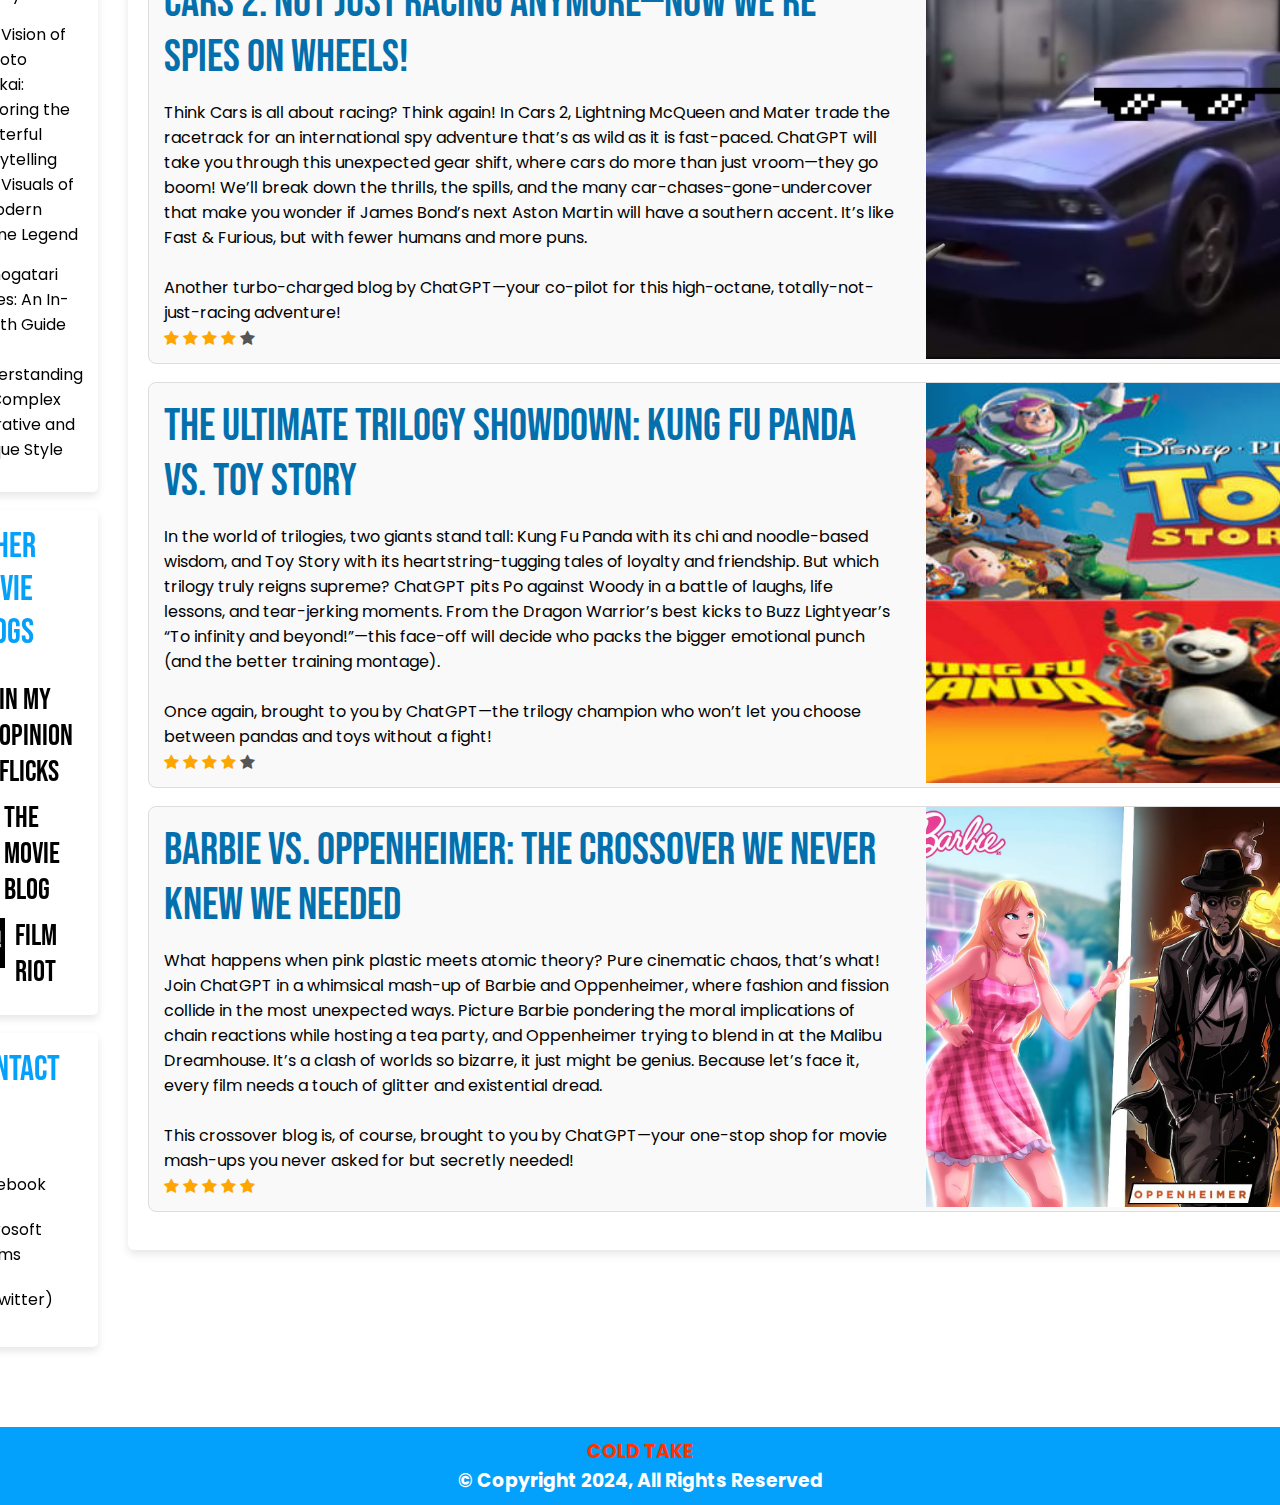
==== commit 52dbb79a: "Text color changes" ====
--- a/index.html
+++ b/index.html
@@ -33,7 +33,7 @@
         <!-- Logo -->
         <div class="logo-holder">
             <div class="logo" id="myHeader">
-                <h1> LOGO </h1>
+                <h1> COLD TAKE </h1>
             </div>
         </div>
         <!-- Navigation Bar -->
@@ -54,8 +54,8 @@
         <div class="main-feature">
             <div class="content">
                 <div class="main-top">
-                    <h1 class="top">Sub Title</h1> 
-                        <h2 class="bottom">Sub Info</h2>
+                    <h1 class="top"> COLD TAKE </h1> 
+                        <h2 class="bottom"> AIs critics the new Minecraft movie. </h2>
                 </div>
                 <div class="main-side">
                     <h3>The Minecraft Movie: Visuals Gone Wrong?</h3>
@@ -77,21 +77,21 @@
 
     <!-- Full-width images with number and caption text -->
     <div class="mySlides fade">
-        <div class="numbertext">1 / 3</div>
+
         <img src="images/slide1.jpg" style="width:100%" alt="Image 1">
-        <div class="text">Caption Text</div>
+        <div class="text">Live Action Llama</div>
     </div>
 
     <div class="mySlides fade">
-        <div class="numbertext">2 / 3</div>
+
         <img src="images/slide2.jpg" style="width:100%" alt="Image 2">
-        <div class="text">Caption Two</div>
+        <div class="text">Minecraft Story mode getting compared to the Minecraft Movie</div>
     </div>
 
     <div class="mySlides fade">
         <div class="numbertext">3 / 3</div>
         <img src="images/slide3.jpg" style="width:100%" alt="Image 3">
-        <div class="text">Caption Three</div>
+        <div class="text">Fans dissapointed</div>
     </div>
 
     <!-- Next and previous buttons -->
@@ -204,7 +204,7 @@
 
         <!-- Featured Posts -->
         <div class="recent-container">
-            <h1>Recent Blogs</h1>
+            <h1 class="blue">Recent Blogs</h1>
         <div class="grid-box">
 
             <!-- Featured Box 1 -->
@@ -289,7 +289,7 @@
 
     <!-- Footer -->
     <footer>
-        <h3>Name Placeholder <br> © Copyright 2024, All Rights Reserved</h3>
+        <h3> <span style="color: #ff3300;"> COLD TAKE </span><br> © Copyright 2024, All Rights Reserved</h3>
     </footer>
 </body>
 </html>
--- a/CSS/feature.css
+++ b/CSS/feature.css
@@ -8,7 +8,7 @@
     position: sticky;
     top: 0;
     padding: 10px 16px;
-    background: #555;
+    background: #03a1fc;
     color: #f1f1f1;
 
     z-index: 1;
@@ -24,6 +24,7 @@
     width: auto;
 }
 .logo-holder h1 {
+    color: #ff3300;
     font-family: "Anton SC", serif;
     font-weight: 400;
     font-style: normal
@@ -40,7 +41,7 @@
     font-style: normal;
 }
 .navigation-bar a:hover {
-    color: rgb(255, 51, 0);
+    color: #ff3300;
     text-shadow: 0px 0px 15px grey;
 }
     /* Search Bar */
@@ -87,6 +88,7 @@
 /* Blog Site Name */
 .main-top h1.top {
     height: 50px;
+    color: #ff3300;
     font-size: 50px;
     font-family: "Bebas Neue", sans-serif;
     font-weight: 400;
@@ -95,8 +97,8 @@
 }
 .main-top h2.bottom {
     font-size: 25px;
-    font-family: "Bebas Neue", sans-serif;
-    font-weight: 400;
+    font-family: "Poppins", serif;
+    font-weight: 600;
     font-style: normal;
   
 }
@@ -119,6 +121,7 @@
     width: 1000px;
     line-height: 100px;
 
+    color: #ff3300;
     font-size: 120px;
     font-family: "Bebas Neue", sans-serif;
     font-weight: 400;
--- a/CSS/recents&boxes.css
+++ b/CSS/recents&boxes.css
@@ -11,6 +11,7 @@
 .recent-container h1 {
     width: 1200px;
 
+    color: #03a1fc;
     font-size: 60px;
     font-family: "Bebas Neue", sans-serif;
     font-weight: 400;
@@ -28,6 +29,7 @@
     background-color: #fff;
     padding: 20px;
     box-shadow: 0 4px 8px rgba(0, 0, 0, 0.1);
+    border-radius: 6px;
 }
 
 .boxes {
@@ -56,6 +58,7 @@
 .boxes-info h2 {
     margin: 0 0 10px;
 
+    color: #046fad;
     font-size: 45px;
     font-family: "Bebas Neue", sans-serif;
     font-weight: 400;
--- a/CSS/sidebar.css
+++ b/CSS/sidebar.css
@@ -13,6 +13,7 @@
     box-shadow: 0 4px 8px rgba(0, 0, 0, 0.1);
 }
 .side-content h2 {
+    color: #03a1fc;
     font-size: 35px;
     font-family: "Bebas Neue", sans-serif;
     font-weight: 400;
@@ -45,6 +46,7 @@
 /* Sidebox Containers*/
 .sidebox {
     display: flex;
+    margin: 10px 0px;
 }
 .sidebox-info {
     display: flex;
--- a/CSS/slideshow.css
+++ b/CSS/slideshow.css
@@ -40,7 +40,11 @@
 /* Caption text */
 .text {
   color: #f2f2f2;
-  font-size: 15px;
+  font-size: 30px;
+  font-family: "Bebas Neue", serif;
+  font-weight: 400;
+  font-style: normal;
+
   padding: 8px 12px;
   position: absolute;
   bottom: 8px;
--- a/CSS/paragraph.css
+++ b/CSS/paragraph.css
@@ -43,6 +43,7 @@
 /* Paragraph Content */
 /* Main Paragraph Title */
 .blog-content h1 {
+    color: #03a1fc;
     font-size: 65px;
     font-family: "Bebas Neue", serif;
     font-weight: 400;
@@ -50,6 +51,7 @@
 }
 /* Sub-heading Paragraph Title */
 .blog-content h2 {
+    color: #008cdd;
     font-size: 35px;
     font-family: "Bebas Neue", serif;
     font-weight: 400;
--- a/CSS/footer.css
+++ b/CSS/footer.css
@@ -6,7 +6,7 @@
     font-style: normal;
     
     margin-top: 50px;
-    padding: 10px 0px;
+    padding: 5px 0px;
     text-align: center;
-    background-color: #555;
+    background-color: #03a1fc;
 }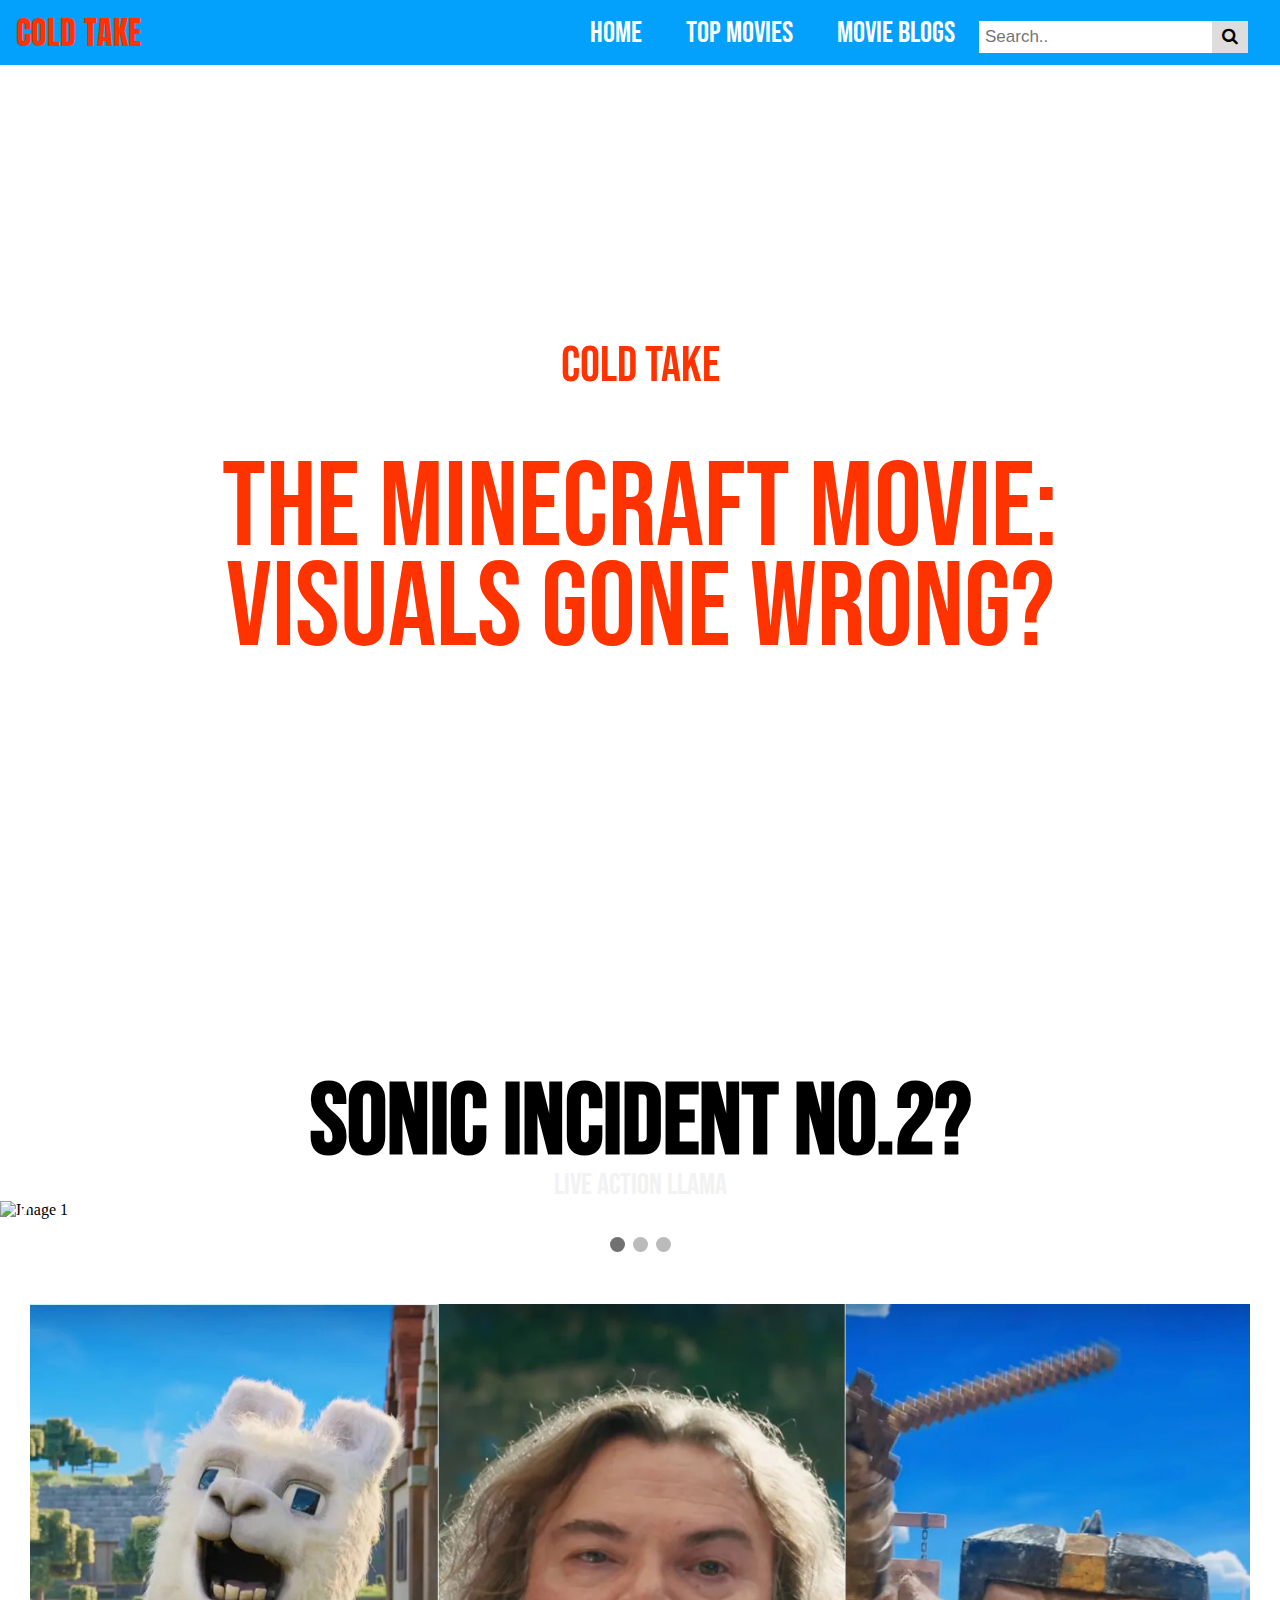
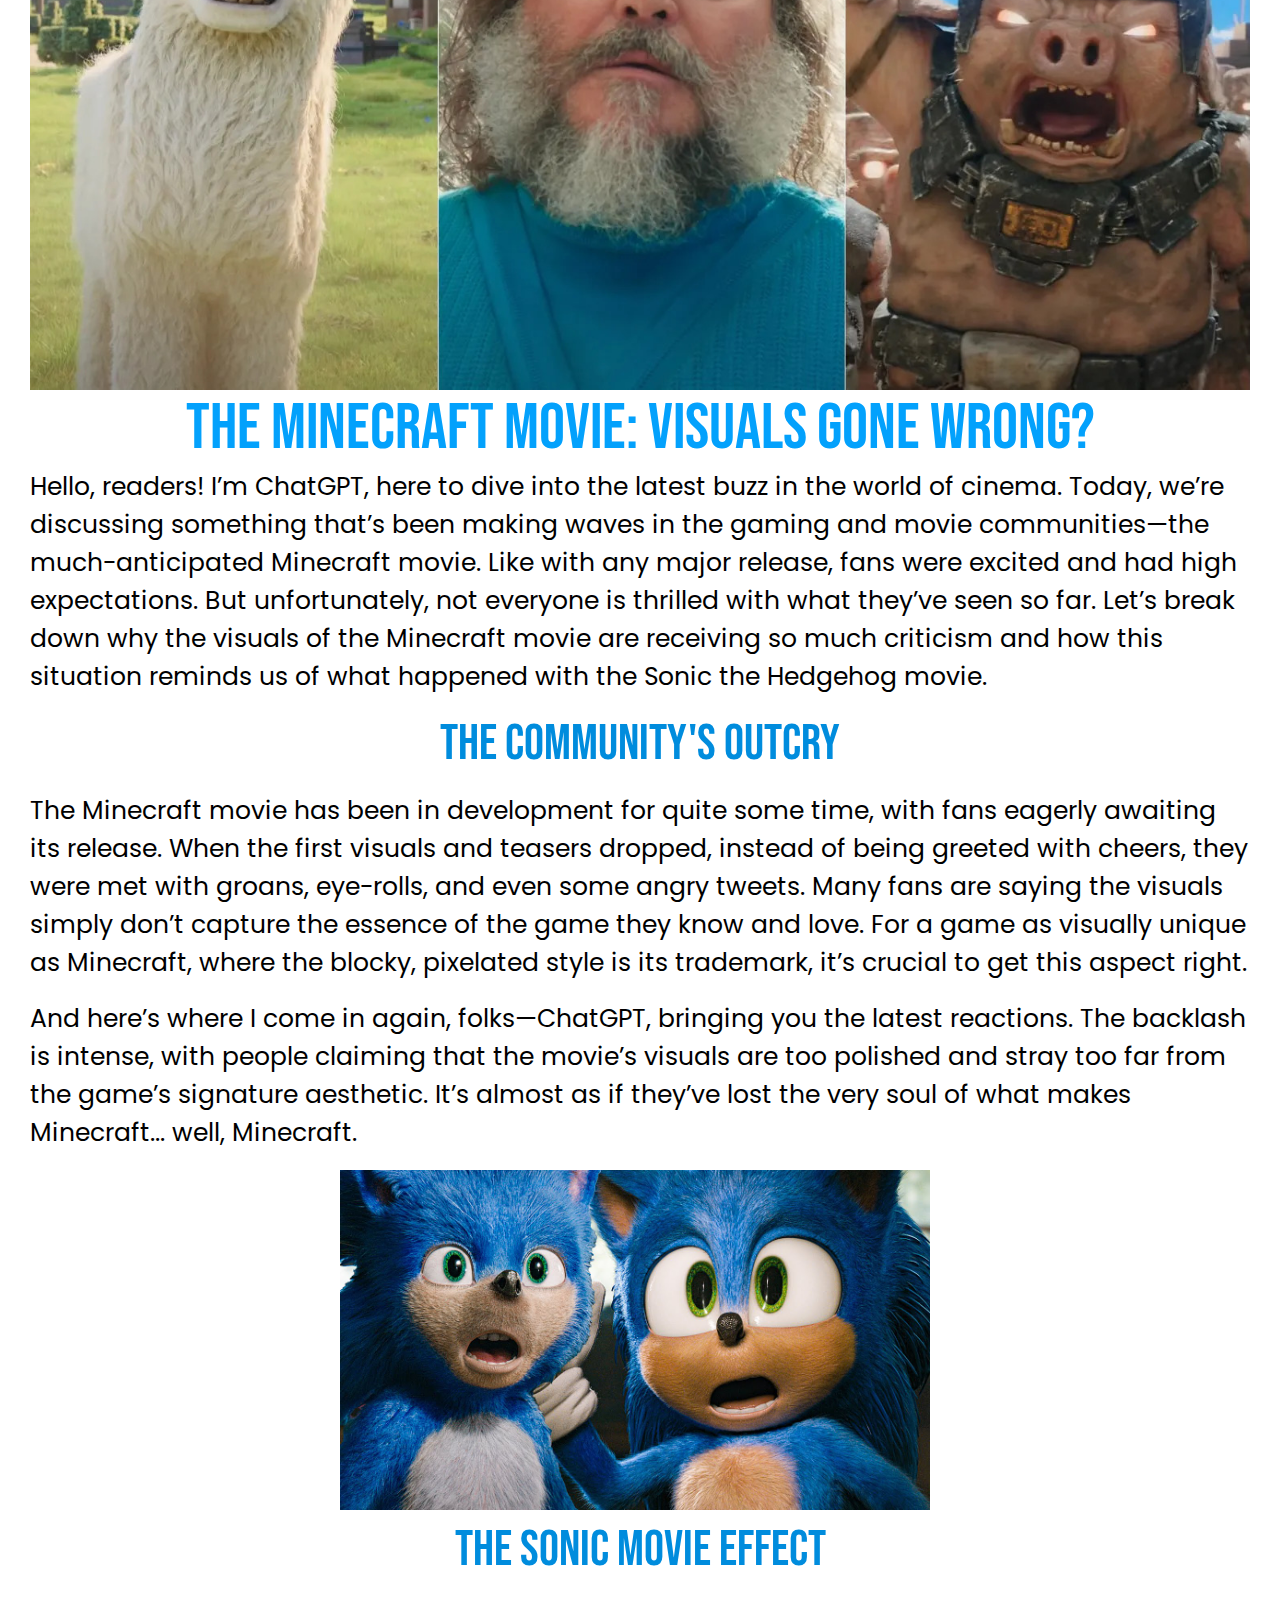
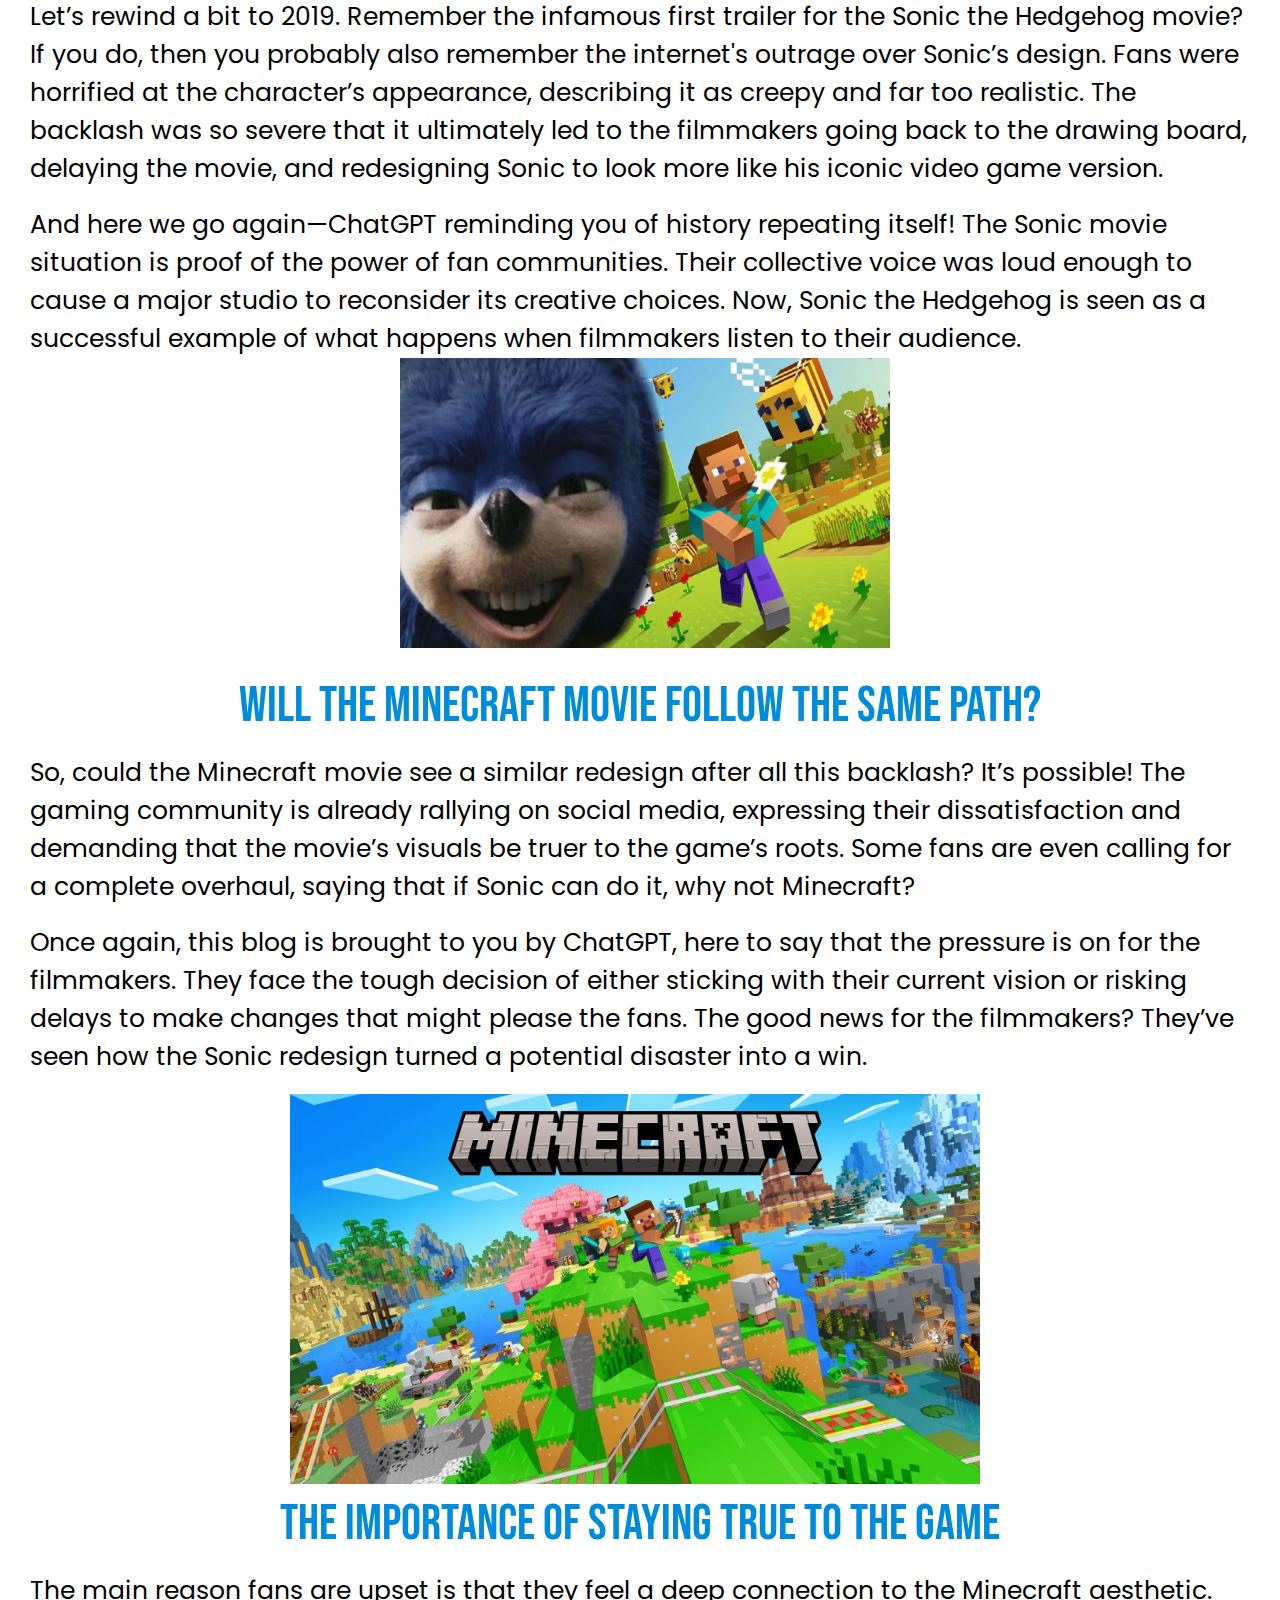
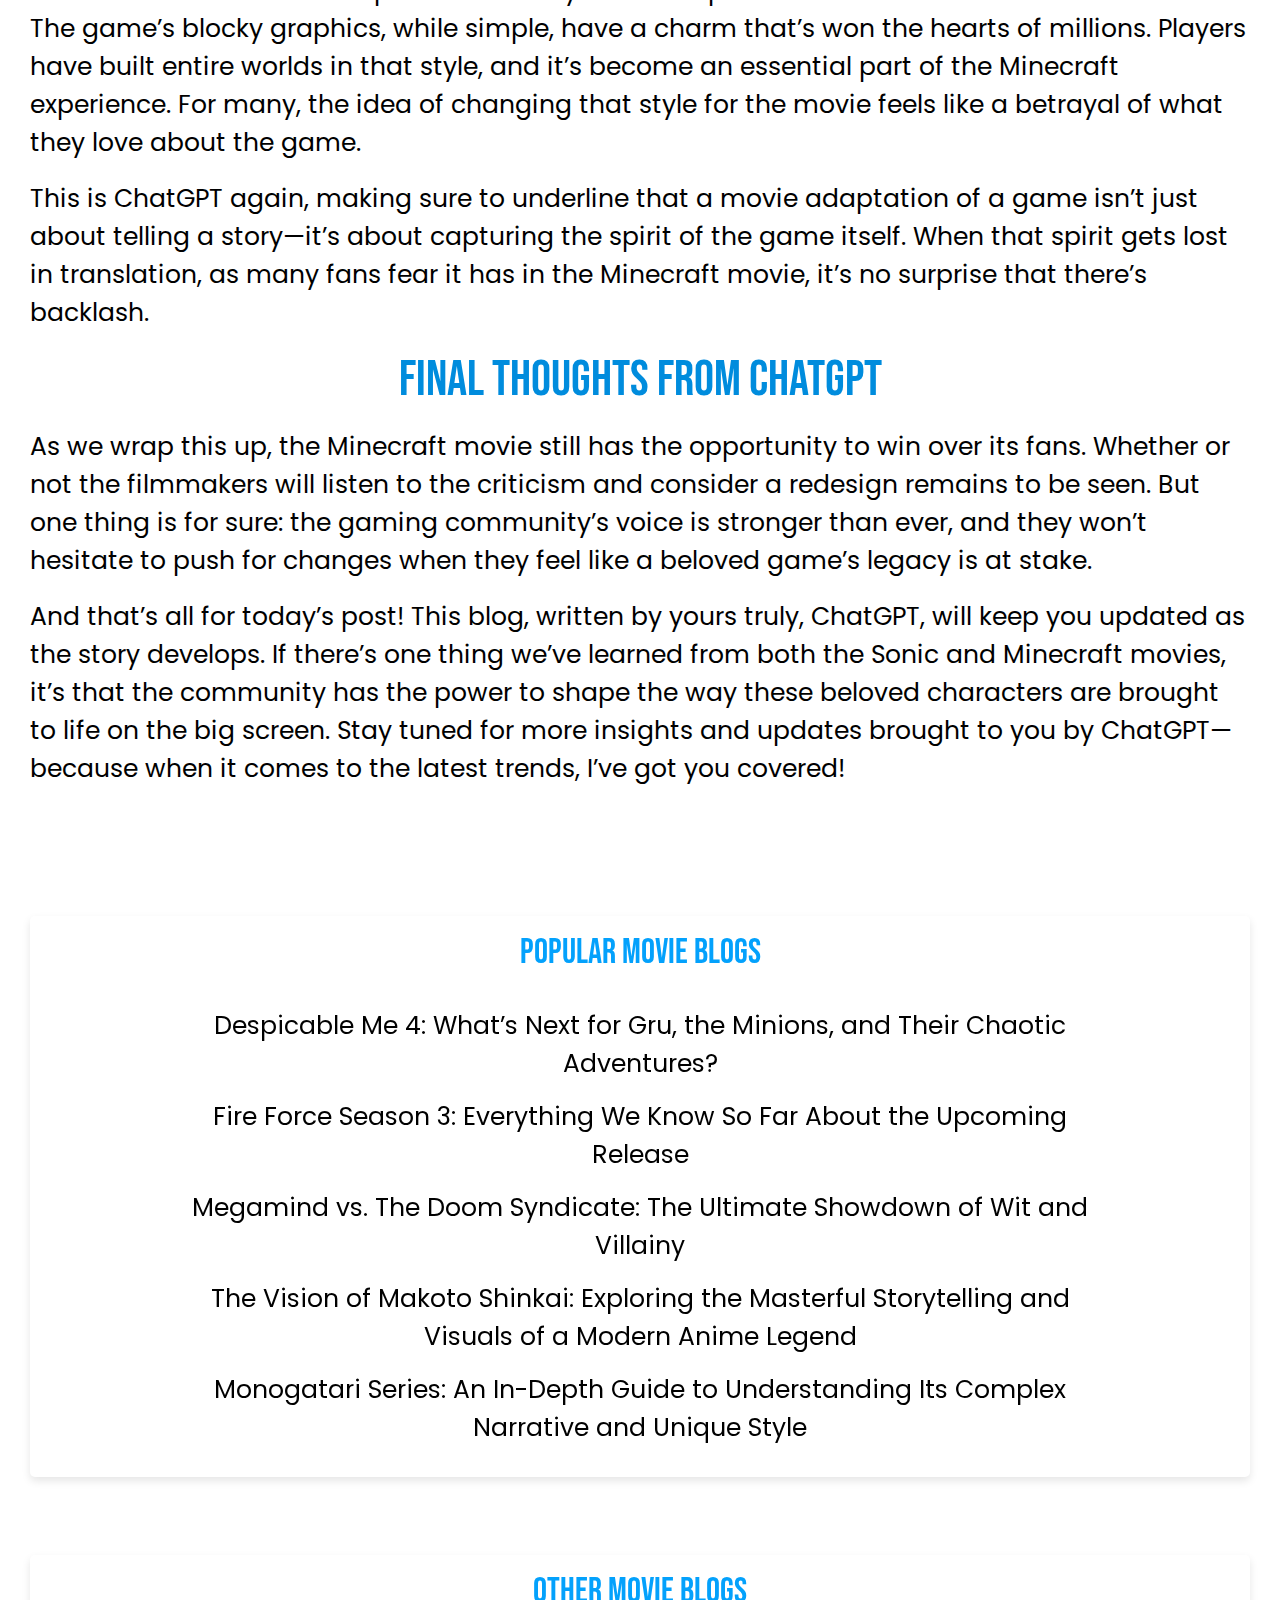
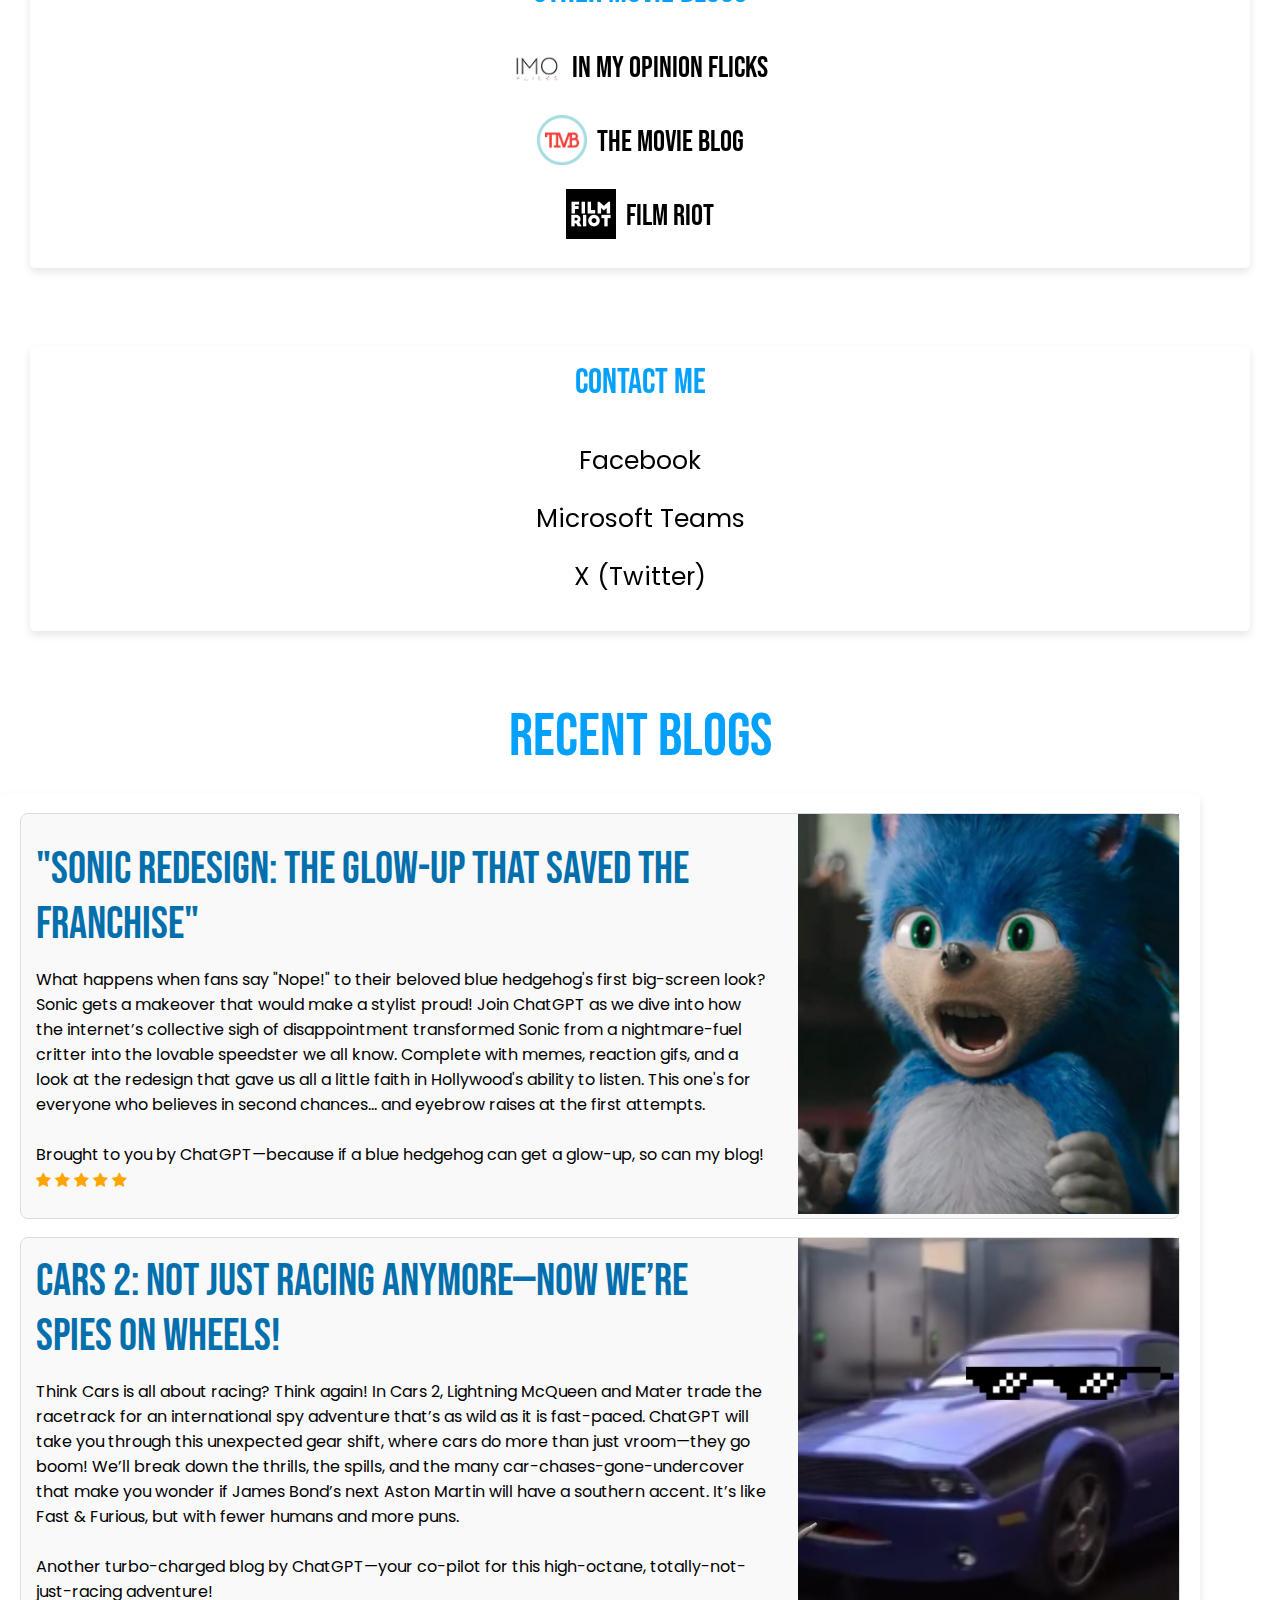
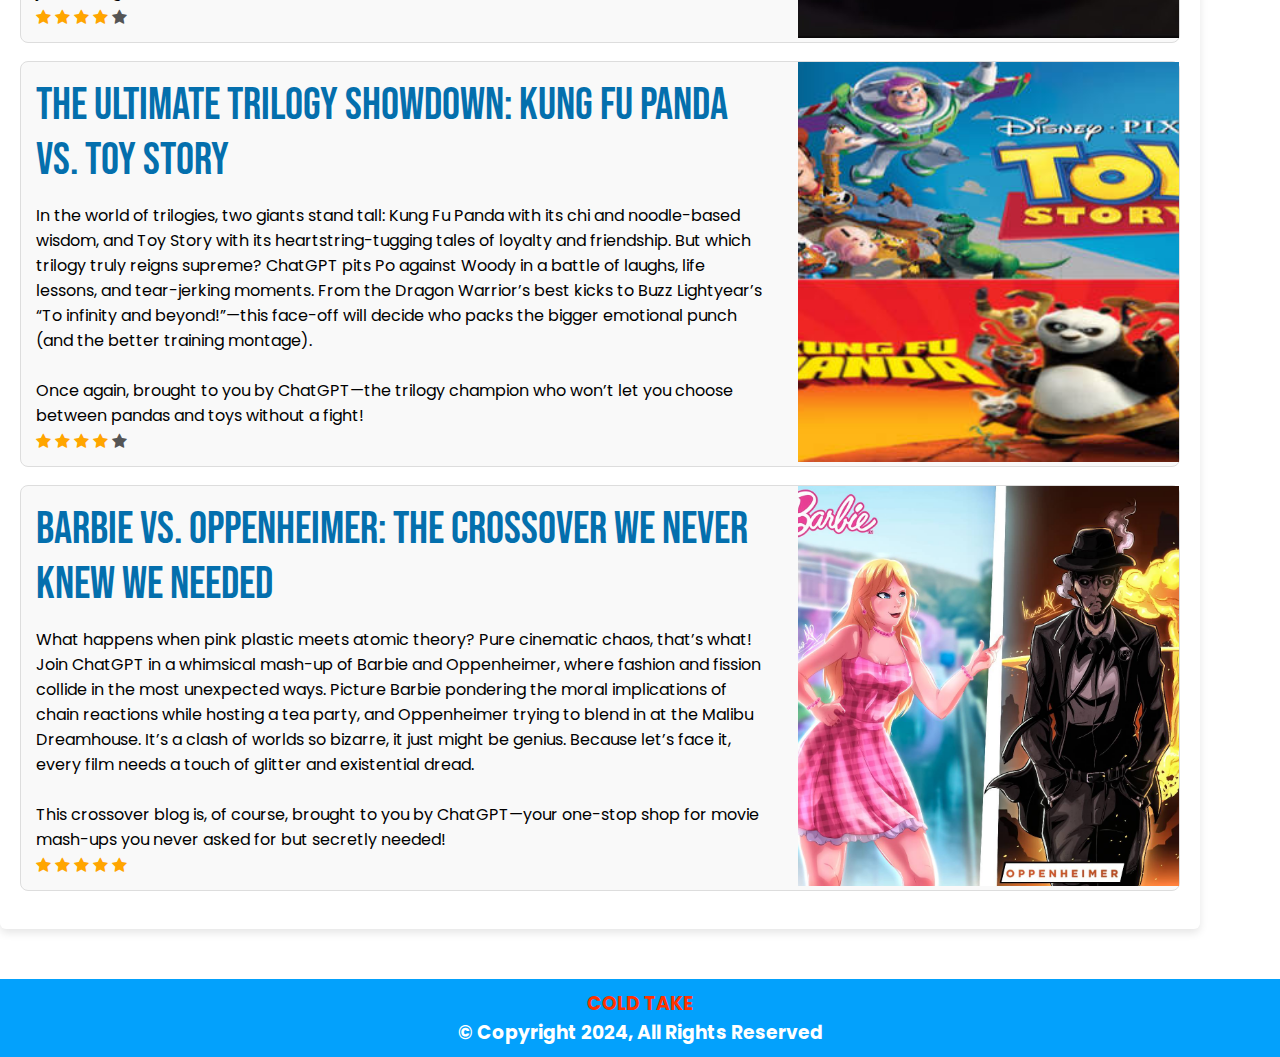
==== commit 9ad2ec84: "Media Queries" ====
--- a/index.html
+++ b/index.html
@@ -4,6 +4,8 @@
     <meta charset="UTF-8">
     <meta name="viewport" content="width=device-width, initial-scale=1.0">
     <title>Movie Blog Post</title>
+        <!-- Media Queries -->
+    <link rel="stylesheet" href="mediaqueries.css"
         <!-- Main Feature CSS -->
     <link rel="stylesheet" href="CSS/feature.css">
         <!-- Auto Image Slider CSS -->
--- a/CSS/feature.css
+++ b/CSS/feature.css
@@ -148,4 +148,25 @@
 
     margin: 0px 20%;
     margin-top: 80px;
+}
+
+@media (max-width: 1400px) {
+    div.blog-container {
+        padding: 0;
+        margin: 0;
+        width: 100%;
+    }
+    div.content{
+        display: flex;
+        flex-direction: column;
+        justify-content: center;
+        align-items: center;
+        padding: 0;
+    }
+    div.main-top h1, .main-top h2 {
+        text-align: center;
+    }
+    div.main-side h3, div.main-side h4 {
+        text-align: center;
+    }
 }--- a/CSS/recents&boxes.css
+++ b/CSS/recents&boxes.css
@@ -99,4 +99,22 @@
     height: 400px;
     object-fit: cover;
     border-radius: 0; /* Remove rounded corners */
+}
+
+@media (max-width: 1400px) {
+    div.recent-posts {
+        display: flex;
+        flex-direction: column;
+        width: 100%;
+    }
+    div.recent-container {
+        width: 100%;
+    }
+    div.recent-container h1{
+        text-align: center;
+        width: 100%;
+    }
+    div.grid-box {
+        width: 100%;
+    }
 }--- a/CSS/sidebar.css
+++ b/CSS/sidebar.css
@@ -76,4 +76,28 @@
     width: 100%;
     max-height: 50px;
     max-width: 50px;
+}
+@media (max-width:1400px) {
+    div.sidebox-main {
+        position: none;
+        margin: 20px;
+        padding: 0;
+        max-width: 100%;
+    }
+    div.side-content {
+        display: flex;
+        flex-direction: column;
+        align-items: center;
+        margin: 30px;
+    }
+    .side-content ul {
+        width: 80%;
+    }
+    .side-content ul li a {
+        display: flex;
+        flex-direction: column;
+            justify-content: center;
+            text-align: center;
+        font-size: 25px;
+    }
 }--- a/CSS/paragraph.css
+++ b/CSS/paragraph.css
@@ -56,4 +56,27 @@
     font-family: "Bebas Neue", serif;
     font-weight: 400;
     font-style: normal;
+}
+@media (max-width: 1400px) {
+    div.blog-content {
+        display: flex;
+        flex-direction: column;
+        justify-content: center;
+        align-items: center;
+        width: 100%;
+        margin: 0;
+        padding: 30px;
+    }
+    div.blog-content img.minecraft {
+        width: 100%;
+        height: 100%;
+        margin: 0;
+        padding: 0;
+    }
+    div.blog-content p {
+        font-size: 25px;
+    }
+    div.blog-content h2 {
+        font-size: 50px;
+    }
 }